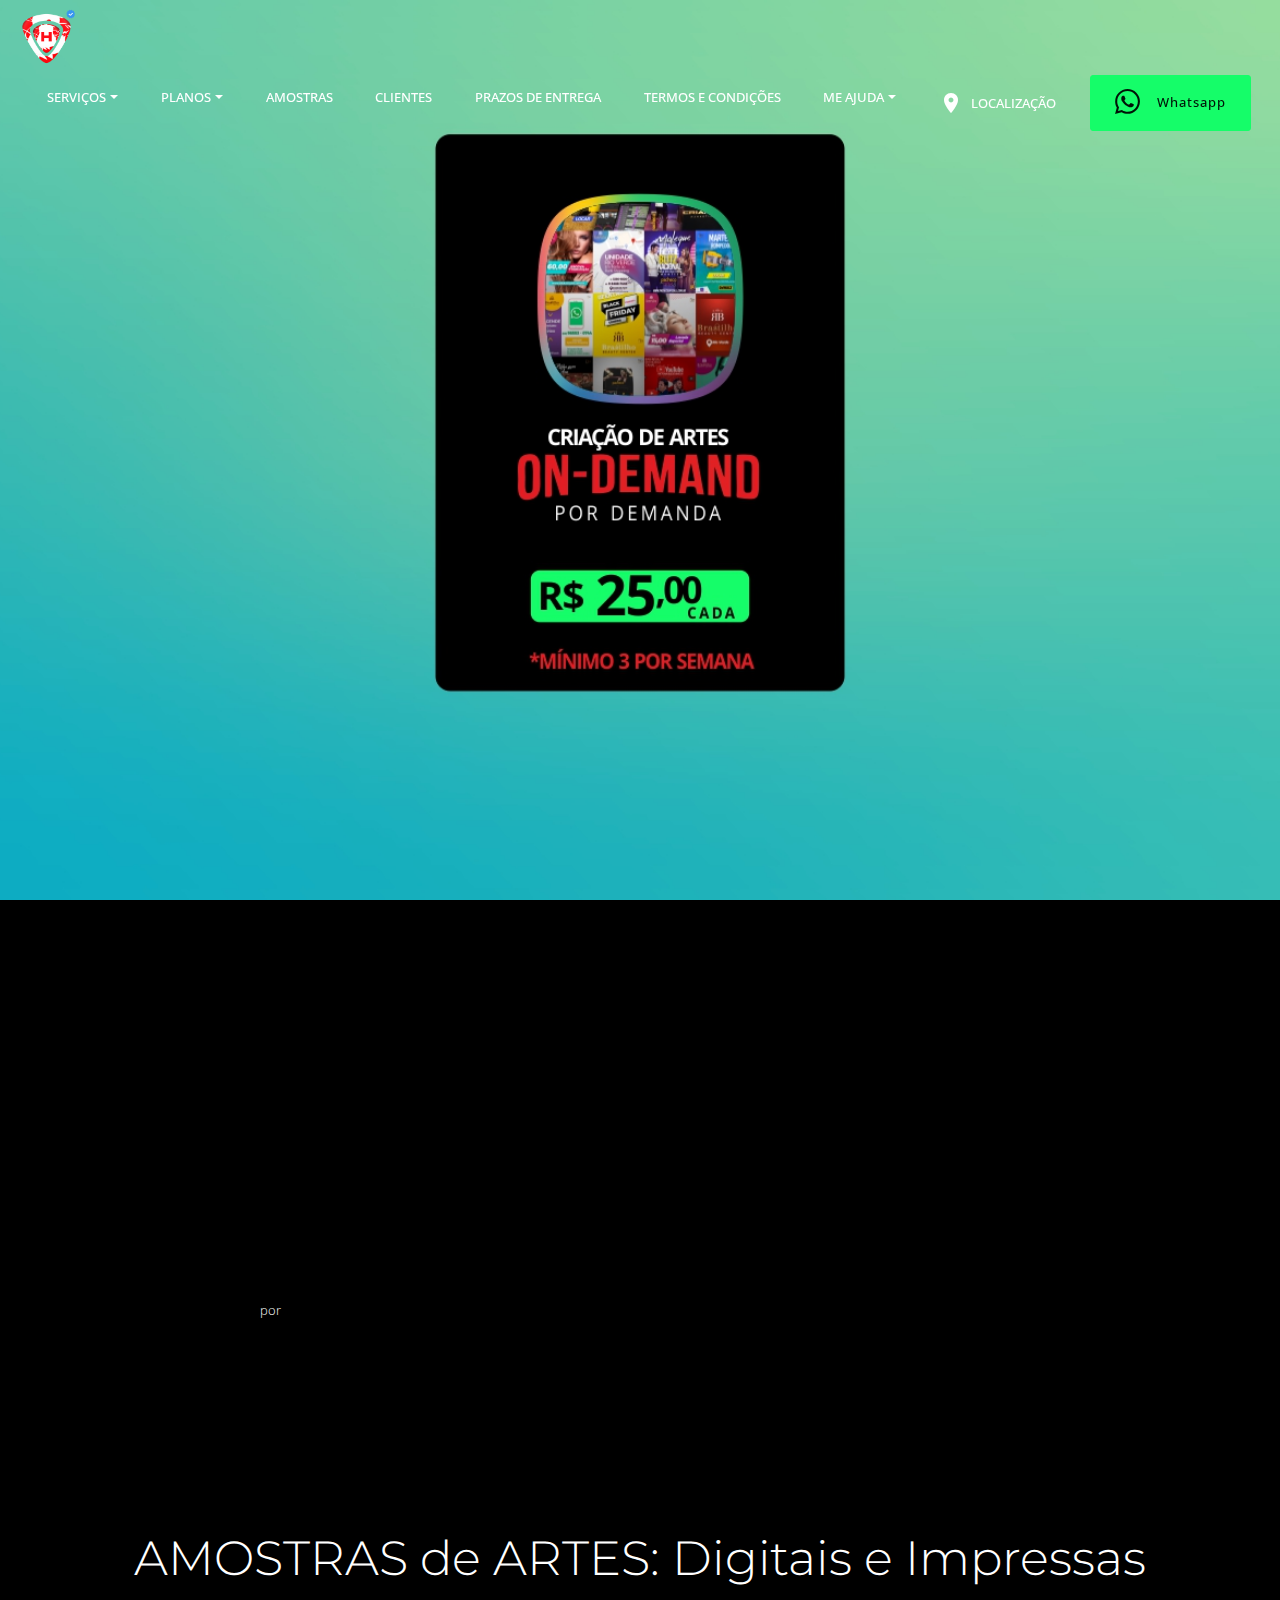
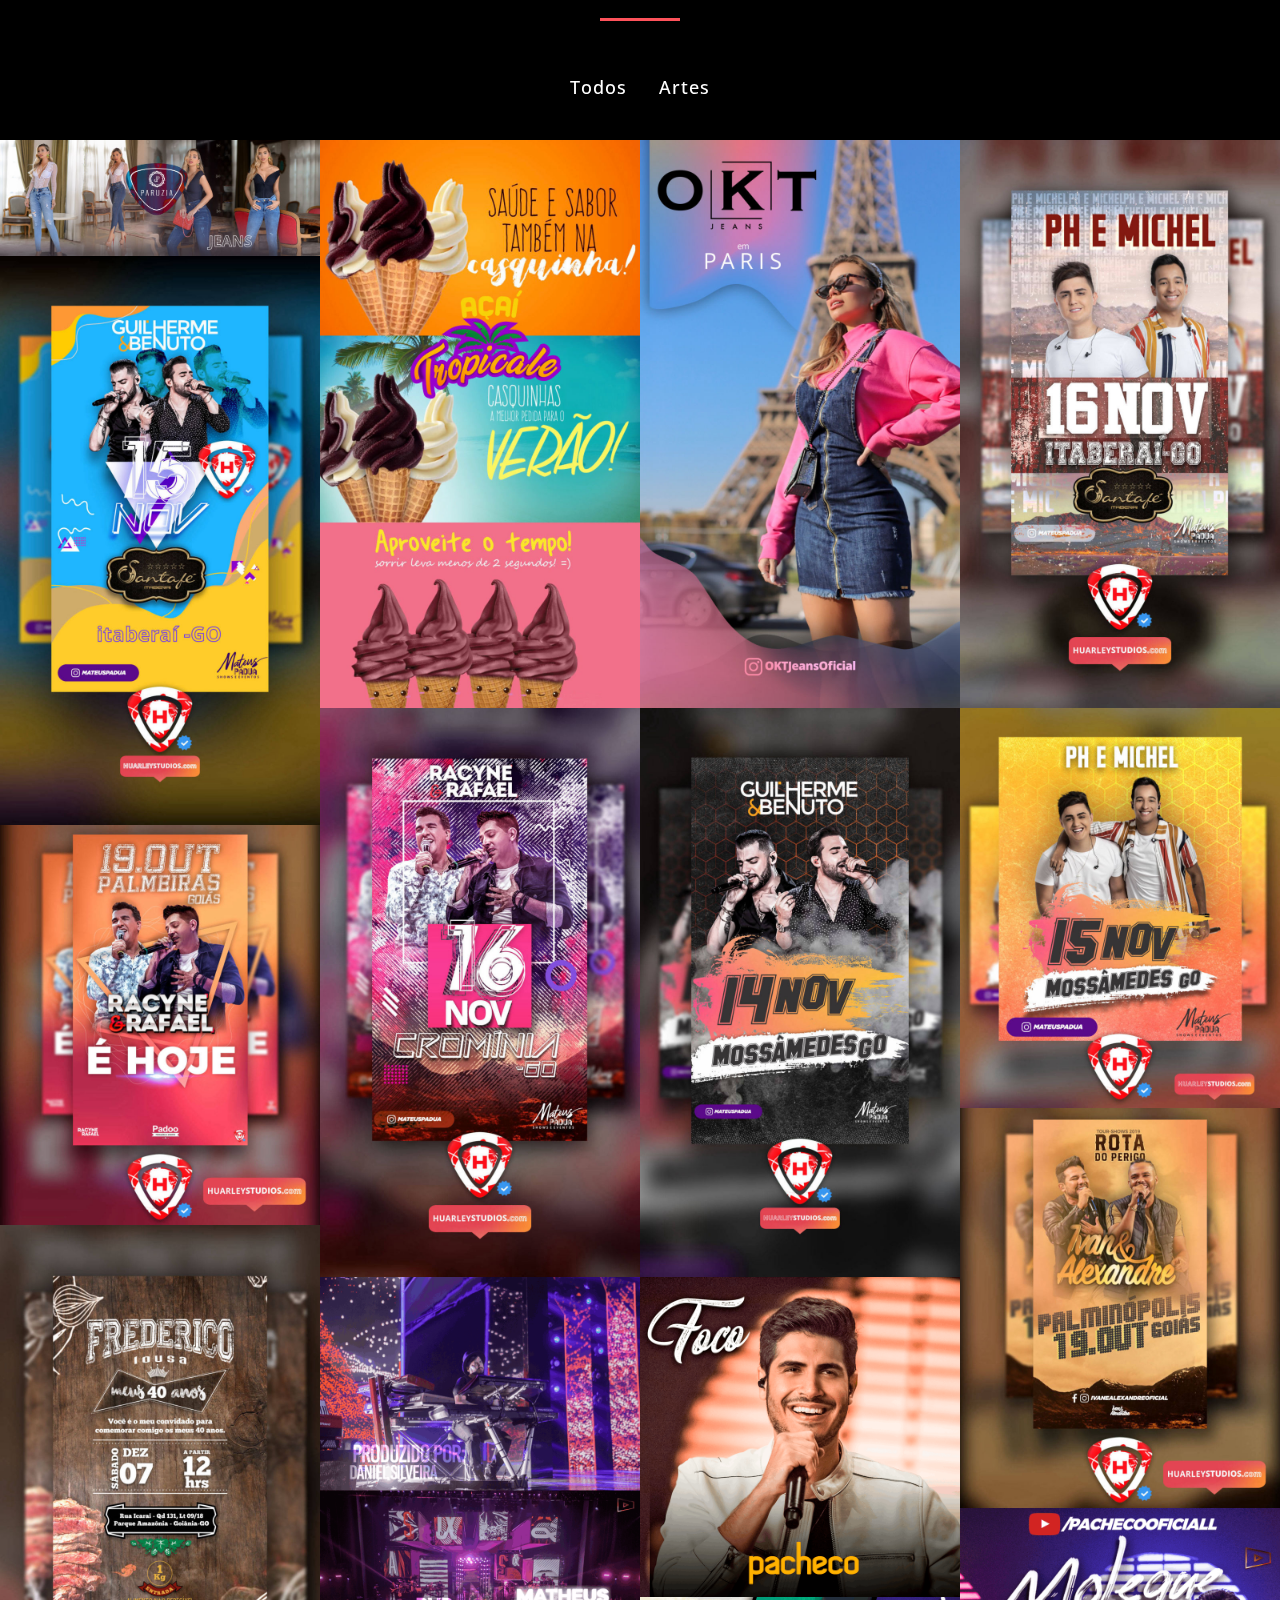
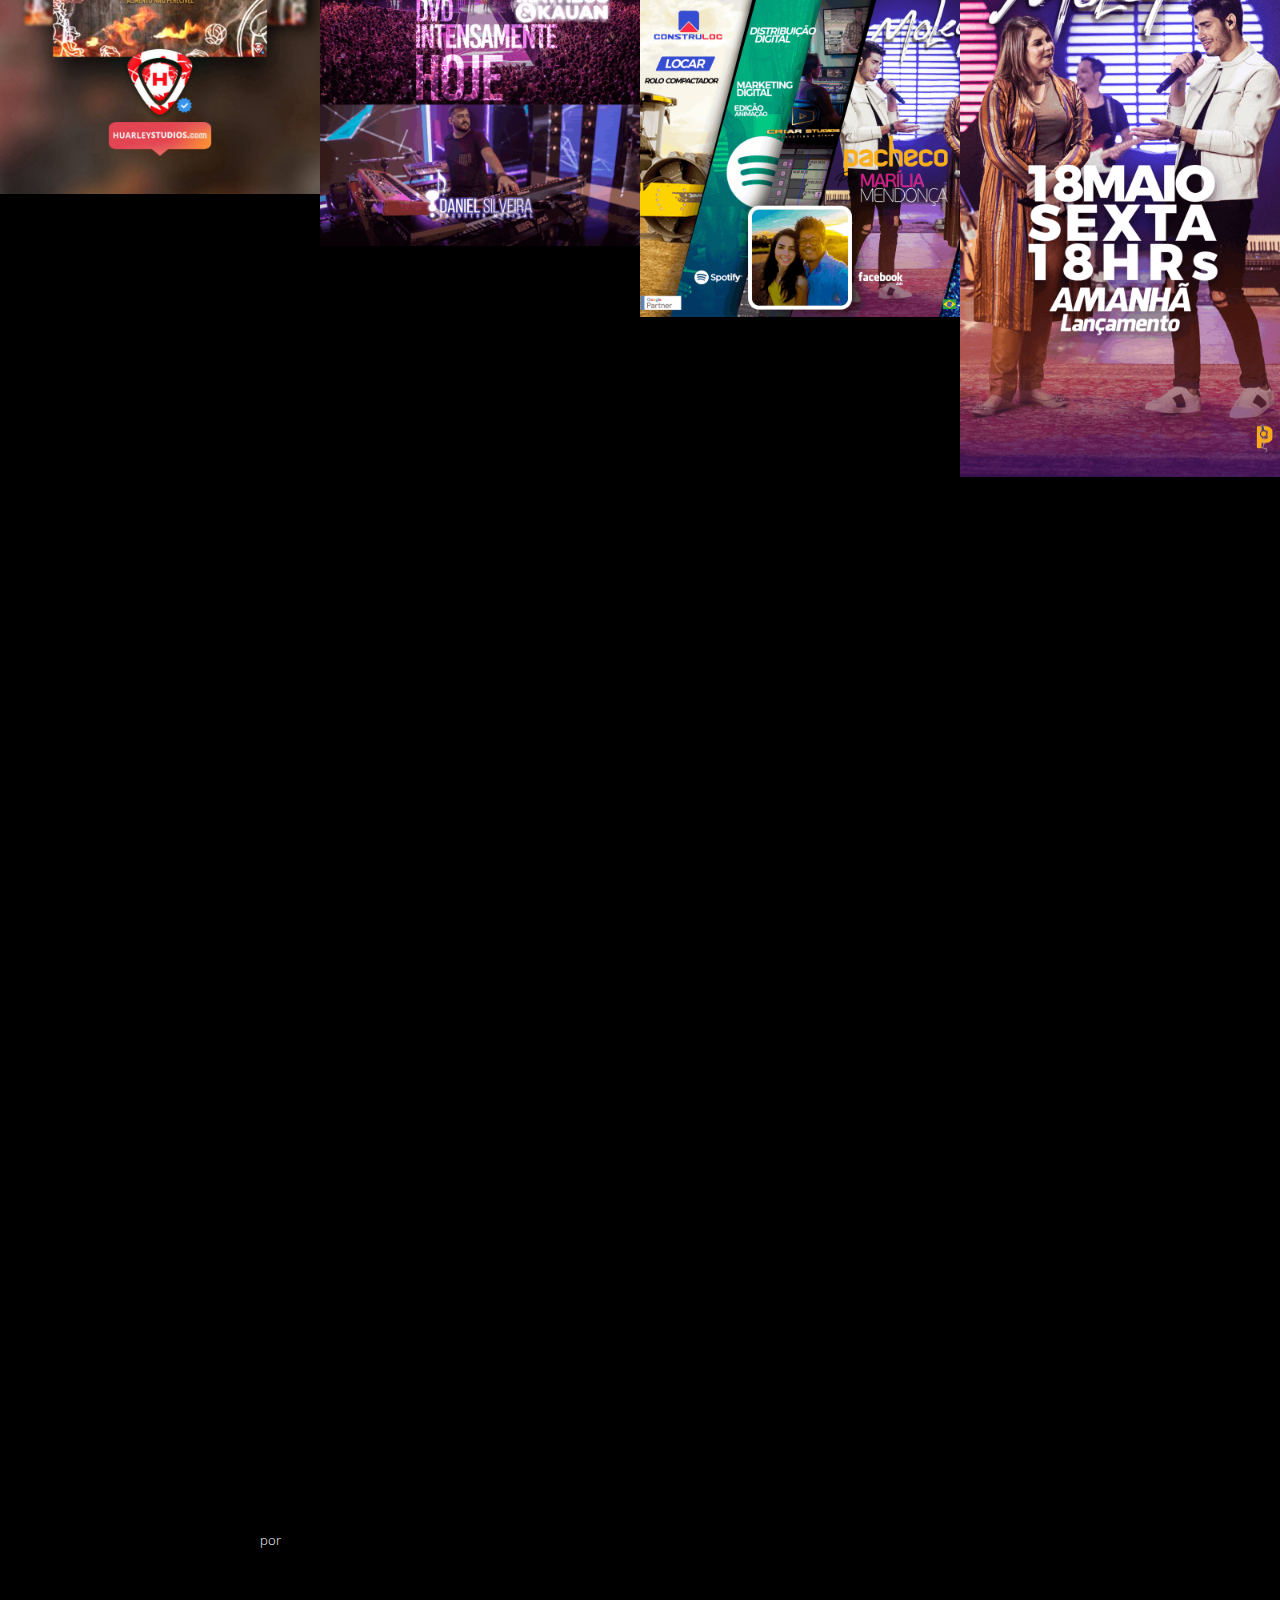
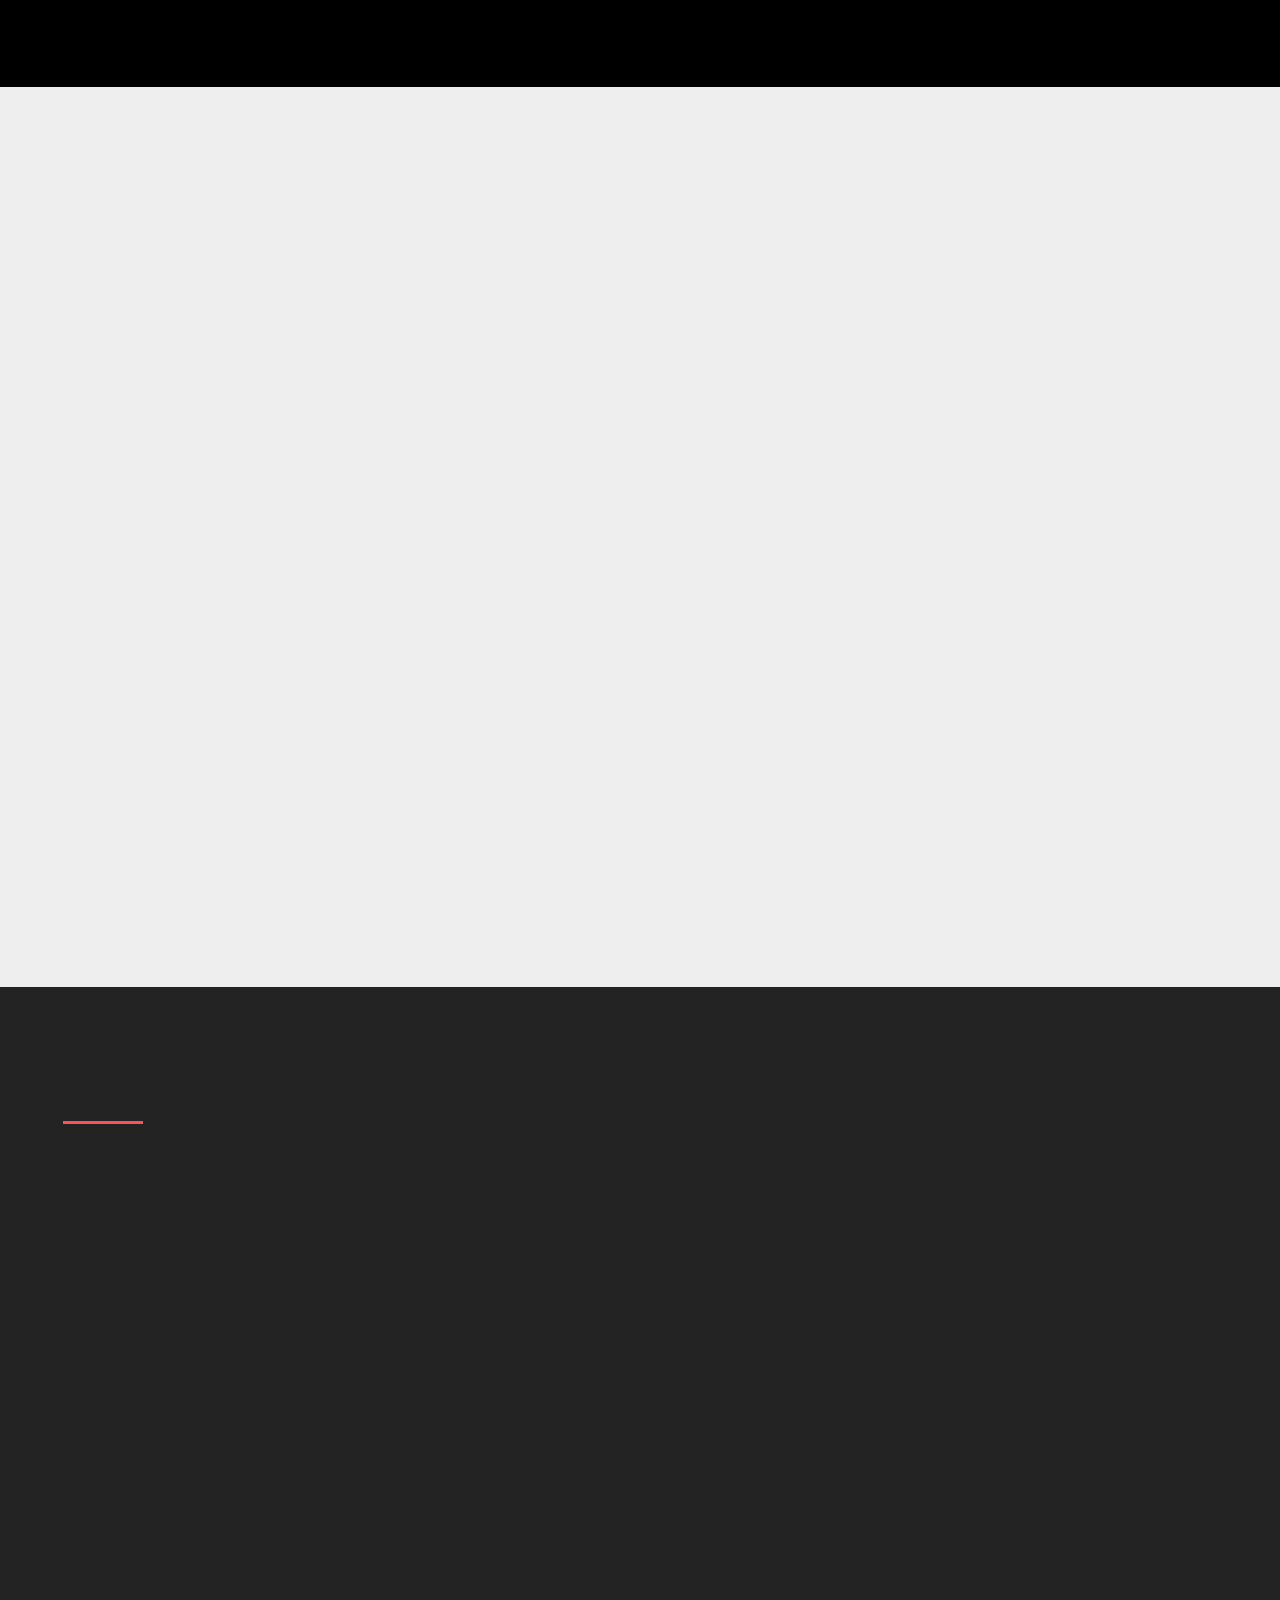
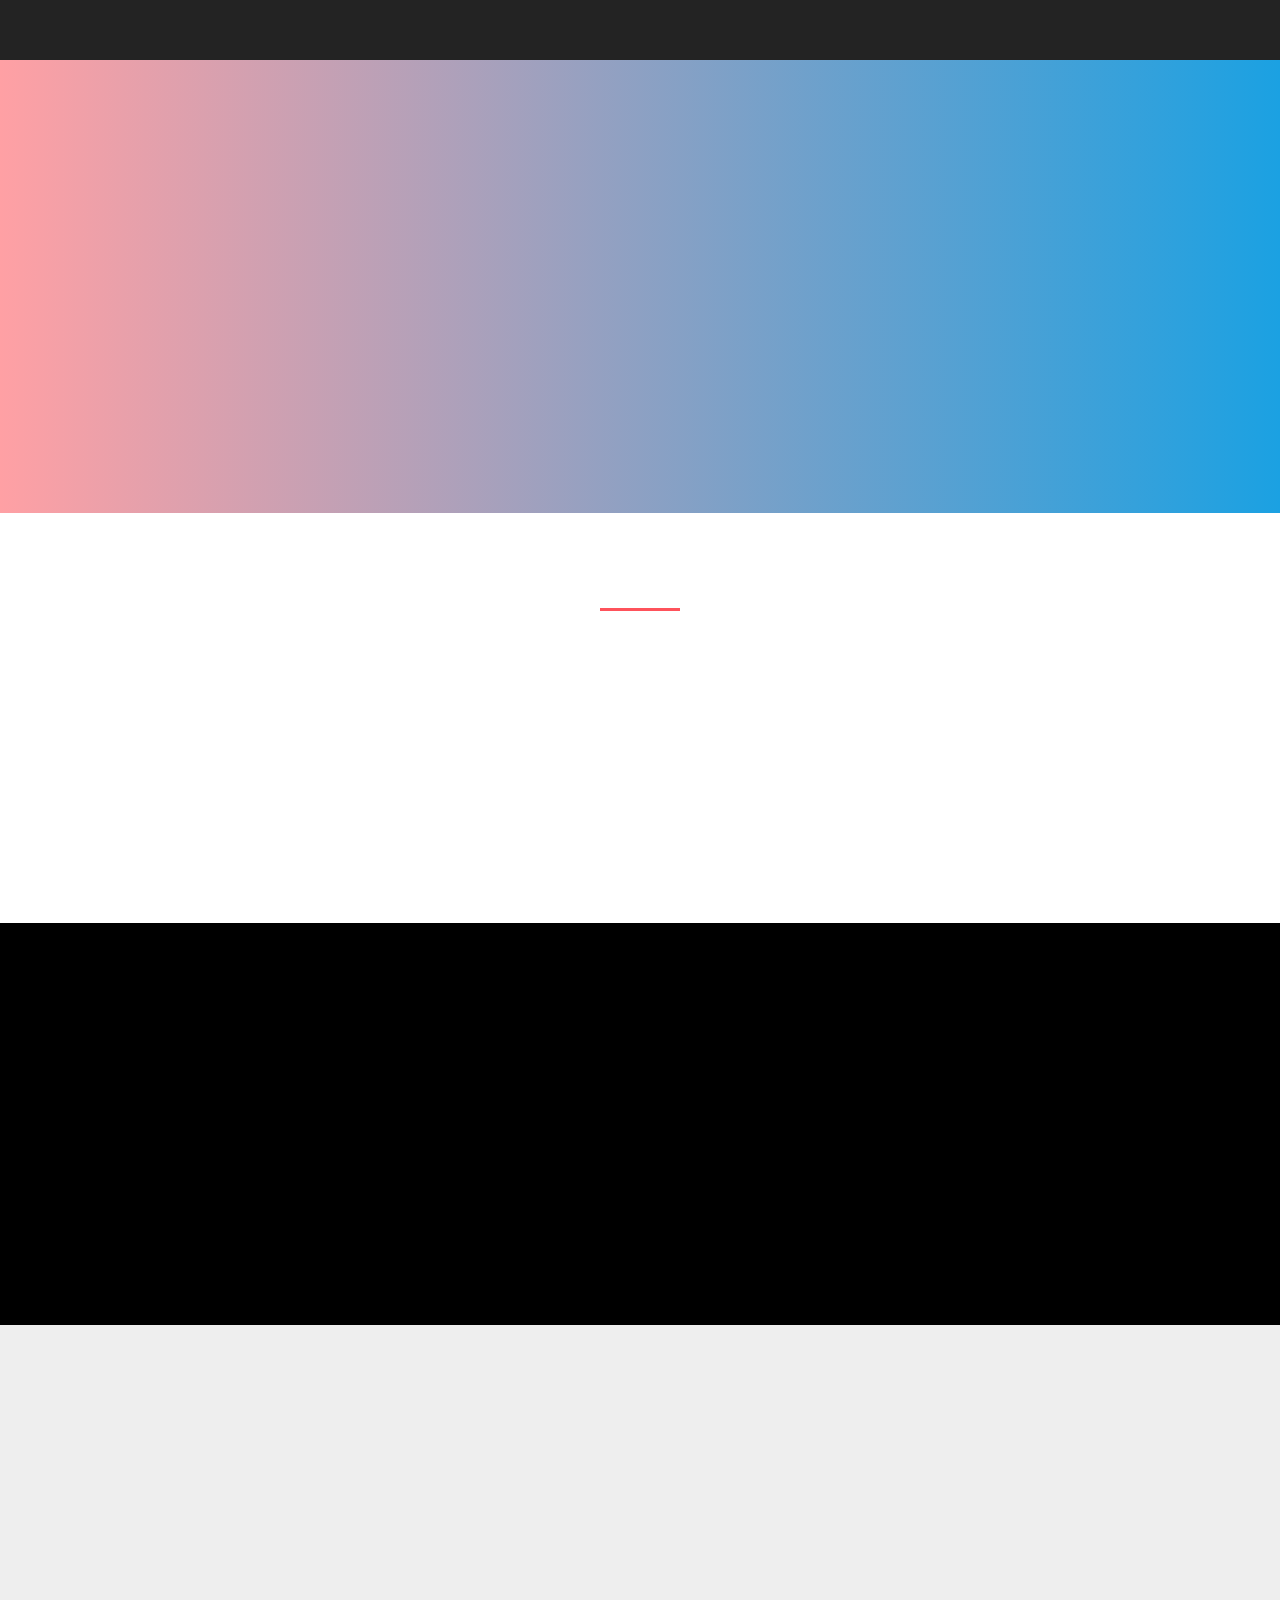
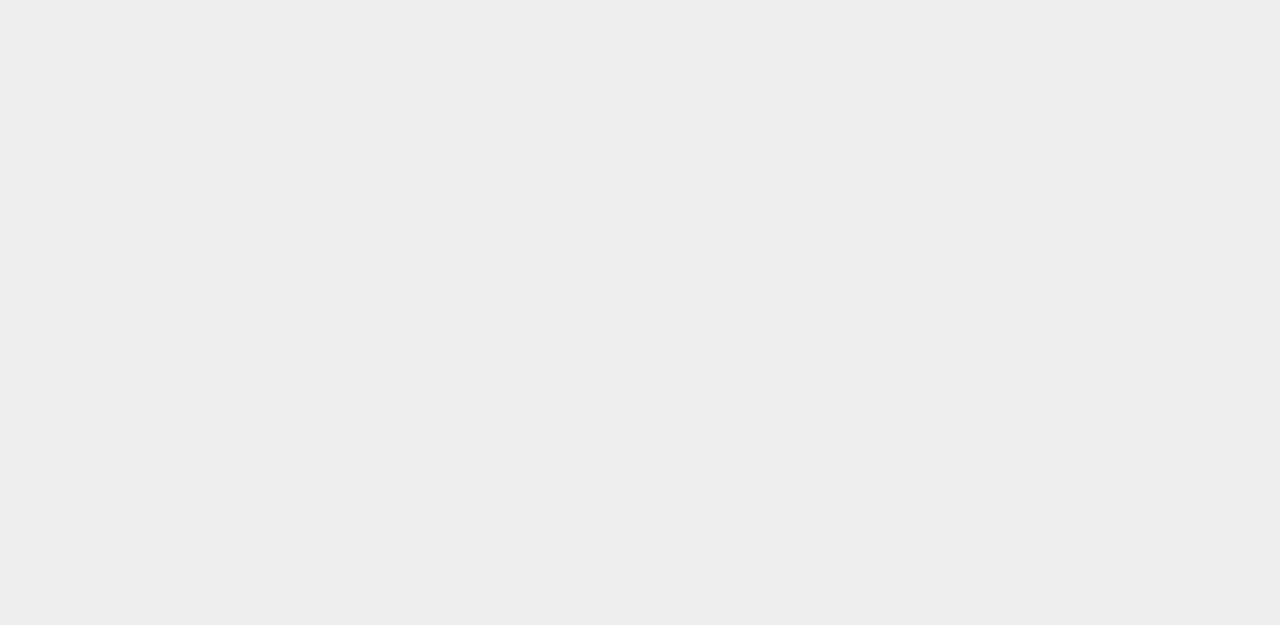
==== criacao-de-arte-on-demand.html @ a1199026 "up-load-huarleystudios" ====
<!-- Criado e desenvolvido por HUARLEY STUDIOS -- Marketing e Mídia - Goiânia - GO BRASIL - 62 4101 2203, https://huarleystudios.com --><!DOCTYPE html>
<html  >
<head>
  
  <meta charset="UTF-8">
  <meta http-equiv="X-UA-Compatible" content="IE=edge">
  
  <meta name="twitter:card" content="summary_large_image"/>
  <meta name="twitter:image:src" content="assets/images/criacao-de-arte-on-demand-meta.png">
  <meta property="og:image" content="assets/images/criacao-de-arte-on-demand-meta.png">
  <meta name="twitter:title" content="Huarley-Studios-Criação-de-Arte-On-Demand">
  <meta name="viewport" content="width=device-width, initial-scale=1, minimum-scale=1">
  <link rel="shortcut icon" href="assets/images/logofavoico-thay-e-huarley-1.png" type="image/x-icon">
  <meta name="description" content="HUARLEY STUDIOS Empresa de Criação de Mídia, conteúdo e divulgação digital: 
Criação de artes impressa e digital, tais como: Flyer Digital, Cartões Digitais, Banners, Outdoors, Mídia Indoor, Mídia Outdoor, cartões de visitas, cartazes, capa de Cd, DvD e muito mais.">
  
  
  <title>Huarley-Studios-Criação-de-Arte-On-Demand</title>
  <link rel="stylesheet" href="assets/font-awesome/css/font-awesome.css">
  <link rel="stylesheet" href="assets/bootstrap-material-design-font/css/material.css">
  <link rel="stylesheet" href="assets/web/assets/mobirise-icons/mobirise-icons.css">
  <link rel="stylesheet" href="assets/bootstrap/css/bootstrap.min.css">
  <link rel="stylesheet" href="assets/bootstrap/css/bootstrap-grid.min.css">
  <link rel="stylesheet" href="assets/bootstrap/css/bootstrap-reboot.min.css">
  <link rel="stylesheet" href="assets/animatecss/animate.min.css">
  <link rel="stylesheet" href="assets/dropdown/css/style.css">
  <link rel="stylesheet" href="assets/shopping-cart/minicart-theme.css">
  <link rel="stylesheet" href="assets/socicon/css/styles.css">
  <link rel="stylesheet" href="assets/theme/css/style.css">
  <link rel="stylesheet" href="assets/gallery/style.css">
  <link rel="preload" as="style" href="assets/mobirise/css/mbr-additional.css"><link rel="stylesheet" href="assets/mobirise/css/mbr-additional.css" type="text/css">
  
  
  <!-- Google Tag Manager -->
<script>(function(w,d,s,l,i){w[l]=w[l]||[];w[l].push({'gtm.start':
new Date().getTime(),event:'gtm.js'});var f=d.getElementsByTagName(s)[0],
j=d.createElement(s),dl=l!='dataLayer'?'&l='+l:'';j.async=true;j.src=
'https://www.googletagmanager.com/gtm.js?id='+i+dl;f.parentNode.insertBefore(j,f);
})(window,document,'script','dataLayer','GTM-W96KP45');</script>
<!-- End Google Tag Manager -->
</head>
<body>

<!-- Analytics -->
<!-- Google Tag Manager (noscript) -->
<noscript><iframe src="https://www.googletagmanager.com/ns.html?id=GTM-W96KP45"
height="0" width="0" style="display:none;visibility:hidden"></iframe></noscript>
<!-- End Google Tag Manager (noscript) -->
<!-- /Analytics -->


  <section class="header9 cid-rMwLxmChMS mbr-fullscreen mbr-parallax-background" id="header9-5b">

    

    

    
    <div class="container-fluid">
        <div class="row justify-content-center">
            <div class="col-md-10 col-lg-8 align-center mbr-white">
                
                
                
            </div>
        </div>
    </div>
    
</section>

<section class="mbr-section article svg-gradient-elements cid-rMwLxqZylt" id="content6-5d">

     

    <svg class="svg-gradient">
        <linearGradient>
            <stop class="gradColor1" offset="0%" stop-color="#6f14f1"></stop>
            <stop class="gradColor2" offset="100%" stop-color="#eb5353"></stop>
        </linearGradient>  
    </svg>
    <div class="container-fluid">
        <div class="media-container-row">
            <div class="col-12 col-md-8 col-lg-8">
                <h2 class="mbr-section-title pb-3 align-left mbr-fonts-style mbr-bold display-5">
                    CRIAÇÃO DE ARTES ON DEMAND (Por Demanda) - Mínima de 03 Artes por semana - Digital ou Impressa</h2>
                
                <div class="mbr-text mbr-fonts-style pb-3 display-7"><p>Este desconto está assossiado a quantidade mínima de 03 Peças, ou 03 Solicitações de criações de artes por semana, ou durante 07 dias consecutivos, totalizando o valor de R$ 75,00 as 03 artes, saindo cada arte por R$ 25,00 CADA. Os ajustes ou adaptações para Stories ou Feed para instagram ou facebook, "NÃO" são cobradas, desde que seja a mesma criação de arte já solicitada. &nbsp;Esta criação de arte "ON-DEMAND" aplica-se para mídias digitais ou impressa, tais como: Flyer Digital, Cartão de Visitas, Banners, Outdoor, Midia Indoor, Capa de Cds, DvD´s, Cartazes, Panfletos, &nbsp;Anúncios e muito mais. O valor é cobrado a partir de cada criação, ou página (Frente).</p></div>
                <div class="mbr-text signature mbr-fonts-style align-left display-4">por&nbsp;<span><a href="https://instagram.com/huarleythay" target="_blank">Huarley&nbsp;Thay</a></span></div>
            </div>
        </div>
    </div>
</section>

<section class="mbr-section content11 cid-rMwLxqeurj" id="content11-5c">

    

    <div class="container-fluid">
        <div class="row justify-content-center">
            <div class="col-12 col-lg-10">
                <div class="mbr-section-btn align-center"><a class="btn btn-danger display-7" href="criacao-de-arte.html#content11-2c">R$ 25,00</a>
                    <a class="btn btn-white-outline display-7" href="https://wa.me/556241012203?text=Oi%2C%20quero%20saber%20mais%20sobre%20cria%C3%A7%C3%A3o%20de%20arte%20On-Demand" target="_blank">SOLICITAR AGORA</a></div>
            </div>
        </div>
    </div>
</section>

<section class="mbr-gallery mbr-slider-carousel cid-rMwLxrOqOH" id="gallery1-5e">

    

    
    <h2 class="align-center mbr-fonts-style mbr-section-title display-2">AMOSTRAS de ARTES: Digitais e Impressas</h2>
    <div class="underline align-center">
        <div class="line"></div>
    </div>
<!--     <div mbr-class="{'container': !fullWidth}"> -->
        <div class="col-left-gallery"><!-- Filter --><div class="mbr-gallery-filter container gallery-filter-active"><ul buttons="0"><li class="mbr-gallery-filter-all active"><a class="btn btn-md btn-primary-outline display-7" href="">Todos</a></li></ul></div><!-- Gallery --><div class="mbr-gallery-row"><div class="mbr-gallery-layout-default"><div><div><div class="mbr-gallery-item mbr-gallery-item--p0" data-video-url="false" data-tags="Artes"><div href="#lb-gallery1-5e" data-slide-to="0" data-toggle="modal"><img src="assets/images/arquivo-final-os-2019-815-paruzia-jeans-capa-facebook-800x291.jpg" alt="" title=""><span class="icon-focus"></span></div></div><div class="mbr-gallery-item mbr-gallery-item--p0" data-video-url="false" data-tags="Artes"><div href="#lb-gallery1-5e" data-slide-to="1" data-toggle="modal"><img src="assets/images/03-view-os-2019-820-wygens-acaiteria-tropicale-800x1422.jpg" alt="" title=""><span class="icon-focus"></span></div></div><div class="mbr-gallery-item mbr-gallery-item--p0" data-video-url="false" data-tags="Artes"><div href="#lb-gallery1-5e" data-slide-to="2" data-toggle="modal"><img src="assets/images/versao-stories-02-aprov-os-2019-825-okt-800x1422.jpg" alt="" title=""><span class="icon-focus"></span></div></div><div class="mbr-gallery-item mbr-gallery-item--p0" data-video-url="false" data-tags="Artes"><div href="#lb-gallery1-5e" data-slide-to="3" data-toggle="modal"><img src="assets/images/stories-phm-16nov-1080x1920-800x1422.jpg" alt="" title=""><span class="icon-focus"></span></div></div><div class="mbr-gallery-item mbr-gallery-item--p0" data-video-url="false" data-tags="Artes"><div href="#lb-gallery1-5e" data-slide-to="4" data-toggle="modal"><img src="assets/images/stories-gb-1080x1920-800x1422.jpg" alt="" title=""><span class="icon-focus"></span></div></div><div class="mbr-gallery-item mbr-gallery-item--p0" data-video-url="false" data-tags="Artes"><div href="#lb-gallery1-5e" data-slide-to="5" data-toggle="modal"><img src="assets/images/stories-rr-16-nov-1080x1920-800x1422.jpg" alt="" title=""><span class="icon-focus"></span></div></div><div class="mbr-gallery-item mbr-gallery-item--p0" data-video-url="false" data-tags="Artes"><div href="#lb-gallery1-5e" data-slide-to="6" data-toggle="modal"><img src="assets/images/stories-02-gb-1080x1920-800x1422.jpg" alt="" title=""><span class="icon-focus"></span></div></div><div class="mbr-gallery-item mbr-gallery-item--p0" data-video-url="false" data-tags="Artes"><div href="#lb-gallery1-5e" data-slide-to="7" data-toggle="modal"><img src="assets/images/feed-pm-1080x1350-800x1000.jpg" alt="" title=""><span class="icon-focus"></span></div></div><div class="mbr-gallery-item mbr-gallery-item--p0" data-video-url="false" data-tags="Artes"><div href="#lb-gallery1-5e" data-slide-to="8" data-toggle="modal"><img src="assets/images/feed-rr-19-out-1080x1350-800x1000.jpg" alt="" title=""><span class="icon-focus"></span></div></div><div class="mbr-gallery-item mbr-gallery-item--p0" data-video-url="false" data-tags="Artes"><div href="#lb-gallery1-5e" data-slide-to="9" data-toggle="modal"><img src="assets/images/feed-ivanealexandre-19-out-1080x1350-800x1000.jpg" alt="" title=""><span class="icon-focus"></span></div></div><div class="mbr-gallery-item mbr-gallery-item--p0" data-video-url="false" data-tags="Artes"><div href="#lb-gallery1-5e" data-slide-to="10" data-toggle="modal"><img src="assets/images/stories-niver-frederico-2019-1080x1920-800x1422.jpg" alt="" title=""><span class="icon-focus"></span></div></div><div class="mbr-gallery-item mbr-gallery-item--p0" data-video-url="false" data-tags="Artes"><div href="#lb-gallery1-5e" data-slide-to="11" data-toggle="modal"><img src="assets/images/01jan2018-dvdintensamente-hoje-stories-1080x1920-800x1422.png" alt="" title=""><span class="icon-focus"></span></div></div><div class="mbr-gallery-item mbr-gallery-item--p0" data-video-url="false" data-tags="Artes"><div href="#lb-gallery1-5e" data-slide-to="12" data-toggle="modal"><img src="assets/images/capa-spotify-foco-compact-720x720-720x720.png" alt="" title=""><span class="icon-focus"></span></div></div><div class="mbr-gallery-item mbr-gallery-item--p0" data-video-url="false" data-tags="Artes"><div href="#lb-gallery1-5e" data-slide-to="13" data-toggle="modal"><img src="assets/images/save-date-vs03criarstudios-1080x1920-800x1422.png" alt="" title=""><span class="icon-focus"></span></div></div><div class="mbr-gallery-item mbr-gallery-item--p0" data-video-url="false" data-tags="Artes"><div href="#lb-gallery1-5e" data-slide-to="14" data-toggle="modal"><img src="assets/images/capa-whats-1920x1920-800x800.png" alt="" title=""><span class="icon-focus"></span></div></div></div></div><div class="clearfix"></div></div></div><!-- Lightbox --><div data-app-prevent-settings="" class="mbr-slider modal fade carousel slide" tabindex="-1" data-keyboard="true" data-interval="false" id="lb-gallery1-5e"><div class="modal-dialog"><div class="modal-content"><div class="modal-body"><ol class="carousel-indicators"><li data-app-prevent-settings="" data-target="#lb-gallery1-5e" data-slide-to="0"></li><li data-app-prevent-settings="" data-target="#lb-gallery1-5e" data-slide-to="1"></li><li data-app-prevent-settings="" data-target="#lb-gallery1-5e" data-slide-to="2"></li><li data-app-prevent-settings="" data-target="#lb-gallery1-5e" data-slide-to="3"></li><li data-app-prevent-settings="" data-target="#lb-gallery1-5e" data-slide-to="4"></li><li data-app-prevent-settings="" data-target="#lb-gallery1-5e" data-slide-to="5"></li><li data-app-prevent-settings="" data-target="#lb-gallery1-5e" data-slide-to="6"></li><li data-app-prevent-settings="" data-target="#lb-gallery1-5e" class=" active" data-slide-to="7"></li><li data-app-prevent-settings="" data-target="#lb-gallery1-5e" data-slide-to="8"></li><li data-app-prevent-settings="" data-target="#lb-gallery1-5e" data-slide-to="9"></li><li data-app-prevent-settings="" data-target="#lb-gallery1-5e" data-slide-to="10"></li><li data-app-prevent-settings="" data-target="#lb-gallery1-5e" data-slide-to="11"></li><li data-app-prevent-settings="" data-target="#lb-gallery1-5e" data-slide-to="12"></li><li data-app-prevent-settings="" data-target="#lb-gallery1-5e" data-slide-to="13"></li><li data-app-prevent-settings="" data-target="#lb-gallery1-5e" data-slide-to="14"></li></ol><div class="carousel-inner"><div class="carousel-item"><img src="assets/images/arquivo-final-os-2019-815-paruzia-jeans-capa-facebook.jpg" alt="" title=""></div><div class="carousel-item"><img src="assets/images/03-view-os-2019-820-wygens-acaiteria-tropicale.jpg" alt="" title=""></div><div class="carousel-item"><img src="assets/images/versao-stories-02-aprov-os-2019-825-okt.jpg" alt="" title=""></div><div class="carousel-item"><img src="assets/images/stories-phm-16nov-1080x1920.jpg" alt="" title=""></div><div class="carousel-item"><img src="assets/images/stories-gb-1080x1920.jpg" alt="" title=""></div><div class="carousel-item"><img src="assets/images/stories-rr-16-nov-1080x1920.jpg" alt="" title=""></div><div class="carousel-item"><img src="assets/images/stories-02-gb-1080x1920.jpg" alt="" title=""></div><div class="carousel-item active"><img src="assets/images/feed-pm-1080x1350.jpg" alt="" title=""></div><div class="carousel-item"><img src="assets/images/feed-rr-19-out-1080x1350.jpg" alt="" title=""></div><div class="carousel-item"><img src="assets/images/feed-ivanealexandre-19-out-1080x1350.jpg" alt="" title=""></div><div class="carousel-item"><img src="assets/images/stories-niver-frederico-2019-1080x1920.jpg" alt="" title=""></div><div class="carousel-item"><img src="assets/images/01jan2018-dvdintensamente-hoje-stories-1080x1920.png" alt="" title=""></div><div class="carousel-item"><img src="assets/images/capa-spotify-foco-compact-720x720.png" alt="" title=""></div><div class="carousel-item"><img src="assets/images/save-date-vs03criarstudios-1080x1920.png" alt="" title=""></div><div class="carousel-item"><img src="assets/images/capa-whats-1920x1920.png" alt="" title=""></div></div><a class="carousel-control carousel-control-prev" role="button" data-slide="prev" href="#lb-gallery1-5e"><span class="mbri-left mbr-iconfont" aria-hidden="true"></span><span class="sr-only">Previous</span></a><a class="carousel-control carousel-control-next" role="button" data-slide="next" href="#lb-gallery1-5e"><span class="mbri-right mbr-iconfont" aria-hidden="true"></span><span class="sr-only">Next</span></a><a class="close" href="#" role="button" data-dismiss="modal"><span class="sr-only">Close</span></a></div></div></div></div></div>
   <!--  </div> -->
</section>

<section class="video1 cid-rMwLxtNfpZ" id="video1-5f">

    
    
    <figure class="mbr-figure align-center">
        <div class="video-block" style="width: 66%;">
            <div><iframe class="mbr-embedded-video" src="https://www.youtube.com/embed/IxEQqV7J3Ko?rel=0&amp;amp;showinfo=0&amp;autoplay=0&amp;loop=0" width="1280" height="720" frameborder="0" allowfullscreen></iframe></div>
        </div>
    </figure>
</section>

<section class="mbr-section article svg-gradient-elements cid-rMwLxuL682" id="content6-5g">

     

    <svg class="svg-gradient">
        <linearGradient>
            <stop class="gradColor1" offset="0%" stop-color="#6f14f1"></stop>
            <stop class="gradColor2" offset="100%" stop-color="#eb5353"></stop>
        </linearGradient>  
    </svg>
    <div class="container-fluid">
        <div class="media-container-row">
            <div class="col-12 col-md-8 col-lg-8">
                <h2 class="mbr-section-title pb-3 align-left mbr-fonts-style mbr-bold display-2">CRIAÇÃO DE ARTE - Caixa Box&nbsp;</h2>
                
                <div class="mbr-text mbr-fonts-style pb-3 display-7"><p>
                    Criado por Huarley Studios em Criar Studios, para o Case @PachecoOficiall em 2018. Serviço de Criação de arte.</p></div>
                <div class="mbr-text signature mbr-fonts-style align-left display-4">por&nbsp;<span><a href="https://instagram.com/huarleythay" target="_blank">Huarley Thay</a></span></div>
            </div>
        </div>
    </div>
</section>

<section class="mbr-section content11 cid-rMwLxvLffS" id="content11-5h">

    

    <div class="container-fluid">
        <div class="row justify-content-center">
            <div class="col-12 col-lg-10">
                <div class="mbr-section-btn align-center"><a class="btn btn-warning display-4" href="index.html#slider2-s">Ver mais</a>
                    <a class="btn btn-white-outline display-4" href="criacao-de-arte.html#content11-2c">Preços</a></div>
            </div>
        </div>
    </div>
</section>

<section class="menu cid-rMwLxwERkN" once="menu" id="menu3-5i">

    
    

    <nav class="navbar navbar-dropdown navbar-fixed-top navbar-expand-lg">
        <div class="navbar-brand">
            <span class="navbar-logo">
                <a href="index.html">
                    <img src="assets/images/logofavoico-thay-e-huarley.png" alt="" title="" style="height: 3.8rem;">
                </a>
            </span>
            
        </div>
        <button class="navbar-toggler" type="button" data-toggle="collapse" data-target="#navbarSupportedContent" aria-controls="navbarNavAltMarkup" aria-expanded="false" aria-label="Toggle navigation">
            <div class="hamburger">
                <span></span>
                <span></span>
                <span></span>
                <span></span>
            </div>
        </button>
      <div class="collapse navbar-collapse" id="navbarSupportedContent">
            <ul class="navbar-nav nav-dropdown" data-app-modern-menu="true"><li class="nav-item dropdown">
                    <a class="nav-link link dropdown-toggle text-white display-4" href="index.html#features20-1a" data-toggle="dropdown-submenu" aria-expanded="false">
                        SERVIÇOS</a><div class="dropdown-menu"><div class="dropdown"><a class="dropdown-item text-white dropdown-toggle display-4" href="criacao-de-arte.html" data-toggle="dropdown-submenu" aria-expanded="false">Artes</a><div class="dropdown-menu dropdown-submenu"><a class="dropdown-item text-white display-4" href="criacao-de-arte.html">Criação de Artes</a><a class="dropdown-item text-white display-4" href="criacao-de-arte.html#gallery1-22">Modelos de Artes</a><a class="dropdown-item text-white display-4" href="#">Logotipo</a><a class="dropdown-item text-white display-4" href="#">Logomarca e Registro</a></div></div><div class="dropdown"><a class="dropdown-item text-white dropdown-toggle display-4" href="edicao-de-video.html" aria-expanded="false" data-toggle="dropdown-submenu">Video</a><div class="dropdown-menu dropdown-submenu"><a class="dropdown-item text-white display-4" href="index.html" aria-expanded="false">Video Stories</a><a class="dropdown-item text-white display-4" href="index.html" aria-expanded="false">Video Youtubers</a><a class="dropdown-item text-white display-4" href="edicao-de-video.html" aria-expanded="false">Edição de Video</a><a class="dropdown-item text-white display-4" href="index.html" aria-expanded="false">Comercial TV</a><a class="dropdown-item text-white display-4" href="index.html" aria-expanded="false">Filmagem</a><a class="dropdown-item text-white display-4" href="index.html" aria-expanded="false">Painel de LED</a><a class="dropdown-item text-white display-4" href="index.html" aria-expanded="false">TV indoor</a><a class="dropdown-item text-white display-4" href="index.html" aria-expanded="false">Transmissões ao vivo</a></div></div><div class="dropdown"><a class="dropdown-item text-white dropdown-toggle display-4" href="index.html" aria-expanded="false" data-toggle="dropdown-submenu">Anúncios</a><div class="dropdown-menu dropdown-submenu"><a class="dropdown-item text-white display-4" href="index.html" aria-expanded="false">Youtube</a><a class="dropdown-item text-white display-4" href="index.html" aria-expanded="false">Spotify</a><a class="dropdown-item text-white display-4" href="index.html" aria-expanded="false">Google</a><a class="dropdown-item text-white display-4" href="index.html" aria-expanded="false">Instagram</a><a class="dropdown-item text-white display-4" href="index.html" aria-expanded="false">Facebook</a></div></div><div class="dropdown"><a class="dropdown-item text-white dropdown-toggle display-4" href="index.html#features20-1a" aria-expanded="false" data-toggle="dropdown-submenu">Mídias</a><div class="dropdown-menu dropdown-submenu"><a class="dropdown-item text-white display-4" href="criacao-de-arte.html" aria-expanded="false">Flyer Digital</a><a class="dropdown-item text-white display-4" href="edicao-de-video.html" aria-expanded="false">Videos</a></div></div><div class="dropdown"><a class="dropdown-item text-white dropdown-toggle display-4" href="#" data-toggle="dropdown-submenu" aria-expanded="false">Marketing</a><div class="dropdown-menu dropdown-submenu"><a class="dropdown-item text-white display-4" href="#">Anúncios</a><a class="dropdown-item text-white display-4" href="#">Distribuição Digital</a><a class="dropdown-item text-white display-4" href="#">Impressos</a><a class="dropdown-item text-white display-4" href="#">Gestão de Eventos</a></div></div><div class="dropdown"><a class="dropdown-item text-white dropdown-toggle display-4" href="index.html" data-toggle="dropdown-submenu" aria-expanded="false">Web</a><div class="dropdown-menu dropdown-submenu"><a class="dropdown-item text-white display-4" href="index.html">Criação de Sites</a><a class="dropdown-item text-white display-4" href="index.html">Lojas Virtuais</a><a class="dropdown-item text-white display-4" href="index.html">Land Page</a><a class="dropdown-item text-white display-4" href="index.html">Gerenciamento Web</a><a class="dropdown-item text-white display-4" href="index.html">Gerenciamento Rede Social</a></div></div><div class="dropdown"><a class="dropdown-item text-white dropdown-toggle display-4" href="index.html" data-toggle="dropdown-submenu" aria-expanded="false">Fotografia</a><div class="dropdown-menu dropdown-submenu"><a class="dropdown-item text-white display-4" href="index.html">Casamentos</a><a class="dropdown-item text-white display-4" href="index.html">15 Anos</a><a class="dropdown-item text-white display-4" href="index.html">Ensaios</a><a class="dropdown-item text-white display-4" href="index.html">Estúdio</a><a class="dropdown-item text-white display-4" href="index.html">Edição e Tratamento</a></div></div><a class="dropdown-item text-white display-4" href="index.html" aria-expanded="false">Filmagem</a><a class="dropdown-item text-white display-4" href="index.html" aria-expanded="false">Produtos Gráficos</a></div>
                </li>
                <li class="nav-item dropdown">
                    <a class="nav-link link text-white dropdown-toggle display-4" href="index.html#features20-1a" data-toggle="dropdown-submenu" aria-expanded="false">
                        PLANOS</a><div class="dropdown-menu"><a class="text-white dropdown-item display-4" href="index.html#features19-1b">Planos de Marketing e Mídia</a></div>
                </li>
                <li class="nav-item">
                    <a class="nav-link link text-white display-4" href="index.html#gallery1-b">AMOSTRAS</a>
                </li><li class="nav-item"><a class="nav-link link text-white display-4" href="index.html#teams3-2u">
                        CLIENTES</a> </li><li class="nav-item"><a class="nav-link link text-white display-4" href="prazos-de-entrega.html">PRAZOS DE ENTREGA</a></li><li class="nav-item"><a class="nav-link link text-white display-4" href="termosecondicoes.html">TERMOS E CONDIÇÕES</a></li><li class="nav-item dropdown"><a class="nav-link link text-white dropdown-toggle display-4" href="index.html#info4-1j" data-toggle="dropdown-submenu" aria-expanded="false">ME AJUDA</a><div class="dropdown-menu"><a class="text-white dropdown-item display-4" href="index.html#info4-1j">SAC</a><a class="text-white dropdown-item display-4" href="index.html#info1-1s">Dúvidas</a><a class="text-white dropdown-item display-4" href="index.html#info4-1j">Perguntas</a><a class="text-white dropdown-item display-4" href="index.html#info4-1j">Reclamação</a><a class="text-white dropdown-item display-4" href="index.html#info4-1j">Ouvidoria</a></div></li><li class="nav-item"><a class="nav-link link text-white display-4" href="index.html#features15-6x"><span class="mdi-maps-place mbr-iconfont mbr-iconfont-btn"></span>LOCALIZAÇÃO</a></li></ul>
            
            <div class="navbar-buttons mbr-section-btn"><a class="btn btn-sm btn-danger display-4" href="https://huarleystudios.com/whatsapp" target="_blank"><span class="socicon socicon-whatsapp mbr-iconfont mbr-iconfont-btn" style="font-size: 25px;"></span>Whatsapp</a></div>
      </div>
    </nav>
</section>

<section class="features15 popup-btn-cards cid-rRi4k6JTKX mbr-parallax-background mbr-fullscreen" id="features15-78">

    

    
    <a class="full-link" href="https://g.page/huarley-studios?share"></a>
    <div class="container-fluid card-wrapper">
        <div class="row justify-content-center align-items-center" style="min-height: 10vw;">
             <div class="col-xl-10 col-lg-10 col-md-12 text-block">
                <h2 class="mbr-section-title mbr-fonts-style mbr-light mbr-white mbr-bold display-2">Atendemos no Executive Tower.<br>Agende seu horário!</h2>                 
             </div>
        </div>
    </div>
</section>

<section class="info3 cid-rRi4lgMdWP" id="info3-79">

    

    
    <div class="container-fluid">
        <div class="row main">
            <div class="col-md-6 map">
              <div class="google-map"><iframe frameborder="0" style="border:0" src="https://www.google.com/maps/embed?pb=!1m14!1m8!1m3!1d15282.52492795218!2d-49.321744!3d-16.745242!3m2!1i1024!2i768!4f13.1!3m3!1m2!1s0x0%3A0xee4f8f2b622006c5!2sHuarley%20Studios%20%C2%A9!5e0!3m2!1spt-BR!2sbr!4v1568660165351!5m2!1spt-BR!2sbr" allowfullscreen=""></iframe></div>
            </div>
            <div class="col-md-6 text-element">
                <div class="text-content">
                    <h2 class="mbr-title pt-2 mbr-fonts-style display-2">
                        Contato:</h2>
                    <div class="underline align-left">
                         <div class="line"></div>
                    </div>
                    <div class="mbr-section-text">
                        <p class="mbr-text pt-3 mbr-light mbr-fonts-style display-7">
                            Fale conosco, saiba mais informações sobre nossos serviços: <br>Atendimendo presencial somente com agendamento: de segunda á sexta-feira das 10:00 ás 16:00 hrs <br>Não atendemos, sábados, domingos e feriados.</p>
                    </div>
                    <div class="mbr-list  mbr-fonts-style display-7">
                        <ul class="mbr-list mbr-fonts-style">
                          <li> <span class="mbri-globe mbr-iconfont"></span><a href="https://g.page/huarley-studios?share" target="_blank">Goiânia, GO - BRASIL</a></li>
                          <li><span class="fa fa-whatsapp mbr-iconfont"></span><a href="https://huarleystudios.com/whatsapp" target="_blank">+ 55 (62) 4101 2203</a></li>
                          <li><span class="mbri-letter mbr-iconfont"></span><a href="mailto:digital@huarleystudios.com">digital@huarleystudios.com</a></li><li>CNPJ: 17.491.712/0001-53 - HUARLEY STUDIOS © Goiânia-Brasil</li>
                        </ul>
                    </div>
                     <div class="social-list align-left">
                        <div class="soc-item">
                            <a href="https://huarleystudios.com/whatsapp" target="_blank">
                                <span class="mbr-iconfont mbr-iconfont-social socicon-whatsapp socicon" style="color: rgb(68, 247, 179); fill: rgb(68, 247, 179);"></span>
                            </a>
                        </div>
                        <div class="soc-item">
                            <a href="https://instagram.com/huarleystudios" target="_blank">
                                <span class="mbr-iconfont mbr-iconfont-social socicon-instagram socicon" style="color: rgb(255, 160, 164); fill: rgb(255, 160, 164);"></span>
                            </a>
                        </div>
                        <div class="soc-item">
                            <a href="https://www.youtube.com/huarleystudios" target="_blank">
                                <span class="mbr-iconfont mbr-iconfont-social socicon-youtube socicon" style="color: rgb(196, 48, 43); fill: rgb(196, 48, 43);"></span>
                            </a>
                        </div>
                        <div class="soc-item">
                            <a href="https://facebook.com/Huarley-Studios-359418978011516/" target="_blank">
                                <span class="mbr-iconfont mbr-iconfont-social socicon-facebook socicon" style="color: rgb(27, 161, 226); fill: rgb(27, 161, 226);"></span>
                            </a>
                        </div>
                        
                        
                    </div>
                </div>
            </div>
        </div>
    </div>
</section>

<section class="mbr-section info1 cid-rMwLxAR6io" id="info1-5l">

    

    

    <div class="container-fluid">
        <div class="media-container-row">
            <div class="title col-12 col-md-8">
                <h2 class="align-center mbr-bold mbr-white pb-3 mbr-fonts-style display-2">Dúvidas? Pergunte no Whatsapp</h2>
                <h3 class="mbr-section-subtitle align-center mbr-light mbr-white pb-3 mbr-fonts-style display-5">Atendimento de Segunda á Sexta-Feira das 10:00 hrs ás 16:00 Hrs 
<div>(Exceto Feriados)</div></h3>
                <div class="mbr-section-btn align-center"><a class="btn btn-danger display-4" href="https://huarleystudios.com/whatsapp" target="_blank"><span class="socicon socicon-whatsapp mbr-iconfont mbr-iconfont-btn"></span>WHATSAPP</a>
                    <a class="btn btn-white-outline display-4" href="https://huarleystudios.com/whatsapp" target="_blank">Ver outras perguntas e respostas</a></div>
            </div>
        </div>
    </div>
</section>

<section class="cid-rMwLxCf8jN" id="info4-5m">

    

    
    <div class="container-fluid">
        <div class="row justify-content-center">
            <div class="col-12 col-md-12">
                <h2 class="align-center mbr-fonts-style mbr-section-title display-5">Aceitamos os seguintes meios de pagamentos:</h2>
                <div class="underline align-center">
                    <div class="line"></div>
                </div>
                
            </div>

            <div class="row justify-content-center col-12 col-md-12 col-lg-10 col-xl-8 pt-5">
                <ul class="list-inline align-center">
                    <li class="list-inline-item">
                        <img src="assets/images/logo-mercado-pago-192x174.png" alt="Visa" title="">
                    </li>
                    <li class="list-inline-item">
                        <img src="assets/images/visa-png30-192x59.png" alt="Master Card" title="">
                    </li>
                    <li class="list-inline-item">
                        <img src="assets/images/mastercard-png-clipart-192x117.png" alt="American Express" title="">
                    </li>
                    <li class="list-inline-item">
                        <img src="assets/images/elo-logo-1-192x91.png" alt="Pay Pal" title="">
                    </li>
                    <li class="list-inline-item">
                        <img src="assets/images/amex-american-express-512-192x192.png" alt="Diners Club" title="">
                    </li>
                    <li class="list-inline-item">
                        <img src="assets/images/icone-qrcode.png" alt="Discover" title="">
                    </li>
                    <li class="list-inline-item">
                        <img src="assets/images/boleto-192x120.png" alt="Bitcoin" title="">
                    </li>
                    <li class="list-inline-item">
                        <img src="assets/images/loterias-caixa.png" alt="Western Union" title="">
                    </li>
                    <li class="list-inline-item">
                        <img src="assets/images/icon-next3.png" alt="JCB" title="">
                    </li>
                    <li class="list-inline-item">
                        <img src="assets/images/icon-iti03.png" alt="Stripe" title="">
                    </li>
                    <li class="list-inline-item">
                        <img src="assets/images/icon-bradesco-3.png" alt="Amazon" title="">
                    </li>
                    <li class="list-inline-item">
                        <img src="assets/images/icone-caixa-3.png" alt="Ebay" title="">
                    </li>
                    <li class="list-inline-item">
                        <img src="assets/images/icon-bb-3.png" alt="Union Pay" title="">
                    </li>

                </ul>
            </div>
        </div>
    </div>
</section>

<section class="cid-rMwLxDWgqf" id="footer7-5n">

    

    

    <div class="container-fluid">
        <div class="row justify-content-center align-center">
            <div class="col-lg-2 col-md-3 pb-3">
              <div class="logo-section align-left">
                  <a href="#">
                    <img src="assets/images/fav-ico-78x78.png" alt="" title="" style="width: 20%;">
                  </a>
              </div>
              <div class="social-media align-left">
                 <ul>
                   <li>
                       <a class="icon-transition" href="http://facebook.com/Huarley-Studios-359418978011516/" target="_blank">
                           <span class="mbr-iconfont mbr-white socicon-facebook socicon"></span>
                       </a>
                   </li>
                   <li>
                       <a class="icon-transition" href="https://instagram.com/huarleystudios" target="_blank">
                           <span class="mbr-iconfont mbr-white socicon-instagram socicon"></span>
                       </a>
                   </li>
                   
                   
                   
                 </ul>
              </div>
              <h3 class="mbr-fonts-style mbr-text mbr-white align-left display-4">Criado por&nbsp;<a class="text-secondary" href="https://huarley.com" target="_blank">Huarley.com</a></h3>
            </div>
            <div class="col-lg-2 col-md-3 pb-3">
              <h3 class="mbr-fonts-style mbr-section-title mbr-white align-left display-7">HUARLEY STUDIOS</h3>
              <ul class="mbr-fonts-style mbr-list align-left display-4">
                <li><a class="text-success" href="index.html#features20-1a">Serviços</a></li>
                <li><a class="text-success" href="index.html#features20-1a">Preços</a></li>
                <li><a class="text-success" href="index.html#gallery1-b">Workflow</a></li>
                <li><a class="text-success" href="index.html">Clientes</a></li>
                <li><a class="text-success" href="index.html#features15-1p">Contato</a></li>
              </ul>
            </div>
            <div class="col-lg-2 col-md-3 pb-3">
                <h3 class="mbr-fonts-style mbr-section-title mbr-white align-left display-7">
                    SERVIÇOS</h3>
                <ul class="mbr-fonts-style mbr-list align-left display-4">
                  <li>
                    <a class="text-success" href="index.html">Anúncios</a></li>
                  <li><a class="text-success" href="index.html">Mídias</a></li>
                  <li><a class="text-success" href="index.html">Video</a></li>
                  <li><a class="text-success" href="index.html">Marketing</a></li>
                  <li><a class="text-success" href="index.html">Web</a></li>
                </ul>
            </div>
            <div class="col-lg-2 col-md-3 pb-3">
                <h3 class="mbr-fonts-style mbr-section-title mbr-white align-left display-7">ME AJUDA</h3>
                <ul class="mbr-fonts-style mbr-list align-left display-4">
                  <li><a class="text-success" href="index.html#info1-1s">Dúvidas</a></li>
                  <li><a class="text-success" href="index.html">Perguntas</a></li>
                  <li>
                    <a class="text-success" href="index.html">SAC</a></li>
                  <li><a class="text-success" href="index.html">Reclamação</a></li>
                  <li><a class="text-success" href="index.html">Ouvidoria</a></li>
                </ul>
            </div>
            <div class="col-lg-4 col-md-8 pb-3">
                <h3 class="mbr-fonts-style mbr-section-title mbr-white align-left display-7">
                    Receba as Novidades:</h3>
                <h3 class="mbr-fonts-style mbr-offer mbr-white align-left display-4">Deixe seu e-mail e receba as novidades</h3>
                <div class="form-wrap" data-form-type="formoid">
                    <!---Formbuilder Form--->
                    <form action="https://mobirise.com/" method="POST" class="mbr-form form-with-styler" data-form-title="My Mobirise Form"><input type="hidden" name="email" data-form-email="true" value="EiQpcnplzEh+z7ge4AOI5jODPtpqyq0tCJgiDmeYePLuCcC/WT31pTkrCs8mOoY15irLvQ6n5znsHyYGQ58oefsVERdKpaKnmP36x98yrdF3gtQ5XojqiAodywrIkPKu">
                        <div class="row">
                            <div hidden="hidden" data-form-alert="" class="alert alert-success col-12">Obrigado recebemos seus dados. Logo mais em breve retornaremos para você. Verifique seu e-mail.</div>
                            <div hidden="hidden" data-form-alert-danger="" class="alert alert-danger col-12">
                            </div>
                        </div>
                      <div class="dragArea row">
                            <div class="col-md-12 form-group" data-for="email">
                                <input type="email" class="form-control" name="email" data-form-field="Email" placeholder="escreva seu e-mail" required="" id="email-footer7-5n">
                          </div>
                      </div>
                    </form><!---Formbuilder Form--->
                </div>
            </div>
        </div>
    </div>
</section>

<section once="footers" class="cid-rMwLxFEj7r" id="footer1-5o">

    

    

    <div class="container">
        <div class="media-container-row align-center justify-content-center align-items-center">
            <div class="section-text m-2">
                <p class="mbr-text mbr-black mb-0 mbr-fonts-style display-7">HUARLEY STUDIOS © CNPJ: 17.491.712/0001-53 Goiânia-Brasil<br></p>
            </div>
            
        </div>
    </div>
</section>

<section class="mbr-section article svg-gradient-elements cid-rMwLxGZA91" id="content6-5p">

     

    <svg class="svg-gradient">
        <linearGradient>
            <stop class="gradColor1" offset="0%" stop-color="#6f14f1"></stop>
            <stop class="gradColor2" offset="100%" stop-color="#eb5353"></stop>
        </linearGradient>  
    </svg>
    <div class="container-fluid">
        <div class="media-container-row">
            <div class="col-12 col-md-8 col-lg-8">
                
                
                <div class="mbr-text mbr-fonts-style pb-3 display-4"><p>Copyright © 2020 www.huarleystudios.com, TODOS OS DIREITOS RESERVADOS. Todo o conteúdo do site, todas as fotos, imagens, logotipos, arcas, dizeres, som, software, conjunto imagem, layout, trade dress, aqui veiculados são de propriedade exclusiva da HUARLEY.COM  É vedada qualquer reprodução, total ou parcial, de qualquer elemento de identidade, sem expressa autorização.
</p><p>
</p><p>HUARLEYSTUDIOS.COM - CNPJ: 17.491.712/0001-53 -  Av. 136, N960 - Setor Marista - CEP: 74180-040 - Goiânia - GO.</p></div>
                <div class="mbr-text signature mbr-fonts-style align-left display-4"></div>
            </div>
        </div>
    </div>
</section>

<section class="features15 popup-btn-cards cid-rMwLxIg3dP mbr-parallax-background mbr-fullscreen" id="features15-5q">

    

    
    <a class="full-link" href="https://www.huarley.com"></a>
    <div class="container-fluid card-wrapper">
        <div class="row justify-content-center align-items-center" style="min-height: 25vw;">
             <div class="col-xl-10 col-lg-10 col-md-12 text-block">
                                 
             </div>
        </div>
    </div>
</section>


  <script src="assets/web/assets/jquery/jquery.min.js"></script>
  <script src="assets/popper/popper.min.js"></script>
  <script src="assets/bootstrap/js/bootstrap.min.js"></script>
  <script src="assets/mbr-animated-bg-text/mbr-animated-bg-text.js"></script>
  <script src="assets/parallax/jarallax.min.js"></script>
  <script src="assets/viewportchecker/jquery.viewportchecker.js"></script>
  <script src="assets/mbr-gradient-svg/mbr-gradient-svg.js"></script>
  <script src="assets/masonry/masonry.pkgd.min.js"></script>
  <script src="assets/imagesloaded/imagesloaded.pkgd.min.js"></script>
  <script src="assets/bootstrapcarouselswipe/bootstrap-carousel-swipe.js"></script>
  <script src="assets/smoothscroll/smooth-scroll.js"></script>
  <script src="assets/dropdown/js/script.min.js"></script>
  <script src="assets/touchswipe/jquery.touch-swipe.min.js"></script>
  <script src="assets/mbr-popup-btns/mbr-popup-btns.js"></script>
        <script src="assets/theme/js/script.js"></script>
  <script src="assets/gallery/player.min.js"></script>
  <script src="assets/gallery/script.js"></script>
  <script src="assets/formoid/formoid.min.js"></script>
  
  
 <div id="scrollToTop" class="scrollToTop mbr-arrow-up"><a style="text-align: center;"><i class="mbr-arrow-up-icon mbr-arrow-up-icon-cm cm-icon cm-icon-smallarrow-up"></i></a></div>
    <input name="animation" type="hidden">
  </body>
</html>
---- assets/bootstrap-material-design-font/css/material.css ----
@font-face {
  font-family: 'Material-Design-Icons';
  src: url('../fonts/Material-Design-Icons.eot?3ocs8m');
  src: url('../fonts/Material-Design-Icons.eot?#iefix3ocs8m') format('embedded-opentype'), url('../fonts/Material-Design-Icons.woff?3ocs8m') format('woff'), url('../fonts/Material-Design-Icons.ttf?3ocs8m') format('truetype'), url('../fonts/Material-Design-Icons.svg?3ocs8m#Material-Design-Icons') format('svg');
  font-weight: normal;
  font-style: normal;
}
[class^="mdi-"],
[class*="mdi-"] {
  speak: none;
  display: inline-block;
  font-style: normal;
  font-variant:normal;
  font-weight:normal;
/*  font-size:24px;*/
  line-height:1;
  font-family:'Material-Design-Icons' !important;
  text-rendering: auto;
  
  -webkit-font-smoothing: antialiased;
  -moz-osx-font-smoothing: grayscale;
  -webkit-transform: translate(0, 0);
      -ms-transform: translate(0, 0);
          transform: translate(0, 0);
}
[class^="mdi-"]:before,
[class*="mdi-"]:before {
  display: inline-block;
  speak: none;
  text-decoration: inherit;
}
[class^="mdi-"].pull-left,
[class*="mdi-"].pull-left {
  margin-right: .3em;
}
[class^="mdi-"].pull-right,
[class*="mdi-"].pull-right {
  margin-left: .3em;
}
[class^="mdi-"].mdi-lg:before,
[class*="mdi-"].mdi-lg:before,
[class^="mdi-"].mdi-lg:after,
[class*="mdi-"].mdi-lg:after {
  font-size: 1.33333333em;
  line-height: 0.75em;
  vertical-align: -15%;
}
[class^="mdi-"].mdi-2x:before,
[class*="mdi-"].mdi-2x:before,
[class^="mdi-"].mdi-2x:after,
[class*="mdi-"].mdi-2x:after {
  font-size: 2em;
}
[class^="mdi-"].mdi-3x:before,
[class*="mdi-"].mdi-3x:before,
[class^="mdi-"].mdi-3x:after,
[class*="mdi-"].mdi-3x:after {
  font-size: 3em;
}
[class^="mdi-"].mdi-4x:before,
[class*="mdi-"].mdi-4x:before,
[class^="mdi-"].mdi-4x:after,
[class*="mdi-"].mdi-4x:after {
  font-size: 4em;
}
[class^="mdi-"].mdi-5x:before,
[class*="mdi-"].mdi-5x:before,
[class^="mdi-"].mdi-5x:after,
[class*="mdi-"].mdi-5x:after {
  font-size: 5em;
}
[class^="mdi-device-signal-cellular-"]:after,
[class^="mdi-device-battery-"]:after,
[class^="mdi-device-battery-charging-"]:after,
[class^="mdi-device-signal-cellular-connected-no-internet-"]:after,
[class^="mdi-device-signal-wifi-"]:after,
[class^="mdi-device-signal-wifi-statusbar-not-connected"]:after,
.mdi-device-network-wifi:after {
  opacity: .3;
  position: absolute;
  left: 0;
  top: 0;
  z-index: 1;
  display: inline-block;
  speak: none;
  text-decoration: inherit;
}
[class^="mdi-device-signal-cellular-"]:after {
  content: "\e758";
}
[class^="mdi-device-battery-"]:after {
  content: "\e735";
}
[class^="mdi-device-battery-charging-"]:after {
  content: "\e733";
}
[class^="mdi-device-signal-cellular-connected-no-internet-"]:after {
  content: "\e75d";
}
[class^="mdi-device-signal-wifi-"]:after,
.mdi-device-network-wifi:after {
  content: "\e765";
}
[class^="mdi-device-signal-wifi-statusbasr-not-connected"]:after {
  content: "\e8f7";
}
.mdi-device-signal-cellular-off:after,
.mdi-device-signal-cellular-null:after,
.mdi-device-signal-cellular-no-sim:after,
.mdi-device-signal-wifi-off:after,
.mdi-device-signal-wifi-4-bar:after,
.mdi-device-signal-cellular-4-bar:after,
.mdi-device-battery-alert:after,
.mdi-device-signal-cellular-connected-no-internet-4-bar:after,
.mdi-device-battery-std:after,
.mdi-device-battery-full .mdi-device-battery-unknown:after {
  content: "";
}
.mdi-fw {
  width: 1.28571429em;
  text-align: center;
}
.mdi-ul {
  padding-left: 0;
  margin-left: 2.14285714em;
  list-style-type: none;
}
.mdi-ul > li {
  position: relative;
}
.mdi-li {
  position: absolute;
  left: -2.14285714em;
  width: 2.14285714em;
  top: 0.14285714em;
  text-align: center;
}
.mdi-li.mdi-lg {
  left: -1.85714286em;
}
.mdi-border {
  padding: .2em .25em .15em;
  border: solid 0.08em #eeeeee;
  border-radius: .1em;
}
.mdi-spin {
  -webkit-animation: mdi-spin 2s infinite linear;
  animation: mdi-spin 2s infinite linear;
  -webkit-transform-origin: 50% 50%;
  -ms-transform-origin: 50% 50%;
      transform-origin: 50% 50%;
}
.mdi-pulse {
  -webkit-animation: mdi-spin 1s steps(8) infinite;
  animation: mdi-spin 1s steps(8) infinite;
  -webkit-transform-origin: 50% 50%;
  -ms-transform-origin: 50% 50%;
      transform-origin: 50% 50%;
}
@-webkit-keyframes mdi-spin {
  0% {
    -webkit-transform: rotate(0deg);
    transform: rotate(0deg);
  }
  100% {
    -webkit-transform: rotate(359deg);
    transform: rotate(359deg);
  }
}
@keyframes mdi-spin {
  0% {
    -webkit-transform: rotate(0deg);
    transform: rotate(0deg);
  }
  100% {
    -webkit-transform: rotate(359deg);
    transform: rotate(359deg);
  }
}
.mdi-rotate-90 {
  filter: progid:DXImageTransform.Microsoft.BasicImage(rotation=1);
  -webkit-transform: rotate(90deg);
  -ms-transform: rotate(90deg);
  transform: rotate(90deg);
}
.mdi-rotate-180 {
  filter: progid:DXImageTransform.Microsoft.BasicImage(rotation=2);
  -webkit-transform: rotate(180deg);
  -ms-transform: rotate(180deg);
  transform: rotate(180deg);
}
.mdi-rotate-270 {
  filter: progid:DXImageTransform.Microsoft.BasicImage(rotation=3);
  -webkit-transform: rotate(270deg);
  -ms-transform: rotate(270deg);
  transform: rotate(270deg);
}
.mdi-flip-horizontal {
  filter: progid:DXImageTransform.Microsoft.BasicImage(rotation=0, mirror=1);
  -webkit-transform: scale(-1, 1);
  -ms-transform: scale(-1, 1);
  transform: scale(-1, 1);
}
.mdi-flip-vertical {
  filter: progid:DXImageTransform.Microsoft.BasicImage(rotation=2, mirror=1);
  -webkit-transform: scale(1, -1);
  -ms-transform: scale(1, -1);
  transform: scale(1, -1);
}
:root .mdi-rotate-90,
:root .mdi-rotate-180,
:root .mdi-rotate-270,
:root .mdi-flip-horizontal,
:root .mdi-flip-vertical {
  -webkit-filter: none;
          filter: none;
}
.mdi-stack {
  position: relative;
  display: inline-block;
  width: 2em;
  height: 2em;
  line-height: 2em;
  vertical-align: middle;
}
.mdi-stack-1x,
.mdi-stack-2x {
  position: absolute;
  left: 0;
  width: 100%;
  text-align: center;
}
.mdi-stack-1x {
  line-height: inherit;
}
.mdi-stack-2x {
  font-size: 2em;
}
.mdi-inverse {
  color: #ffffff;
}
/* Start Icons */
.mdi-action-3d-rotation:before {
  content: "\e600";
}
.mdi-action-accessibility:before {
  content: "\e601";
}
.mdi-action-account-balance-wallet:before {
  content: "\e602";
}
.mdi-action-account-balance:before {
  content: "\e603";
}
.mdi-action-account-box:before {
  content: "\e604";
}
.mdi-action-account-child:before {
  content: "\e605";
}
.mdi-action-account-circle:before {
  content: "\e606";
}
.mdi-action-add-shopping-cart:before {
  content: "\e607";
}
.mdi-action-alarm-add:before {
  content: "\e608";
}
.mdi-action-alarm-off:before {
  content: "\e609";
}
.mdi-action-alarm-on:before {
  content: "\e60a";
}
.mdi-action-alarm:before {
  content: "\e60b";
}
.mdi-action-android:before {
  content: "\e60c";
}
.mdi-action-announcement:before {
  content: "\e60d";
}
.mdi-action-aspect-ratio:before {
  content: "\e60e";
}
.mdi-action-assessment:before {
  content: "\e60f";
}
.mdi-action-assignment-ind:before {
  content: "\e610";
}
.mdi-action-assignment-late:before {
  content: "\e611";
}
.mdi-action-assignment-return:before {
  content: "\e612";
}
.mdi-action-assignment-returned:before {
  content: "\e613";
}
.mdi-action-assignment-turned-in:before {
  content: "\e614";
}
.mdi-action-assignment:before {
  content: "\e615";
}
.mdi-action-autorenew:before {
  content: "\e616";
}
.mdi-action-backup:before {
  content: "\e617";
}
.mdi-action-book:before {
  content: "\e618";
}
.mdi-action-bookmark-outline:before {
  content: "\e619";
}
.mdi-action-bookmark:before {
  content: "\e61a";
}
.mdi-action-bug-report:before {
  content: "\e61b";
}
.mdi-action-cached:before {
  content: "\e61c";
}
.mdi-action-check-circle:before {
  content: "\e61d";
}
.mdi-action-class:before {
  content: "\e61e";
}
.mdi-action-credit-card:before {
  content: "\e61f";
}
.mdi-action-dashboard:before {
  content: "\e620";
}
.mdi-action-delete:before {
  content: "\e621";
}
.mdi-action-description:before {
  content: "\e622";
}
.mdi-action-dns:before {
  content: "\e623";
}
.mdi-action-done-all:before {
  content: "\e624";
}
.mdi-action-done:before {
  content: "\e625";
}
.mdi-action-event:before {
  content: "\e626";
}
.mdi-action-exit-to-app:before {
  content: "\e627";
}
.mdi-action-explore:before {
  content: "\e628";
}
.mdi-action-extension:before {
  content: "\e629";
}
.mdi-action-face-unlock:before {
  content: "\e62a";
}
.mdi-action-favorite-outline:before {
  content: "\e62b";
}
.mdi-action-favorite:before {
  content: "\e62c";
}
.mdi-action-find-in-page:before {
  content: "\e62d";
}
.mdi-action-find-replace:before {
  content: "\e62e";
}
.mdi-action-flip-to-back:before {
  content: "\e62f";
}
.mdi-action-flip-to-front:before {
  content: "\e630";
}
.mdi-action-get-app:before {
  content: "\e631";
}
.mdi-action-grade:before {
  content: "\e632";
}
.mdi-action-group-work:before {
  content: "\e633";
}
.mdi-action-help:before {
  content: "\e634";
}
.mdi-action-highlight-remove:before {
  content: "\e635";
}
.mdi-action-history:before {
  content: "\e636";
}
.mdi-action-home:before {
  content: "\e637";
}
.mdi-action-https:before {
  content: "\e638";
}
.mdi-action-info-outline:before {
  content: "\e639";
}
.mdi-action-info:before {
  content: "\e63a";
}
.mdi-action-input:before {
  content: "\e63b";
}
.mdi-action-invert-colors:before {
  content: "\e63c";
}
.mdi-action-label-outline:before {
  content: "\e63d";
}
.mdi-action-label:before {
  content: "\e63e";
}
.mdi-action-language:before {
  content: "\e63f";
}
.mdi-action-launch:before {
  content: "\e640";
}
.mdi-action-list:before {
  content: "\e641";
}
.mdi-action-lock-open:before {
  content: "\e642";
}
.mdi-action-lock-outline:before {
  content: "\e643";
}
.mdi-action-lock:before {
  content: "\e644";
}
.mdi-action-loyalty:before {
  content: "\e645";
}
.mdi-action-markunread-mailbox:before {
  content: "\e646";
}
.mdi-action-note-add:before {
  content: "\e647";
}
.mdi-action-open-in-browser:before {
  content: "\e648";
}
.mdi-action-open-in-new:before {
  content: "\e649";
}
.mdi-action-open-with:before {
  content: "\e64a";
}
.mdi-action-pageview:before {
  content: "\e64b";
}
.mdi-action-payment:before {
  content: "\e64c";
}
.mdi-action-perm-camera-mic:before {
  content: "\e64d";
}
.mdi-action-perm-contact-cal:before {
  content: "\e64e";
}
.mdi-action-perm-data-setting:before {
  content: "\e64f";
}
.mdi-action-perm-device-info:before {
  content: "\e650";
}
.mdi-action-perm-identity:before {
  content: "\e651";
}
.mdi-action-perm-media:before {
  content: "\e652";
}
.mdi-action-perm-phone-msg:before {
  content: "\e653";
}
.mdi-action-perm-scan-wifi:before {
  content: "\e654";
}
.mdi-action-picture-in-picture:before {
  content: "\e655";
}
.mdi-action-polymer:before {
  content: "\e656";
}
.mdi-action-print:before {
  content: "\e657";
}
.mdi-action-query-builder:before {
  content: "\e658";
}
.mdi-action-question-answer:before {
  content: "\e659";
}
.mdi-action-receipt:before {
  content: "\e65a";
}
.mdi-action-redeem:before {
  content: "\e65b";
}
.mdi-action-reorder:before {
  content: "\e65c";
}
.mdi-action-report-problem:before {
  content: "\e65d";
}
.mdi-action-restore:before {
  content: "\e65e";
}
.mdi-action-room:before {
  content: "\e65f";
}
.mdi-action-schedule:before {
  content: "\e660";
}
.mdi-action-search:before {
  content: "\e661";
}
.mdi-action-settings-applications:before {
  content: "\e662";
}
.mdi-action-settings-backup-restore:before {
  content: "\e663";
}
.mdi-action-settings-bluetooth:before {
  content: "\e664";
}
.mdi-action-settings-cell:before {
  content: "\e665";
}
.mdi-action-settings-display:before {
  content: "\e666";
}
.mdi-action-settings-ethernet:before {
  content: "\e667";
}
.mdi-action-settings-input-antenna:before {
  content: "\e668";
}
.mdi-action-settings-input-component:before {
  content: "\e669";
}
.mdi-action-settings-input-composite:before {
  content: "\e66a";
}
.mdi-action-settings-input-hdmi:before {
  content: "\e66b";
}
.mdi-action-settings-input-svideo:before {
  content: "\e66c";
}
.mdi-action-settings-overscan:before {
  content: "\e66d";
}
.mdi-action-settings-phone:before {
  content: "\e66e";
}
.mdi-action-settings-power:before {
  content: "\e66f";
}
.mdi-action-settings-remote:before {
  content: "\e670";
}
.mdi-action-settings-voice:before {
  content: "\e671";
}
.mdi-action-settings:before {
  content: "\e672";
}
.mdi-action-shop-two:before {
  content: "\e673";
}
.mdi-action-shop:before {
  content: "\e674";
}
.mdi-action-shopping-basket:before {
  content: "\e675";
}
.mdi-action-shopping-cart:before {
  content: "\e676";
}
.mdi-action-speaker-notes:before {
  content: "\e677";
}
.mdi-action-spellcheck:before {
  content: "\e678";
}
.mdi-action-star-rate:before {
  content: "\e679";
}
.mdi-action-stars:before {
  content: "\e67a";
}
.mdi-action-store:before {
  content: "\e67b";
}
.mdi-action-subject:before {
  content: "\e67c";
}
.mdi-action-supervisor-account:before {
  content: "\e67d";
}
.mdi-action-swap-horiz:before {
  content: "\e67e";
}
.mdi-action-swap-vert-circle:before {
  content: "\e67f";
}
.mdi-action-swap-vert:before {
  content: "\e680";
}
.mdi-action-system-update-tv:before {
  content: "\e681";
}
.mdi-action-tab-unselected:before {
  content: "\e682";
}
.mdi-action-tab:before {
  content: "\e683";
}
.mdi-action-theaters:before {
  content: "\e684";
}
.mdi-action-thumb-down:before {
  content: "\e685";
}
.mdi-action-thumb-up:before {
  content: "\e686";
}
.mdi-action-thumbs-up-down:before {
  content: "\e687";
}
.mdi-action-toc:before {
  content: "\e688";
}
.mdi-action-today:before {
  content: "\e689";
}
.mdi-action-track-changes:before {
  content: "\e68a";
}
.mdi-action-translate:before {
  content: "\e68b";
}
.mdi-action-trending-down:before {
  content: "\e68c";
}
.mdi-action-trending-neutral:before {
  content: "\e68d";
}
.mdi-action-trending-up:before {
  content: "\e68e";
}
.mdi-action-turned-in-not:before {
  content: "\e68f";
}
.mdi-action-turned-in:before {
  content: "\e690";
}
.mdi-action-verified-user:before {
  content: "\e691";
}
.mdi-action-view-agenda:before {
  content: "\e692";
}
.mdi-action-view-array:before {
  content: "\e693";
}
.mdi-action-view-carousel:before {
  content: "\e694";
}
.mdi-action-view-column:before {
  content: "\e695";
}
.mdi-action-view-day:before {
  content: "\e696";
}
.mdi-action-view-headline:before {
  content: "\e697";
}
.mdi-action-view-list:before {
  content: "\e698";
}
.mdi-action-view-module:before {
  content: "\e699";
}
.mdi-action-view-quilt:before {
  content: "\e69a";
}
.mdi-action-view-stream:before {
  content: "\e69b";
}
.mdi-action-view-week:before {
  content: "\e69c";
}
.mdi-action-visibility-off:before {
  content: "\e69d";
}
.mdi-action-visibility:before {
  content: "\e69e";
}
.mdi-action-wallet-giftcard:before {
  content: "\e69f";
}
.mdi-action-wallet-membership:before {
  content: "\e6a0";
}
.mdi-action-wallet-travel:before {
  content: "\e6a1";
}
.mdi-action-work:before {
  content: "\e6a2";
}
.mdi-alert-error:before {
  content: "\e6a3";
}
.mdi-alert-warning:before {
  content: "\e6a4";
}
.mdi-av-album:before {
  content: "\e6a5";
}
.mdi-av-closed-caption:before {
  content: "\e6a6";
}
.mdi-av-equalizer:before {
  content: "\e6a7";
}
.mdi-av-explicit:before {
  content: "\e6a8";
}
.mdi-av-fast-forward:before {
  content: "\e6a9";
}
.mdi-av-fast-rewind:before {
  content: "\e6aa";
}
.mdi-av-games:before {
  content: "\e6ab";
}
.mdi-av-hearing:before {
  content: "\e6ac";
}
.mdi-av-high-quality:before {
  content: "\e6ad";
}
.mdi-av-loop:before {
  content: "\e6ae";
}
.mdi-av-mic-none:before {
  content: "\e6af";
}
.mdi-av-mic-off:before {
  content: "\e6b0";
}
.mdi-av-mic:before {
  content: "\e6b1";
}
.mdi-av-movie:before {
  content: "\e6b2";
}
.mdi-av-my-library-add:before {
  content: "\e6b3";
}
.mdi-av-my-library-books:before {
  content: "\e6b4";
}
.mdi-av-my-library-music:before {
  content: "\e6b5";
}
.mdi-av-new-releases:before {
  content: "\e6b6";
}
.mdi-av-not-interested:before {
  content: "\e6b7";
}
.mdi-av-pause-circle-fill:before {
  content: "\e6b8";
}
.mdi-av-pause-circle-outline:before {
  content: "\e6b9";
}
.mdi-av-pause:before {
  content: "\e6ba";
}
.mdi-av-play-arrow:before {
  content: "\e6bb";
}
.mdi-av-play-circle-fill:before {
  content: "\e6bc";
}
.mdi-av-play-circle-outline:before {
  content: "\e6bd";
}
.mdi-av-play-shopping-bag:before {
  content: "\e6be";
}
.mdi-av-playlist-add:before {
  content: "\e6bf";
}
.mdi-av-queue-music:before {
  content: "\e6c0";
}
.mdi-av-queue:before {
  content: "\e6c1";
}
.mdi-av-radio:before {
  content: "\e6c2";
}
.mdi-av-recent-actors:before {
  content: "\e6c3";
}
.mdi-av-repeat-one:before {
  content: "\e6c4";
}
.mdi-av-repeat:before {
  content: "\e6c5";
}
.mdi-av-replay:before {
  content: "\e6c6";
}
.mdi-av-shuffle:before {
  content: "\e6c7";
}
.mdi-av-skip-next:before {
  content: "\e6c8";
}
.mdi-av-skip-previous:before {
  content: "\e6c9";
}
.mdi-av-snooze:before {
  content: "\e6ca";
}
.mdi-av-stop:before {
  content: "\e6cb";
}
.mdi-av-subtitles:before {
  content: "\e6cc";
}
.mdi-av-surround-sound:before {
  content: "\e6cd";
}
.mdi-av-timer:before {
  content: "\e6ce";
}
.mdi-av-video-collection:before {
  content: "\e6cf";
}
.mdi-av-videocam-off:before {
  content: "\e6d0";
}
.mdi-av-videocam:before {
  content: "\e6d1";
}
.mdi-av-volume-down:before {
  content: "\e6d2";
}
.mdi-av-volume-mute:before {
  content: "\e6d3";
}
.mdi-av-volume-off:before {
  content: "\e6d4";
}
.mdi-av-volume-up:before {
  content: "\e6d5";
}
.mdi-av-web:before {
  content: "\e6d6";
}
.mdi-communication-business:before {
  content: "\e6d7";
}
.mdi-communication-call-end:before {
  content: "\e6d8";
}
.mdi-communication-call-made:before {
  content: "\e6d9";
}
.mdi-communication-call-merge:before {
  content: "\e6da";
}
.mdi-communication-call-missed:before {
  content: "\e6db";
}
.mdi-communication-call-received:before {
  content: "\e6dc";
}
.mdi-communication-call-split:before {
  content: "\e6dd";
}
.mdi-communication-call:before {
  content: "\e6de";
}
.mdi-communication-chat:before {
  content: "\e6df";
}
.mdi-communication-clear-all:before {
  content: "\e6e0";
}
.mdi-communication-comment:before {
  content: "\e6e1";
}
.mdi-communication-contacts:before {
  content: "\e6e2";
}
.mdi-communication-dialer-sip:before {
  content: "\e6e3";
}
.mdi-communication-dialpad:before {
  content: "\e6e4";
}
.mdi-communication-dnd-on:before {
  content: "\e6e5";
}
.mdi-communication-email:before {
  content: "\e6e6";
}
.mdi-communication-forum:before {
  content: "\e6e7";
}
.mdi-communication-import-export:before {
  content: "\e6e8";
}
.mdi-communication-invert-colors-off:before {
  content: "\e6e9";
}
.mdi-communication-invert-colors-on:before {
  content: "\e6ea";
}
.mdi-communication-live-help:before {
  content: "\e6eb";
}
.mdi-communication-location-off:before {
  content: "\e6ec";
}
.mdi-communication-location-on:before {
  content: "\e6ed";
}
.mdi-communication-message:before {
  content: "\e6ee";
}
.mdi-communication-messenger:before {
  content: "\e6ef";
}
.mdi-communication-no-sim:before {
  content: "\e6f0";
}
.mdi-communication-phone:before {
  content: "\e6f1";
}
.mdi-communication-portable-wifi-off:before {
  content: "\e6f2";
}
.mdi-communication-quick-contacts-dialer:before {
  content: "\e6f3";
}
.mdi-communication-quick-contacts-mail:before {
  content: "\e6f4";
}
.mdi-communication-ring-volume:before {
  content: "\e6f5";
}
.mdi-communication-stay-current-landscape:before {
  content: "\e6f6";
}
.mdi-communication-stay-current-portrait:before {
  content: "\e6f7";
}
.mdi-communication-stay-primary-landscape:before {
  content: "\e6f8";
}
.mdi-communication-stay-primary-portrait:before {
  content: "\e6f9";
}
.mdi-communication-swap-calls:before {
  content: "\e6fa";
}
.mdi-communication-textsms:before {
  content: "\e6fb";
}
.mdi-communication-voicemail:before {
  content: "\e6fc";
}
.mdi-communication-vpn-key:before {
  content: "\e6fd";
}
.mdi-content-add-box:before {
  content: "\e6fe";
}
.mdi-content-add-circle-outline:before {
  content: "\e6ff";
}
.mdi-content-add-circle:before {
  content: "\e700";
}
.mdi-content-add:before {
  content: "\e701";
}
.mdi-content-archive:before {
  content: "\e702";
}
.mdi-content-backspace:before {
  content: "\e703";
}
.mdi-content-block:before {
  content: "\e704";
}
.mdi-content-clear:before {
  content: "\e705";
}
.mdi-content-content-copy:before {
  content: "\e706";
}
.mdi-content-content-cut:before {
  content: "\e707";
}
.mdi-content-content-paste:before {
  content: "\e708";
}
.mdi-content-create:before {
  content: "\e709";
}
.mdi-content-drafts:before {
  content: "\e70a";
}
.mdi-content-filter-list:before {
  content: "\e70b";
}
.mdi-content-flag:before {
  content: "\e70c";
}
.mdi-content-forward:before {
  content: "\e70d";
}
.mdi-content-gesture:before {
  content: "\e70e";
}
.mdi-content-inbox:before {
  content: "\e70f";
}
.mdi-content-link:before {
  content: "\e710";
}
.mdi-content-mail:before {
  content: "\e711";
}
.mdi-content-markunread:before {
  content: "\e712";
}
.mdi-content-redo:before {
  content: "\e713";
}
.mdi-content-remove-circle-outline:before {
  content: "\e714";
}
.mdi-content-remove-circle:before {
  content: "\e715";
}
.mdi-content-remove:before {
  content: "\e716";
}
.mdi-content-reply-all:before {
  content: "\e717";
}
.mdi-content-reply:before {
  content: "\e718";
}
.mdi-content-report:before {
  content: "\e719";
}
.mdi-content-save:before {
  content: "\e71a";
}
.mdi-content-select-all:before {
  content: "\e71b";
}
.mdi-content-send:before {
  content: "\e71c";
}
.mdi-content-sort:before {
  content: "\e71d";
}
.mdi-content-text-format:before {
  content: "\e71e";
}
.mdi-content-undo:before {
  content: "\e71f";
}
.mdi-editor-attach-file:before {
  content: "\e776";
}
.mdi-editor-attach-money:before {
  content: "\e777";
}
.mdi-editor-border-all:before {
  content: "\e778";
}
.mdi-editor-border-bottom:before {
  content: "\e779";
}
.mdi-editor-border-clear:before {
  content: "\e77a";
}
.mdi-editor-border-color:before {
  content: "\e77b";
}
.mdi-editor-border-horizontal:before {
  content: "\e77c";
}
.mdi-editor-border-inner:before {
  content: "\e77d";
}
.mdi-editor-border-left:before {
  content: "\e77e";
}
.mdi-editor-border-outer:before {
  content: "\e77f";
}
.mdi-editor-border-right:before {
  content: "\e780";
}
.mdi-editor-border-style:before {
  content: "\e781";
}
.mdi-editor-border-top:before {
  content: "\e782";
}
.mdi-editor-border-vertical:before {
  content: "\e783";
}
.mdi-editor-format-align-center:before {
  content: "\e784";
}
.mdi-editor-format-align-justify:before {
  content: "\e785";
}
.mdi-editor-format-align-left:before {
  content: "\e786";
}
.mdi-editor-format-align-right:before {
  content: "\e787";
}
.mdi-editor-format-bold:before {
  content: "\e788";
}
.mdi-editor-format-clear:before {
  content: "\e789";
}
.mdi-editor-format-color-fill:before {
  content: "\e78a";
}
.mdi-editor-format-color-reset:before {
  content: "\e78b";
}
.mdi-editor-format-color-text:before {
  content: "\e78c";
}
.mdi-editor-format-indent-decrease:before {
  content: "\e78d";
}
.mdi-editor-format-indent-increase:before {
  content: "\e78e";
}
.mdi-editor-format-italic:before {
  content: "\e78f";
}
.mdi-editor-format-line-spacing:before {
  content: "\e790";
}
.mdi-editor-format-list-bulleted:before {
  content: "\e791";
}
.mdi-editor-format-list-numbered:before {
  content: "\e792";
}
.mdi-editor-format-paint:before {
  content: "\e793";
}
.mdi-editor-format-quote:before {
  content: "\e794";
}
.mdi-editor-format-size:before {
  content: "\e795";
}
.mdi-editor-format-strikethrough:before {
  content: "\e796";
}
.mdi-editor-format-textdirection-l-to-r:before {
  content: "\e797";
}
.mdi-editor-format-textdirection-r-to-l:before {
  content: "\e798";
}
.mdi-editor-format-underline:before {
  content: "\e799";
}
.mdi-editor-functions:before {
  content: "\e79a";
}
.mdi-editor-insert-chart:before {
  content: "\e79b";
}
.mdi-editor-insert-comment:before {
  content: "\e79c";
}
.mdi-editor-insert-drive-file:before {
  content: "\e79d";
}
.mdi-editor-insert-emoticon:before {
  content: "\e79e";
}
.mdi-editor-insert-invitation:before {
  content: "\e79f";
}
.mdi-editor-insert-link:before {
  content: "\e7a0";
}
.mdi-editor-insert-photo:before {
  content: "\e7a1";
}
.mdi-editor-merge-type:before {
  content: "\e7a2";
}
.mdi-editor-mode-comment:before {
  content: "\e7a3";
}
.mdi-editor-mode-edit:before {
  content: "\e7a4";
}
.mdi-editor-publish:before {
  content: "\e7a5";
}
.mdi-editor-vertical-align-bottom:before {
  content: "\e7a6";
}
.mdi-editor-vertical-align-center:before {
  content: "\e7a7";
}
.mdi-editor-vertical-align-top:before {
  content: "\e7a8";
}
.mdi-editor-wrap-text:before {
  content: "\e7a9";
}
.mdi-file-attachment:before {
  content: "\e7aa";
}
.mdi-file-cloud-circle:before {
  content: "\e7ab";
}
.mdi-file-cloud-done:before {
  content: "\e7ac";
}
.mdi-file-cloud-download:before {
  content: "\e7ad";
}
.mdi-file-cloud-off:before {
  content: "\e7ae";
}
.mdi-file-cloud-queue:before {
  content: "\e7af";
}
.mdi-file-cloud-upload:before {
  content: "\e7b0";
}
.mdi-file-cloud:before {
  content: "\e7b1";
}
.mdi-file-file-download:before {
  content: "\e7b2";
}
.mdi-file-file-upload:before {
  content: "\e7b3";
}
.mdi-file-folder-open:before {
  content: "\e7b4";
}
.mdi-file-folder-shared:before {
  content: "\e7b5";
}
.mdi-file-folder:before {
  content: "\e7b6";
}
.mdi-device-access-alarm:before {
  content: "\e720";
}
.mdi-device-access-alarms:before {
  content: "\e721";
}
.mdi-device-access-time:before {
  content: "\e722";
}
.mdi-device-add-alarm:before {
  content: "\e723";
}
.mdi-device-airplanemode-off:before {
  content: "\e724";
}
.mdi-device-airplanemode-on:before {
  content: "\e725";
}
.mdi-device-battery-20:before {
  content: "\e726";
}
.mdi-device-battery-30:before {
  content: "\e727";
}
.mdi-device-battery-50:before {
  content: "\e728";
}
.mdi-device-battery-60:before {
  content: "\e729";
}
.mdi-device-battery-80:before {
  content: "\e72a";
}
.mdi-device-battery-90:before {
  content: "\e72b";
}
.mdi-device-battery-alert:before {
  content: "\e72c";
}
.mdi-device-battery-charging-20:before {
  content: "\e72d";
}
.mdi-device-battery-charging-30:before {
  content: "\e72e";
}
.mdi-device-battery-charging-50:before {
  content: "\e72f";
}
.mdi-device-battery-charging-60:before {
  content: "\e730";
}
.mdi-device-battery-charging-80:before {
  content: "\e731";
}
.mdi-device-battery-charging-90:before {
  content: "\e732";
}
.mdi-device-battery-charging-full:before {
  content: "\e733";
}
.mdi-device-battery-full:before {
  content: "\e734";
}
.mdi-device-battery-std:before {
  content: "\e735";
}
.mdi-device-battery-unknown:before {
  content: "\e736";
}
.mdi-device-bluetooth-connected:before {
  content: "\e737";
}
.mdi-device-bluetooth-disabled:before {
  content: "\e738";
}
.mdi-device-bluetooth-searching:before {
  content: "\e739";
}
.mdi-device-bluetooth:before {
  content: "\e73a";
}
.mdi-device-brightness-auto:before {
  content: "\e73b";
}
.mdi-device-brightness-high:before {
  content: "\e73c";
}
.mdi-device-brightness-low:before {
  content: "\e73d";
}
.mdi-device-brightness-medium:before {
  content: "\e73e";
}
.mdi-device-data-usage:before {
  content: "\e73f";
}
.mdi-device-developer-mode:before {
  content: "\e740";
}
.mdi-device-devices:before {
  content: "\e741";
}
.mdi-device-dvr:before {
  content: "\e742";
}
.mdi-device-gps-fixed:before {
  content: "\e743";
}
.mdi-device-gps-not-fixed:before {
  content: "\e744";
}
.mdi-device-gps-off:before {
  content: "\e745";
}
.mdi-device-location-disabled:before {
  content: "\e746";
}
.mdi-device-location-searching:before {
  content: "\e747";
}
.mdi-device-multitrack-audio:before {
  content: "\e748";
}
.mdi-device-network-cell:before {
  content: "\e749";
}
.mdi-device-network-wifi:before {
  content: "\e74a";
}
.mdi-device-nfc:before {
  content: "\e74b";
}
.mdi-device-now-wallpaper:before {
  content: "\e74c";
}
.mdi-device-now-widgets:before {
  content: "\e74d";
}
.mdi-device-screen-lock-landscape:before {
  content: "\e74e";
}
.mdi-device-screen-lock-portrait:before {
  content: "\e74f";
}
.mdi-device-screen-lock-rotation:before {
  content: "\e750";
}
.mdi-device-screen-rotation:before {
  content: "\e751";
}
.mdi-device-sd-storage:before {
  content: "\e752";
}
.mdi-device-settings-system-daydream:before {
  content: "\e753";
}
.mdi-device-signal-cellular-0-bar:before {
  content: "\e754";
}
.mdi-device-signal-cellular-1-bar:before {
  content: "\e755";
}
.mdi-device-signal-cellular-2-bar:before {
  content: "\e756";
}
.mdi-device-signal-cellular-3-bar:before {
  content: "\e757";
}
.mdi-device-signal-cellular-4-bar:before {
  content: "\e758";
}
.mdi-signal-wifi-statusbar-connected-no-internet-after:before {
  content: "\e8f6";
}
.mdi-device-signal-cellular-connected-no-internet-0-bar:before {
  content: "\e759";
}
.mdi-device-signal-cellular-connected-no-internet-1-bar:before {
  content: "\e75a";
}
.mdi-device-signal-cellular-connected-no-internet-2-bar:before {
  content: "\e75b";
}
.mdi-device-signal-cellular-connected-no-internet-3-bar:before {
  content: "\e75c";
}
.mdi-device-signal-cellular-connected-no-internet-4-bar:before {
  content: "\e75d";
}
.mdi-device-signal-cellular-no-sim:before {
  content: "\e75e";
}
.mdi-device-signal-cellular-null:before {
  content: "\e75f";
}
.mdi-device-signal-cellular-off:before {
  content: "\e760";
}
.mdi-device-signal-wifi-0-bar:before {
  content: "\e761";
}
.mdi-device-signal-wifi-1-bar:before {
  content: "\e762";
}
.mdi-device-signal-wifi-2-bar:before {
  content: "\e763";
}
.mdi-device-signal-wifi-3-bar:before {
  content: "\e764";
}
.mdi-device-signal-wifi-4-bar:before {
  content: "\e765";
}
.mdi-device-signal-wifi-off:before {
  content: "\e766";
}
.mdi-device-signal-wifi-statusbar-1-bar:before {
  content: "\e767";
}
.mdi-device-signal-wifi-statusbar-2-bar:before {
  content: "\e768";
}
.mdi-device-signal-wifi-statusbar-3-bar:before {
  content: "\e769";
}
.mdi-device-signal-wifi-statusbar-4-bar:before {
  content: "\e76a";
}
.mdi-device-signal-wifi-statusbar-connected-no-internet-:before {
  content: "\e76b";
}
.mdi-device-signal-wifi-statusbar-connected-no-internet:before {
  content: "\e76f";
}
.mdi-device-signal-wifi-statusbar-connected-no-internet-2:before {
  content: "\e76c";
}
.mdi-device-signal-wifi-statusbar-connected-no-internet-3:before {
  content: "\e76d";
}
.mdi-device-signal-wifi-statusbar-connected-no-internet-4:before {
  content: "\e76e";
}
.mdi-signal-wifi-statusbar-not-connected-after:before {
  content: "\e8f7";
}
.mdi-device-signal-wifi-statusbar-not-connected:before {
  content: "\e770";
}
.mdi-device-signal-wifi-statusbar-null:before {
  content: "\e771";
}
.mdi-device-storage:before {
  content: "\e772";
}
.mdi-device-usb:before {
  content: "\e773";
}
.mdi-device-wifi-lock:before {
  content: "\e774";
}
.mdi-device-wifi-tethering:before {
  content: "\e775";
}
.mdi-hardware-cast-connected:before {
  content: "\e7b7";
}
.mdi-hardware-cast:before {
  content: "\e7b8";
}
.mdi-hardware-computer:before {
  content: "\e7b9";
}
.mdi-hardware-desktop-mac:before {
  content: "\e7ba";
}
.mdi-hardware-desktop-windows:before {
  content: "\e7bb";
}
.mdi-hardware-dock:before {
  content: "\e7bc";
}
.mdi-hardware-gamepad:before {
  content: "\e7bd";
}
.mdi-hardware-headset-mic:before {
  content: "\e7be";
}
.mdi-hardware-headset:before {
  content: "\e7bf";
}
.mdi-hardware-keyboard-alt:before {
  content: "\e7c0";
}
.mdi-hardware-keyboard-arrow-down:before {
  content: "\e7c1";
}
.mdi-hardware-keyboard-arrow-left:before {
  content: "\e7c2";
}
.mdi-hardware-keyboard-arrow-right:before {
  content: "\e7c3";
}
.mdi-hardware-keyboard-arrow-up:before {
  content: "\e7c4";
}
.mdi-hardware-keyboard-backspace:before {
  content: "\e7c5";
}
.mdi-hardware-keyboard-capslock:before {
  content: "\e7c6";
}
.mdi-hardware-keyboard-control:before {
  content: "\e7c7";
}
.mdi-hardware-keyboard-hide:before {
  content: "\e7c8";
}
.mdi-hardware-keyboard-return:before {
  content: "\e7c9";
}
.mdi-hardware-keyboard-tab:before {
  content: "\e7ca";
}
.mdi-hardware-keyboard-voice:before {
  content: "\e7cb";
}
.mdi-hardware-keyboard:before {
  content: "\e7cc";
}
.mdi-hardware-laptop-chromebook:before {
  content: "\e7cd";
}
.mdi-hardware-laptop-mac:before {
  content: "\e7ce";
}
.mdi-hardware-laptop-windows:before {
  content: "\e7cf";
}
.mdi-hardware-laptop:before {
  content: "\e7d0";
}
.mdi-hardware-memory:before {
  content: "\e7d1";
}
.mdi-hardware-mouse:before {
  content: "\e7d2";
}
.mdi-hardware-phone-android:before {
  content: "\e7d3";
}
.mdi-hardware-phone-iphone:before {
  content: "\e7d4";
}
.mdi-hardware-phonelink-off:before {
  content: "\e7d5";
}
.mdi-hardware-phonelink:before {
  content: "\e7d6";
}
.mdi-hardware-security:before {
  content: "\e7d7";
}
.mdi-hardware-sim-card:before {
  content: "\e7d8";
}
.mdi-hardware-smartphone:before {
  content: "\e7d9";
}
.mdi-hardware-speaker:before {
  content: "\e7da";
}
.mdi-hardware-tablet-android:before {
  content: "\e7db";
}
.mdi-hardware-tablet-mac:before {
  content: "\e7dc";
}
.mdi-hardware-tablet:before {
  content: "\e7dd";
}
.mdi-hardware-tv:before {
  content: "\e7de";
}
.mdi-hardware-watch:before {
  content: "\e7df";
}
.mdi-image-add-to-photos:before {
  content: "\e7e0";
}
.mdi-image-adjust:before {
  content: "\e7e1";
}
.mdi-image-assistant-photo:before {
  content: "\e7e2";
}
.mdi-image-audiotrack:before {
  content: "\e7e3";
}
.mdi-image-blur-circular:before {
  content: "\e7e4";
}
.mdi-image-blur-linear:before {
  content: "\e7e5";
}
.mdi-image-blur-off:before {
  content: "\e7e6";
}
.mdi-image-blur-on:before {
  content: "\e7e7";
}
.mdi-image-brightness-1:before {
  content: "\e7e8";
}
.mdi-image-brightness-2:before {
  content: "\e7e9";
}
.mdi-image-brightness-3:before {
  content: "\e7ea";
}
.mdi-image-brightness-4:before {
  content: "\e7eb";
}
.mdi-image-brightness-5:before {
  content: "\e7ec";
}
.mdi-image-brightness-6:before {
  content: "\e7ed";
}
.mdi-image-brightness-7:before {
  content: "\e7ee";
}
.mdi-image-brush:before {
  content: "\e7ef";
}
.mdi-image-camera-alt:before {
  content: "\e7f0";
}
.mdi-image-camera-front:before {
  content: "\e7f1";
}
.mdi-image-camera-rear:before {
  content: "\e7f2";
}
.mdi-image-camera-roll:before {
  content: "\e7f3";
}
.mdi-image-camera:before {
  content: "\e7f4";
}
.mdi-image-center-focus-strong:before {
  content: "\e7f5";
}
.mdi-image-center-focus-weak:before {
  content: "\e7f6";
}
.mdi-image-collections:before {
  content: "\e7f7";
}
.mdi-image-color-lens:before {
  content: "\e7f8";
}
.mdi-image-colorize:before {
  content: "\e7f9";
}
.mdi-image-compare:before {
  content: "\e7fa";
}
.mdi-image-control-point-duplicate:before {
  content: "\e7fb";
}
.mdi-image-control-point:before {
  content: "\e7fc";
}
.mdi-image-crop-3-2:before {
  content: "\e7fd";
}
.mdi-image-crop-5-4:before {
  content: "\e7fe";
}
.mdi-image-crop-7-5:before {
  content: "\e7ff";
}
.mdi-image-crop-16-9:before {
  content: "\e800";
}
.mdi-image-crop-din:before {
  content: "\e801";
}
.mdi-image-crop-free:before {
  content: "\e802";
}
.mdi-image-crop-landscape:before {
  content: "\e803";
}
.mdi-image-crop-original:before {
  content: "\e804";
}
.mdi-image-crop-portrait:before {
  content: "\e805";
}
.mdi-image-crop-square:before {
  content: "\e806";
}
.mdi-image-crop:before {
  content: "\e807";
}
.mdi-image-dehaze:before {
  content: "\e808";
}
.mdi-image-details:before {
  content: "\e809";
}
.mdi-image-edit:before {
  content: "\e80a";
}
.mdi-image-exposure-minus-1:before {
  content: "\e80b";
}
.mdi-image-exposure-minus-2:before {
  content: "\e80c";
}
.mdi-image-exposure-plus-1:before {
  content: "\e80d";
}
.mdi-image-exposure-plus-2:before {
  content: "\e80e";
}
.mdi-image-exposure-zero:before {
  content: "\e80f";
}
.mdi-image-exposure:before {
  content: "\e810";
}
.mdi-image-filter-1:before {
  content: "\e811";
}
.mdi-image-filter-2:before {
  content: "\e812";
}
.mdi-image-filter-3:before {
  content: "\e813";
}
.mdi-image-filter-4:before {
  content: "\e814";
}
.mdi-image-filter-5:before {
  content: "\e815";
}
.mdi-image-filter-6:before {
  content: "\e816";
}
.mdi-image-filter-7:before {
  content: "\e817";
}
.mdi-image-filter-8:before {
  content: "\e818";
}
.mdi-image-filter-9-plus:before {
  content: "\e819";
}
.mdi-image-filter-9:before {
  content: "\e81a";
}
.mdi-image-filter-b-and-w:before {
  content: "\e81b";
}
.mdi-image-filter-center-focus:before {
  content: "\e81c";
}
.mdi-image-filter-drama:before {
  content: "\e81d";
}
.mdi-image-filter-frames:before {
  content: "\e81e";
}
.mdi-image-filter-hdr:before {
  content: "\e81f";
}
.mdi-image-filter-none:before {
  content: "\e820";
}
.mdi-image-filter-tilt-shift:before {
  content: "\e821";
}
.mdi-image-filter-vintage:before {
  content: "\e822";
}
.mdi-image-filter:before {
  content: "\e823";
}
.mdi-image-flare:before {
  content: "\e824";
}
.mdi-image-flash-auto:before {
  content: "\e825";
}
.mdi-image-flash-off:before {
  content: "\e826";
}
.mdi-image-flash-on:before {
  content: "\e827";
}
.mdi-image-flip:before {
  content: "\e828";
}
.mdi-image-gradient:before {
  content: "\e829";
}
.mdi-image-grain:before {
  content: "\e82a";
}
.mdi-image-grid-off:before {
  content: "\e82b";
}
.mdi-image-grid-on:before {
  content: "\e82c";
}
.mdi-image-hdr-off:before {
  content: "\e82d";
}
.mdi-image-hdr-on:before {
  content: "\e82e";
}
.mdi-image-hdr-strong:before {
  content: "\e82f";
}
.mdi-image-hdr-weak:before {
  content: "\e830";
}
.mdi-image-healing:before {
  content: "\e831";
}
.mdi-image-image-aspect-ratio:before {
  content: "\e832";
}
.mdi-image-image:before {
  content: "\e833";
}
.mdi-image-iso:before {
  content: "\e834";
}
.mdi-image-landscape:before {
  content: "\e835";
}
.mdi-image-leak-add:before {
  content: "\e836";
}
.mdi-image-leak-remove:before {
  content: "\e837";
}
.mdi-image-lens:before {
  content: "\e838";
}
.mdi-image-looks-3:before {
  content: "\e839";
}
.mdi-image-looks-4:before {
  content: "\e83a";
}
.mdi-image-looks-5:before {
  content: "\e83b";
}
.mdi-image-looks-6:before {
  content: "\e83c";
}
.mdi-image-looks-one:before {
  content: "\e83d";
}
.mdi-image-looks-two:before {
  content: "\e83e";
}
.mdi-image-looks:before {
  content: "\e83f";
}
.mdi-image-loupe:before {
  content: "\e840";
}
.mdi-image-movie-creation:before {
  content: "\e841";
}
.mdi-image-nature-people:before {
  content: "\e842";
}
.mdi-image-nature:before {
  content: "\e843";
}
.mdi-image-navigate-before:before {
  content: "\e844";
}
.mdi-image-navigate-next:before {
  content: "\e845";
}
.mdi-image-palette:before {
  content: "\e846";
}
.mdi-image-panorama-fisheye:before {
  content: "\e847";
}
.mdi-image-panorama-horizontal:before {
  content: "\e848";
}
.mdi-image-panorama-vertical:before {
  content: "\e849";
}
.mdi-image-panorama-wide-angle:before {
  content: "\e84a";
}
.mdi-image-panorama:before {
  content: "\e84b";
}
.mdi-image-photo-album:before {
  content: "\e84c";
}
.mdi-image-photo-camera:before {
  content: "\e84d";
}
.mdi-image-photo-library:before {
  content: "\e84e";
}
.mdi-image-photo:before {
  content: "\e84f";
}
.mdi-image-portrait:before {
  content: "\e850";
}
.mdi-image-remove-red-eye:before {
  content: "\e851";
}
.mdi-image-rotate-left:before {
  content: "\e852";
}
.mdi-image-rotate-right:before {
  content: "\e853";
}
.mdi-image-slideshow:before {
  content: "\e854";
}
.mdi-image-straighten:before {
  content: "\e855";
}
.mdi-image-style:before {
  content: "\e856";
}
.mdi-image-switch-camera:before {
  content: "\e857";
}
.mdi-image-switch-video:before {
  content: "\e858";
}
.mdi-image-tag-faces:before {
  content: "\e859";
}
.mdi-image-texture:before {
  content: "\e85a";
}
.mdi-image-timelapse:before {
  content: "\e85b";
}
.mdi-image-timer-3:before {
  content: "\e85c";
}
.mdi-image-timer-10:before {
  content: "\e85d";
}
.mdi-image-timer-auto:before {
  content: "\e85e";
}
.mdi-image-timer-off:before {
  content: "\e85f";
}
.mdi-image-timer:before {
  content: "\e860";
}
.mdi-image-tonality:before {
  content: "\e861";
}
.mdi-image-transform:before {
  content: "\e862";
}
.mdi-image-tune:before {
  content: "\e863";
}
.mdi-image-wb-auto:before {
  content: "\e864";
}
.mdi-image-wb-cloudy:before {
  content: "\e865";
}
.mdi-image-wb-incandescent:before {
  content: "\e866";
}
.mdi-image-wb-irradescent:before {
  content: "\e867";
}
.mdi-image-wb-sunny:before {
  content: "\e868";
}
.mdi-maps-beenhere:before {
  content: "\e869";
}
.mdi-maps-directions-bike:before {
  content: "\e86a";
}
.mdi-maps-directions-bus:before {
  content: "\e86b";
}
.mdi-maps-directions-car:before {
  content: "\e86c";
}
.mdi-maps-directions-ferry:before {
  content: "\e86d";
}
.mdi-maps-directions-subway:before {
  content: "\e86e";
}
.mdi-maps-directions-train:before {
  content: "\e86f";
}
.mdi-maps-directions-transit:before {
  content: "\e870";
}
.mdi-maps-directions-walk:before {
  content: "\e871";
}
.mdi-maps-directions:before {
  content: "\e872";
}
.mdi-maps-flight:before {
  content: "\e873";
}
.mdi-maps-hotel:before {
  content: "\e874";
}
.mdi-maps-layers-clear:before {
  content: "\e875";
}
.mdi-maps-layers:before {
  content: "\e876";
}
.mdi-maps-local-airport:before {
  content: "\e877";
}
.mdi-maps-local-atm:before {
  content: "\e878";
}
.mdi-maps-local-attraction:before {
  content: "\e879";
}
.mdi-maps-local-bar:before {
  content: "\e87a";
}
.mdi-maps-local-cafe:before {
  content: "\e87b";
}
.mdi-maps-local-car-wash:before {
  content: "\e87c";
}
.mdi-maps-local-convenience-store:before {
  content: "\e87d";
}
.mdi-maps-local-drink:before {
  content: "\e87e";
}
.mdi-maps-local-florist:before {
  content: "\e87f";
}
.mdi-maps-local-gas-station:before {
  content: "\e880";
}
.mdi-maps-local-grocery-store:before {
  content: "\e881";
}
.mdi-maps-local-hospital:before {
  content: "\e882";
}
.mdi-maps-local-hotel:before {
  content: "\e883";
}
.mdi-maps-local-laundry-service:before {
  content: "\e884";
}
.mdi-maps-local-library:before {
  content: "\e885";
}
.mdi-maps-local-mall:before {
  content: "\e886";
}
.mdi-maps-local-movies:before {
  content: "\e887";
}
.mdi-maps-local-offer:before {
  content: "\e888";
}
.mdi-maps-local-parking:before {
  content: "\e889";
}
.mdi-maps-local-pharmacy:before {
  content: "\e88a";
}
.mdi-maps-local-phone:before {
  content: "\e88b";
}
.mdi-maps-local-pizza:before {
  content: "\e88c";
}
.mdi-maps-local-play:before {
  content: "\e88d";
}
.mdi-maps-local-post-office:before {
  content: "\e88e";
}
.mdi-maps-local-print-shop:before {
  content: "\e88f";
}
.mdi-maps-local-restaurant:before {
  content: "\e890";
}
.mdi-maps-local-see:before {
  content: "\e891";
}
.mdi-maps-local-shipping:before {
  content: "\e892";
}
.mdi-maps-local-taxi:before {
  content: "\e893";
}
.mdi-maps-location-history:before {
  content: "\e894";
}
.mdi-maps-map:before {
  content: "\e895";
}
.mdi-maps-my-location:before {
  content: "\e896";
}
.mdi-maps-navigation:before {
  content: "\e897";
}
.mdi-maps-pin-drop:before {
  content: "\e898";
}
.mdi-maps-place:before {
  content: "\e899";
}
.mdi-maps-rate-review:before {
  content: "\e89a";
}
.mdi-maps-restaurant-menu:before {
  content: "\e89b";
}
.mdi-maps-satellite:before {
  content: "\e89c";
}
.mdi-maps-store-mall-directory:before {
  content: "\e89d";
}
.mdi-maps-terrain:before {
  content: "\e89e";
}
.mdi-maps-traffic:before {
  content: "\e89f";
}
.mdi-navigation-apps:before {
  content: "\e8a0";
}
.mdi-navigation-arrow-back:before {
  content: "\e8a1";
}
.mdi-navigation-arrow-drop-down-circle:before {
  content: "\e8a2";
}
.mdi-navigation-arrow-drop-down:before {
  content: "\e8a3";
}
.mdi-navigation-arrow-drop-up:before {
  content: "\e8a4";
}
.mdi-navigation-arrow-forward:before {
  content: "\e8a5";
}
.mdi-navigation-cancel:before {
  content: "\e8a6";
}
.mdi-navigation-check:before {
  content: "\e8a7";
}
.mdi-navigation-chevron-left:before {
  content: "\e8a8";
}
.mdi-navigation-chevron-right:before {
  content: "\e8a9";
}
.mdi-navigation-close:before {
  content: "\e8aa";
}
.mdi-navigation-expand-less:before {
  content: "\e8ab";
}
.mdi-navigation-expand-more:before {
  content: "\e8ac";
}
.mdi-navigation-fullscreen-exit:before {
  content: "\e8ad";
}
.mdi-navigation-fullscreen:before {
  content: "\e8ae";
}
.mdi-navigation-menu:before {
  content: "\e8af";
}
.mdi-navigation-more-horiz:before {
  content: "\e8b0";
}
.mdi-navigation-more-vert:before {
  content: "\e8b1";
}
.mdi-navigation-refresh:before {
  content: "\e8b2";
}
.mdi-navigation-unfold-less:before {
  content: "\e8b3";
}
.mdi-navigation-unfold-more:before {
  content: "\e8b4";
}
.mdi-notification-adb:before {
  content: "\e8b5";
}
.mdi-notification-bluetooth-audio:before {
  content: "\e8b6";
}
.mdi-notification-disc-full:before {
  content: "\e8b7";
}
.mdi-notification-dnd-forwardslash:before {
  content: "\e8b8";
}
.mdi-notification-do-not-disturb:before {
  content: "\e8b9";
}
.mdi-notification-drive-eta:before {
  content: "\e8ba";
}
.mdi-notification-event-available:before {
  content: "\e8bb";
}
.mdi-notification-event-busy:before {
  content: "\e8bc";
}
.mdi-notification-event-note:before {
  content: "\e8bd";
}
.mdi-notification-folder-special:before {
  content: "\e8be";
}
.mdi-notification-mms:before {
  content: "\e8bf";
}
.mdi-notification-more:before {
  content: "\e8c0";
}
.mdi-notification-network-locked:before {
  content: "\e8c1";
}
.mdi-notification-phone-bluetooth-speaker:before {
  content: "\e8c2";
}
.mdi-notification-phone-forwarded:before {
  content: "\e8c3";
}
.mdi-notification-phone-in-talk:before {
  content: "\e8c4";
}
.mdi-notification-phone-locked:before {
  content: "\e8c5";
}
.mdi-notification-phone-missed:before {
  content: "\e8c6";
}
.mdi-notification-phone-paused:before {
  content: "\e8c7";
}
.mdi-notification-play-download:before {
  content: "\e8c8";
}
.mdi-notification-play-install:before {
  content: "\e8c9";
}
.mdi-notification-sd-card:before {
  content: "\e8ca";
}
.mdi-notification-sim-card-alert:before {
  content: "\e8cb";
}
.mdi-notification-sms-failed:before {
  content: "\e8cc";
}
.mdi-notification-sms:before {
  content: "\e8cd";
}
.mdi-notification-sync-disabled:before {
  content: "\e8ce";
}
.mdi-notification-sync-problem:before {
  content: "\e8cf";
}
.mdi-notification-sync:before {
  content: "\e8d0";
}
.mdi-notification-system-update:before {
  content: "\e8d1";
}
.mdi-notification-tap-and-play:before {
  content: "\e8d2";
}
.mdi-notification-time-to-leave:before {
  content: "\e8d3";
}
.mdi-notification-vibration:before {
  content: "\e8d4";
}
.mdi-notification-voice-chat:before {
  content: "\e8d5";
}
.mdi-notification-vpn-lock:before {
  content: "\e8d6";
}
.mdi-social-cake:before {
  content: "\e8d7";
}
.mdi-social-domain:before {
  content: "\e8d8";
}
.mdi-social-group-add:before {
  content: "\e8d9";
}
.mdi-social-group:before {
  content: "\e8da";
}
.mdi-social-location-city:before {
  content: "\e8db";
}
.mdi-social-mood:before {
  content: "\e8dc";
}
.mdi-social-notifications-none:before {
  content: "\e8dd";
}
.mdi-social-notifications-off:before {
  content: "\e8de";
}
.mdi-social-notifications-on:before {
  content: "\e8df";
}
.mdi-social-notifications-paused:before {
  content: "\e8e0";
}
.mdi-social-notifications:before {
  content: "\e8e1";
}
.mdi-social-pages:before {
  content: "\e8e2";
}
.mdi-social-party-mode:before {
  content: "\e8e3";
}
.mdi-social-people-outline:before {
  content: "\e8e4";
}
.mdi-social-people:before {
  content: "\e8e5";
}
.mdi-social-person-add:before {
  content: "\e8e6";
}
.mdi-social-person-outline:before {
  content: "\e8e7";
}
.mdi-social-person:before {
  content: "\e8e8";
}
.mdi-social-plus-one:before {
  content: "\e8e9";
}
.mdi-social-poll:before {
  content: "\e8ea";
}
.mdi-social-public:before {
  content: "\e8eb";
}
.mdi-social-school:before {
  content: "\e8ec";
}
.mdi-social-share:before {
  content: "\e8ed";
}
.mdi-social-whatshot:before {
  content: "\e8ee";
}
.mdi-toggle-check-box-outline-blank:before {
  content: "\e8ef";
}
.mdi-toggle-check-box:before {
  content: "\e8f0";
}
.mdi-toggle-radio-button-off:before {
  content: "\e8f1";
}
.mdi-toggle-radio-button-on:before {
  content: "\e8f2";
}
.mdi-toggle-star-half:before {
  content: "\e8f3";
}
.mdi-toggle-star-outline:before {
  content: "\e8f4";
}
.mdi-toggle-star:before {
  content: "\e8f5";
}
---- assets/web/assets/mobirise-icons/mobirise-icons.css ----
@font-face {
  font-family: 'MobiriseIcons';
  src:  url('mobirise-icons.eot?spat4u');
  src:  url('mobirise-icons.eot?spat4u#iefix') format('embedded-opentype'),
    url('mobirise-icons.ttf?spat4u') format('truetype'),
    url('mobirise-icons.woff?spat4u') format('woff'),
    url('mobirise-icons.svg?spat4u#MobiriseIcons') format('svg');
  font-weight: normal;
  font-style: normal;
  font-display: swap;
}

[class^="mbri-"], [class*=" mbri-"] {
  /* use !important to prevent issues with browser extensions that change fonts */
  font-family: MobiriseIcons !important;
  speak: none;
  font-style: normal;
  font-weight: normal;
  font-variant: normal;
  text-transform: none;
  line-height: 1;

  /* Better Font Rendering =========== */
  -webkit-font-smoothing: antialiased;
  -moz-osx-font-smoothing: grayscale;
}

.mbri-add-submenu:before {
  content: "\e900";
}
.mbri-alert:before {
  content: "\e901";
}
.mbri-align-center:before {
  content: "\e902";
}
.mbri-align-justify:before {
  content: "\e903";
}
.mbri-align-left:before {
  content: "\e904";
}
.mbri-align-right:before {
  content: "\e905";
}
.mbri-android:before {
  content: "\e906";
}
.mbri-apple:before {
  content: "\e907";
}
.mbri-arrow-down:before {
  content: "\e908";
}
.mbri-arrow-next:before {
  content: "\e909";
}
.mbri-arrow-prev:before {
  content: "\e90a";
}
.mbri-arrow-up:before {
  content: "\e90b";
}
.mbri-bold:before {
  content: "\e90c";
}
.mbri-bookmark:before {
  content: "\e90d";
}
.mbri-bootstrap:before {
  content: "\e90e";
}
.mbri-briefcase:before {
  content: "\e90f";
}
.mbri-browse:before {
  content: "\e910";
}
.mbri-bulleted-list:before {
  content: "\e911";
}
.mbri-calendar:before {
  content: "\e912";
}
.mbri-camera:before {
  content: "\e913";
}
.mbri-cart-add:before {
  content: "\e914";
}
.mbri-cart-full:before {
  content: "\e915";
}
.mbri-cash:before {
  content: "\e916";
}
.mbri-change-style:before {
  content: "\e917";
}
.mbri-chat:before {
  content: "\e918";
}
.mbri-clock:before {
  content: "\e919";
}
.mbri-close:before {
  content: "\e91a";
}
.mbri-cloud:before {
  content: "\e91b";
}
.mbri-code:before {
  content: "\e91c";
}
.mbri-contact-form:before {
  content: "\e91d";
}
.mbri-credit-card:before {
  content: "\e91e";
}
.mbri-cursor-click:before {
  content: "\e91f";
}
.mbri-cust-feedback:before {
  content: "\e920";
}
.mbri-database:before {
  content: "\e921";
}
.mbri-delivery:before {
  content: "\e922";
}
.mbri-desktop:before {
  content: "\e923";
}
.mbri-devices:before {
  content: "\e924";
}
.mbri-down:before {
  content: "\e925";
}
.mbri-download:before {
  content: "\e989";
}
.mbri-drag-n-drop:before {
  content: "\e927";
}
.mbri-drag-n-drop2:before {
  content: "\e928";
}
.mbri-edit:before {
  content: "\e929";
}
.mbri-edit2:before {
  content: "\e92a";
}
.mbri-error:before {
  content: "\e92b";
}
.mbri-extension:before {
  content: "\e92c";
}
.mbri-features:before {
  content: "\e92d";
}
.mbri-file:before {
  content: "\e92e";
}
.mbri-flag:before {
  content: "\e92f";
}
.mbri-folder:before {
  content: "\e930";
}
.mbri-gift:before {
  content: "\e931";
}
.mbri-github:before {
  content: "\e932";
}
.mbri-globe:before {
  content: "\e933";
}
.mbri-globe-2:before {
  content: "\e934";
}
.mbri-growing-chart:before {
  content: "\e935";
}
.mbri-hearth:before {
  content: "\e936";
}
.mbri-help:before {
  content: "\e937";
}
.mbri-home:before {
  content: "\e938";
}
.mbri-hot-cup:before {
  content: "\e939";
}
.mbri-idea:before {
  content: "\e93a";
}
.mbri-image-gallery:before {
  content: "\e93b";
}
.mbri-image-slider:before {
  content: "\e93c";
}
.mbri-info:before {
  content: "\e93d";
}
.mbri-italic:before {
  content: "\e93e";
}
.mbri-key:before {
  content: "\e93f";
}
.mbri-laptop:before {
  content: "\e940";
}
.mbri-layers:before {
  content: "\e941";
}
.mbri-left-right:before {
  content: "\e942";
}
.mbri-left:before {
  content: "\e943";
}
.mbri-letter:before {
  content: "\e944";
}
.mbri-like:before {
  content: "\e945";
}
.mbri-link:before {
  content: "\e946";
}
.mbri-lock:before {
  content: "\e947";
}
.mbri-login:before {
  content: "\e948";
}
.mbri-logout:before {
  content: "\e949";
}
.mbri-magic-stick:before {
  content: "\e94a";
}
.mbri-map-pin:before {
  content: "\e94b";
}
.mbri-menu:before {
  content: "\e94c";
}
.mbri-mobile:before {
  content: "\e94d";
}
.mbri-mobile2:before {
  content: "\e94e";
}
.mbri-mobirise:before {
  content: "\e94f";
}
.mbri-more-horizontal:before {
  content: "\e950";
}
.mbri-more-vertical:before {
  content: "\e951";
}
.mbri-music:before {
  content: "\e952";
}
.mbri-new-file:before {
  content: "\e953";
}
.mbri-numbered-list:before {
  content: "\e954";
}
.mbri-opened-folder:before {
  content: "\e955";
}
.mbri-pages:before {
  content: "\e956";
}
.mbri-paper-plane:before {
  content: "\e957";
}
.mbri-paperclip:before {
  content: "\e958";
}
.mbri-photo:before {
  content: "\e959";
}
.mbri-photos:before {
  content: "\e95a";
}
.mbri-pin:before {
  content: "\e95b";
}
.mbri-play:before {
  content: "\e95c";
}
.mbri-plus:before {
  content: "\e95d";
}
.mbri-preview:before {
  content: "\e95e";
}
.mbri-print:before {
  content: "\e95f";
}
.mbri-protect:before {
  content: "\e960";
}
.mbri-question:before {
  content: "\e961";
}
.mbri-quote-left:before {
  content: "\e962";
}
.mbri-quote-right:before {
  content: "\e963";
}
.mbri-refresh:before {
  content: "\e964";
}
.mbri-responsive:before {
  content: "\e965";
}
.mbri-right:before {
  content: "\e966";
}
.mbri-rocket:before {
  content: "\e967";
}
.mbri-sad-face:before {
  content: "\e968";
}
.mbri-sale:before {
  content: "\e969";
}
.mbri-save:before {
  content: "\e96a";
}
.mbri-search:before {
  content: "\e96b";
}
.mbri-setting:before {
  content: "\e96c";
}
.mbri-setting2:before {
  content: "\e96d";
}
.mbri-setting3:before {
  content: "\e96e";
}
.mbri-share:before {
  content: "\e96f";
}
.mbri-shopping-bag:before {
  content: "\e970";
}
.mbri-shopping-basket:before {
  content: "\e971";
}
.mbri-shopping-cart:before {
  content: "\e972";
}
.mbri-sites:before {
  content: "\e973";
}
.mbri-smile-face:before {
  content: "\e974";
}
.mbri-speed:before {
  content: "\e975";
}
.mbri-star:before {
  content: "\e976";
}
.mbri-success:before {
  content: "\e977";
}
.mbri-sun:before {
  content: "\e978";
}
.mbri-sun2:before {
  content: "\e979";
}
.mbri-tablet:before {
  content: "\e97a";
}
.mbri-tablet-vertical:before {
  content: "\e97b";
}
.mbri-target:before {
  content: "\e97c";
}
.mbri-timer:before {
  content: "\e97d";
}
.mbri-to-ftp:before {
  content: "\e97e";
}
.mbri-to-local-drive:before {
  content: "\e97f";
}
.mbri-touch-swipe:before {
  content: "\e980";
}
.mbri-touch:before {
  content: "\e981";
}
.mbri-trash:before {
  content: "\e982";
}
.mbri-underline:before {
  content: "\e983";
}
.mbri-unlink:before {
  content: "\e984";
}
.mbri-unlock:before {
  content: "\e985";
}
.mbri-up-down:before {
  content: "\e986";
}
.mbri-up:before {
  content: "\e987";
}
.mbri-update:before {
  content: "\e988";
}
.mbri-upload:before {
 content: "\e926"; 
}
.mbri-user:before {
  content: "\e98a";
}
.mbri-user2:before {
  content: "\e98b";
}
.mbri-users:before {
  content: "\e98c";
}
.mbri-video:before {
  content: "\e98d";
}
.mbri-video-play:before {
  content: "\e98e";
}
.mbri-watch:before {
  content: "\e98f";
}
.mbri-website-theme:before {
  content: "\e990";
}
.mbri-wifi:before {
  content: "\e991";
}
.mbri-windows:before {
  content: "\e992";
}
.mbri-zoom-out:before {
  content: "\e993";
}
.mbri-redo:before {
  content: "\e994";
}
.mbri-undo:before {
  content: "\e995";
}
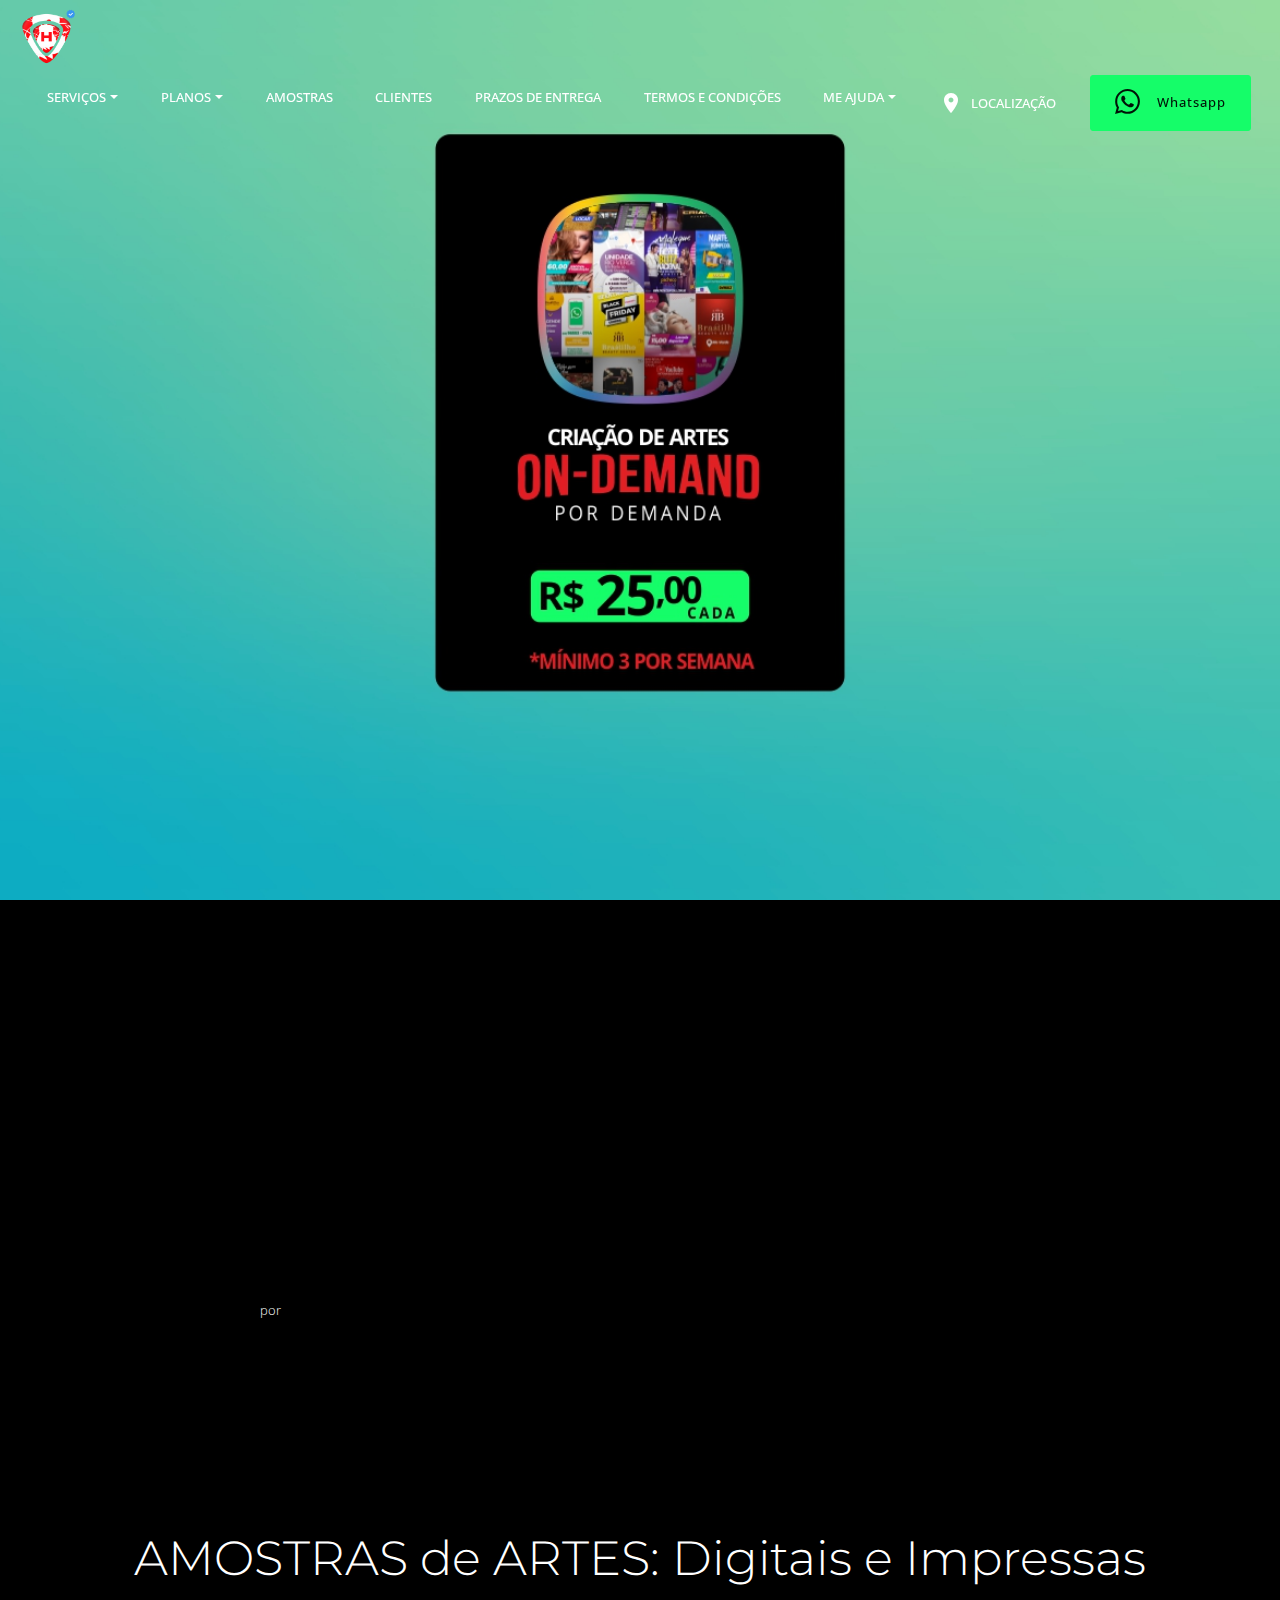
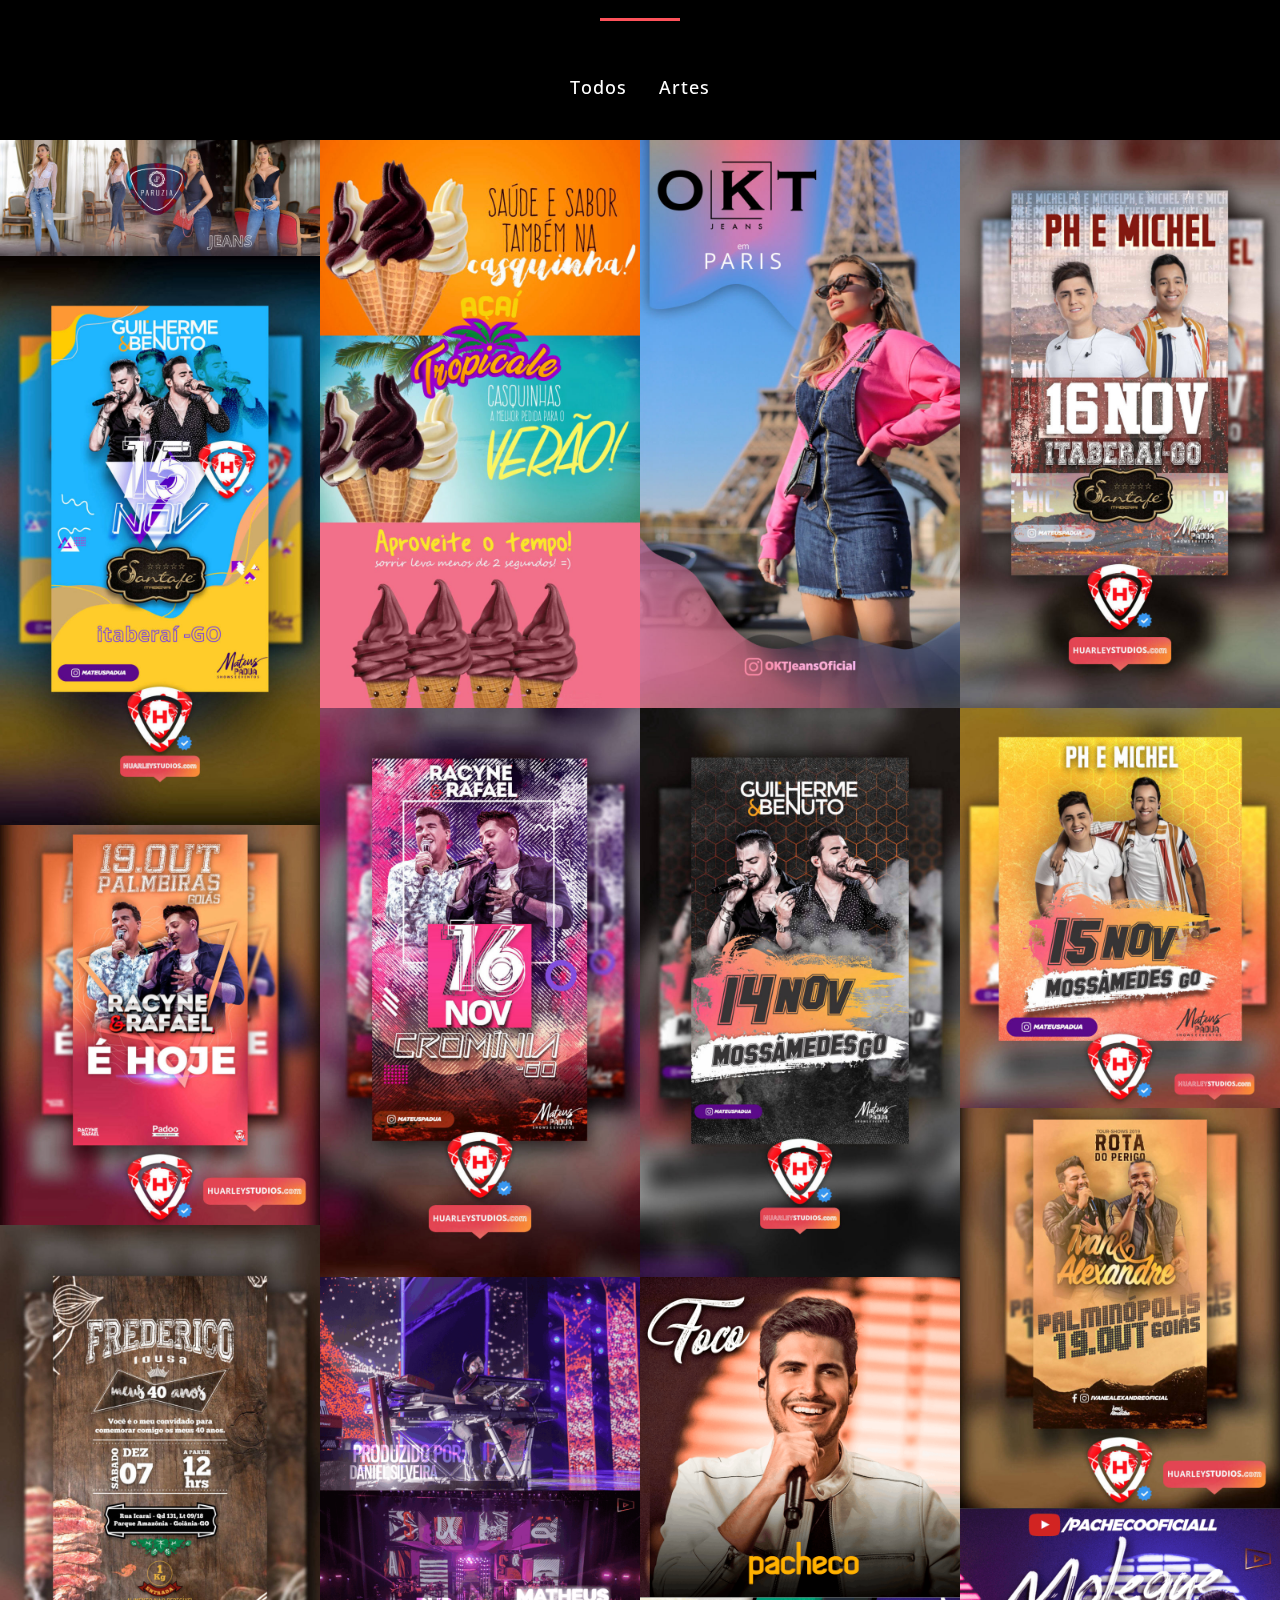
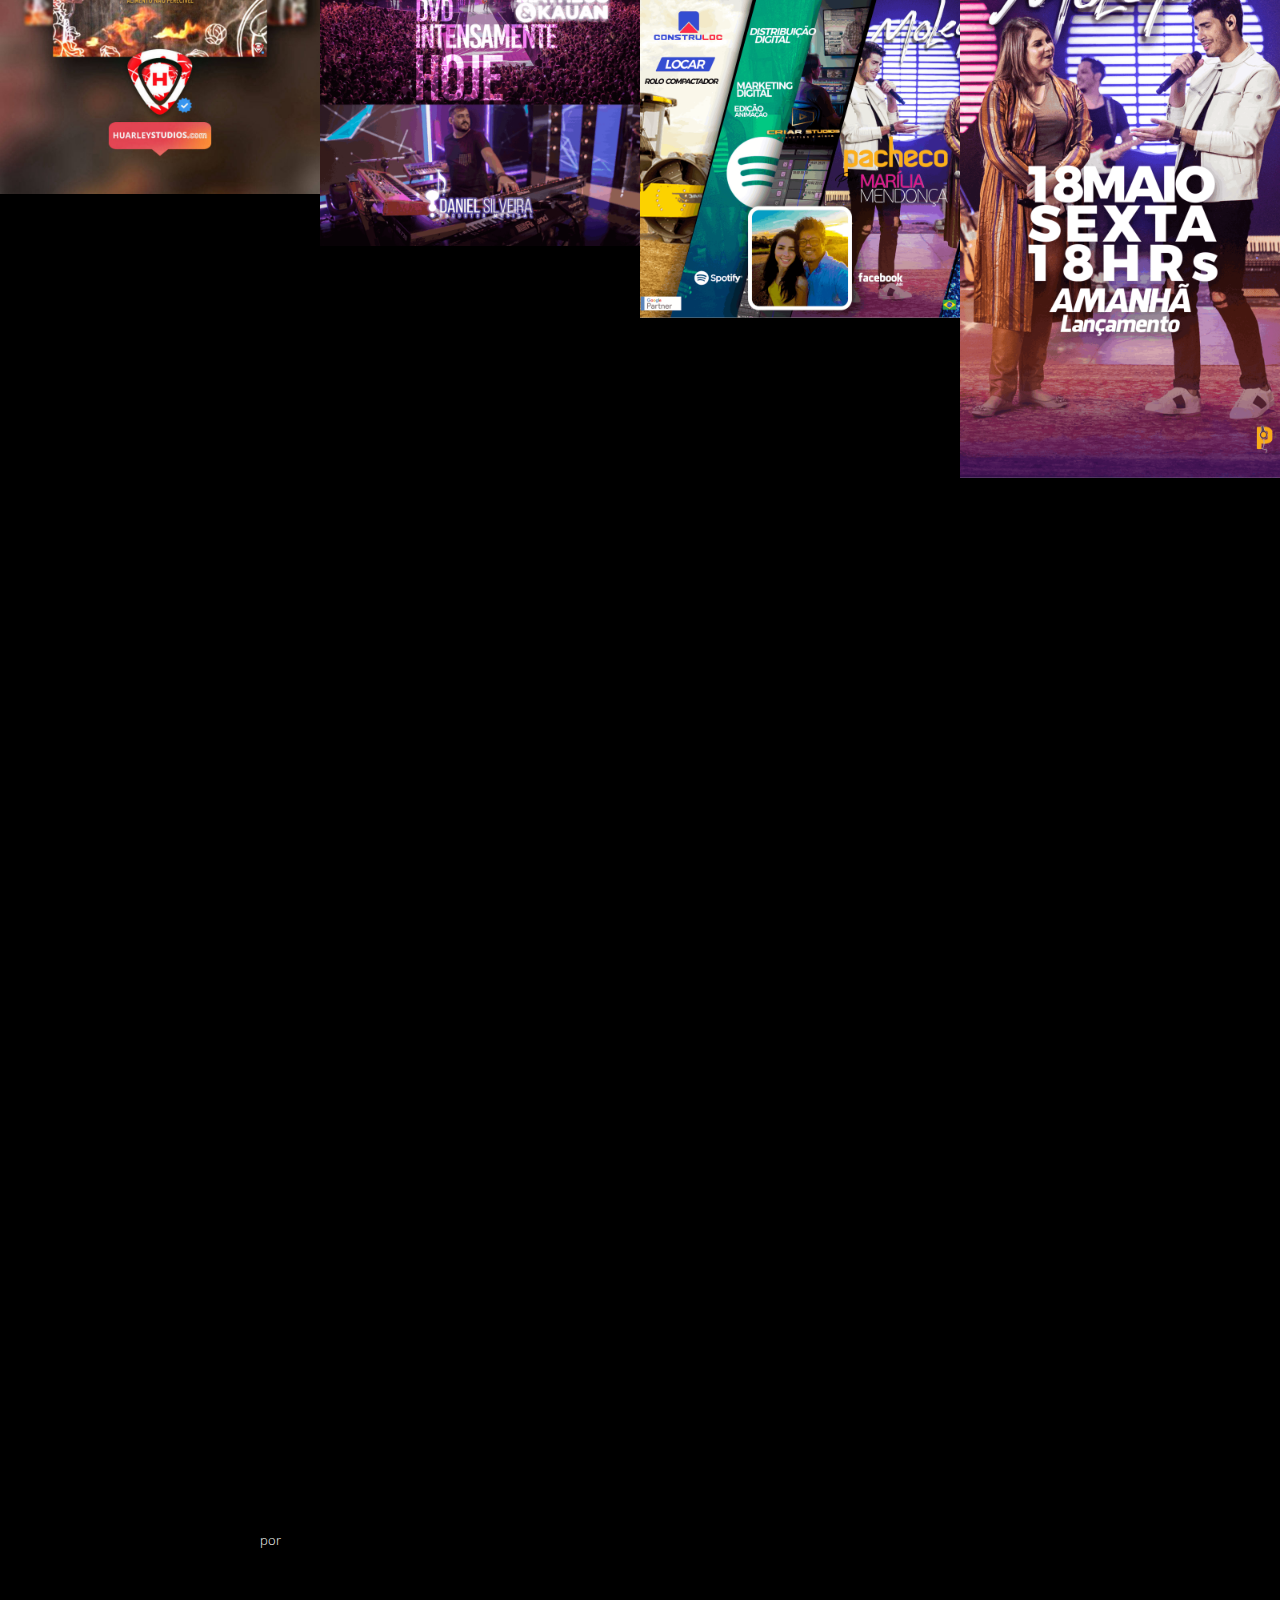
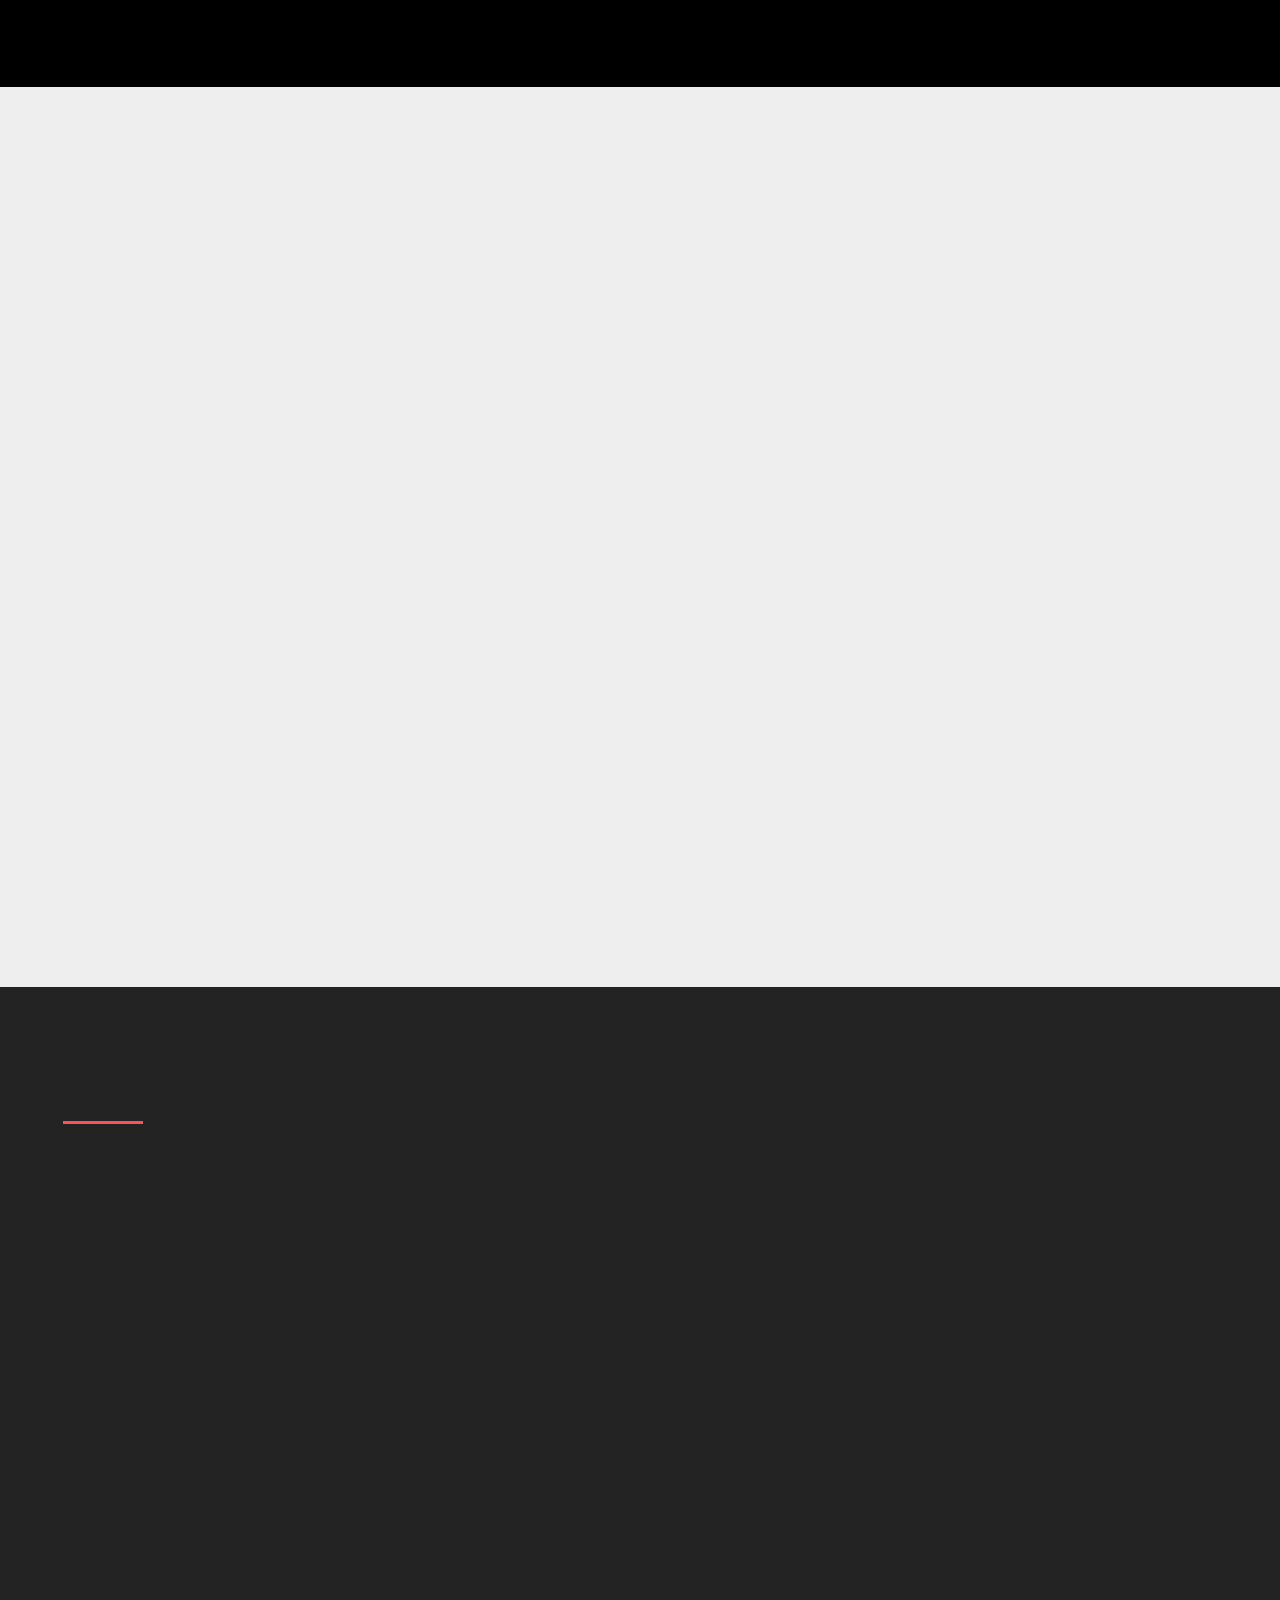
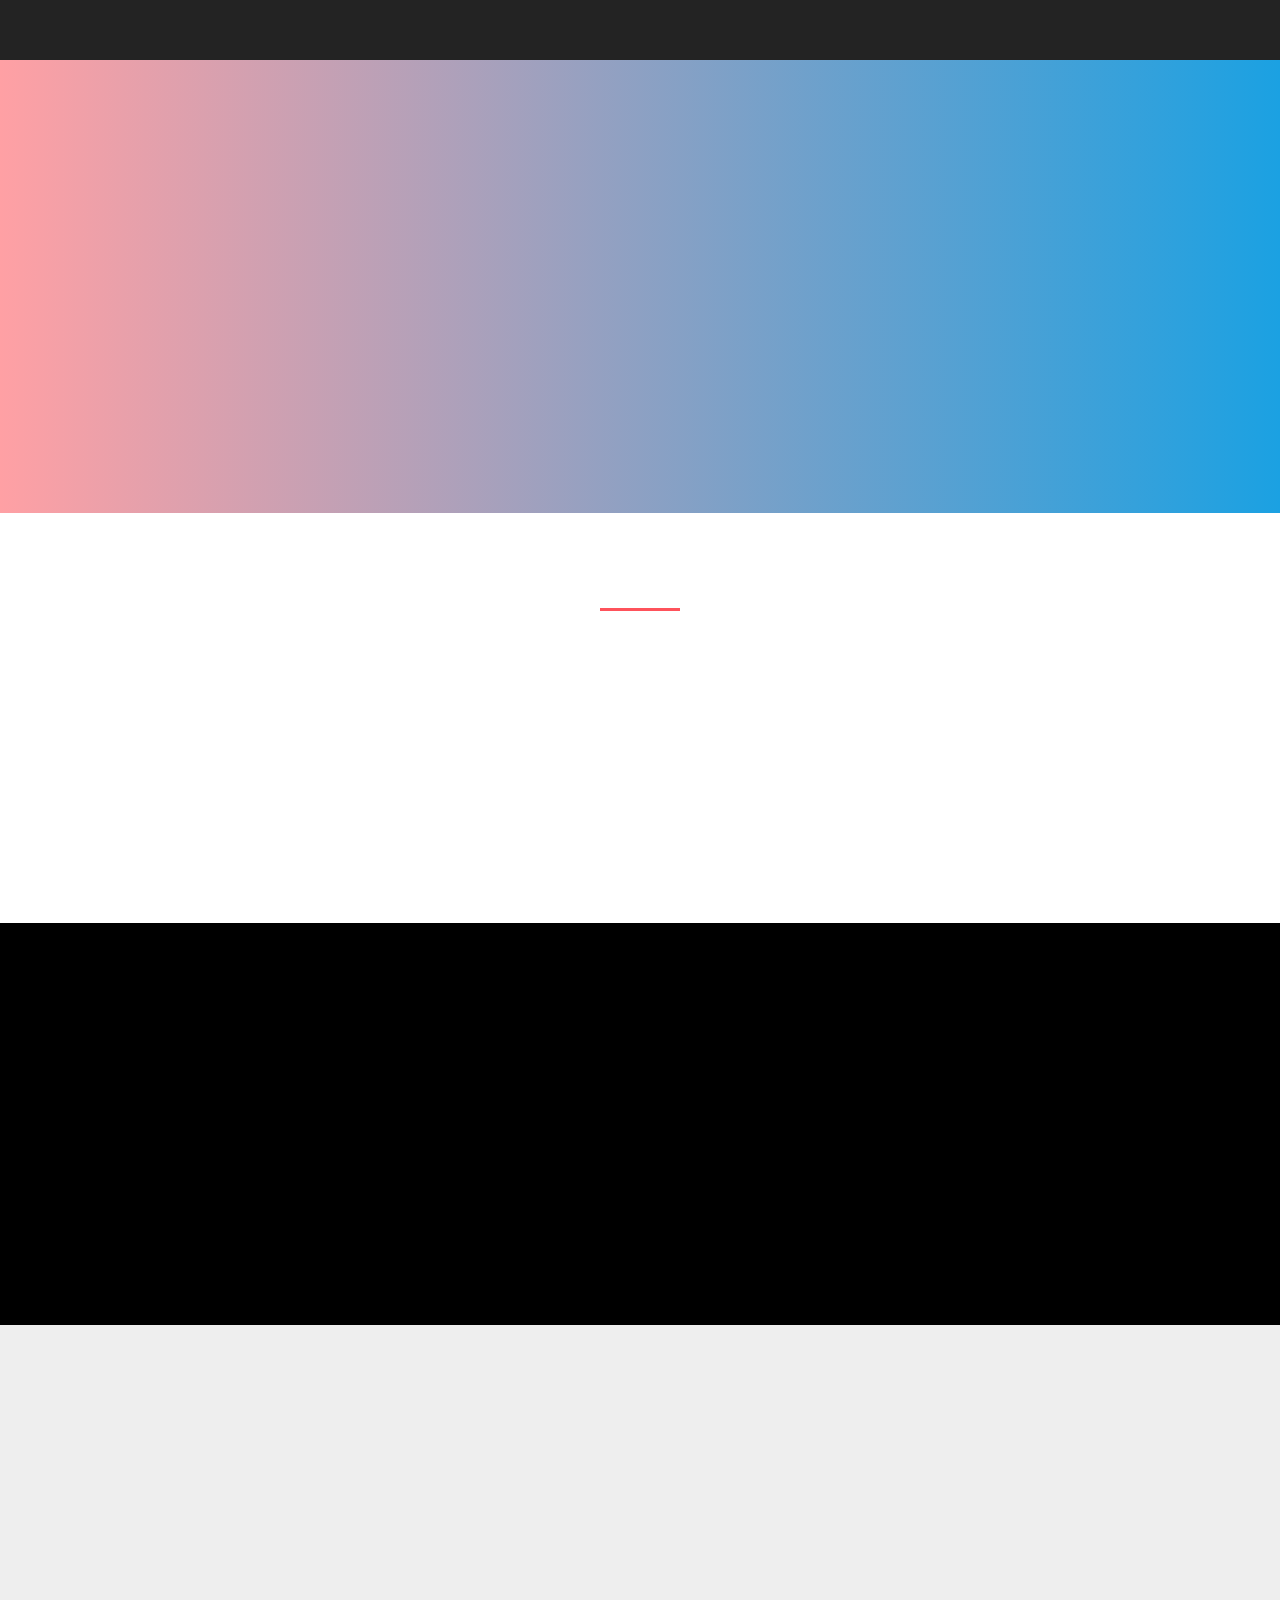
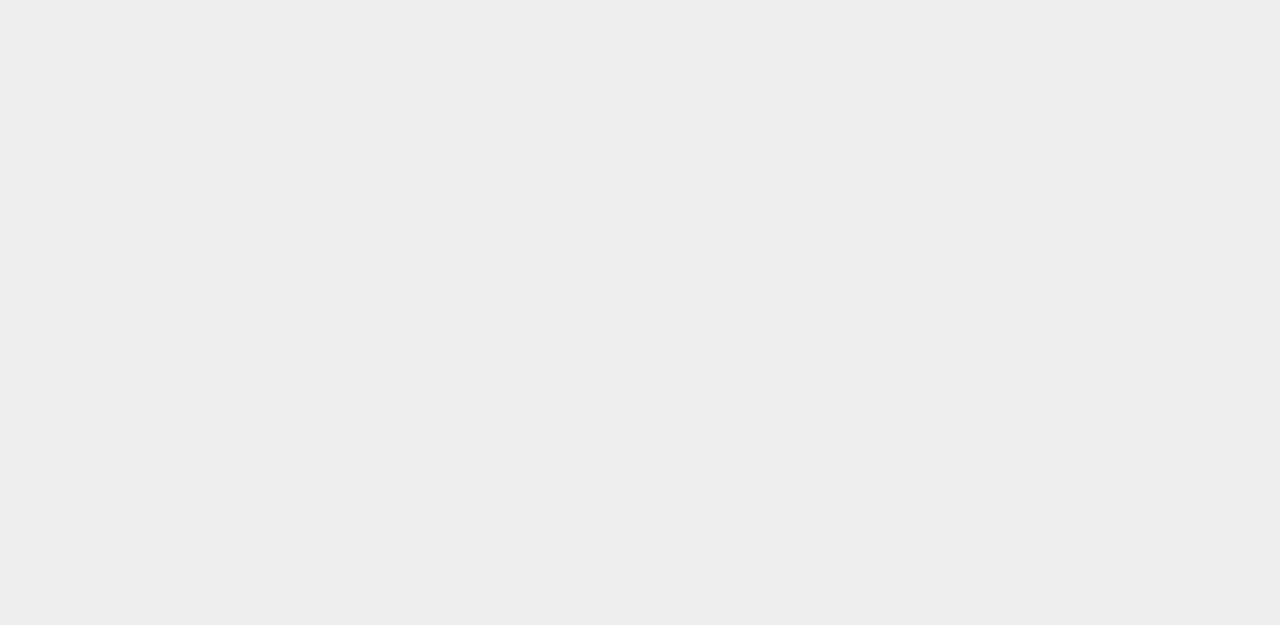
==== commit 37144b4f: "up-301" ====
--- a/criacao-de-arte-on-demand.html
+++ b/criacao-de-arte-on-demand.html
@@ -435,7 +435,7 @@
                 <h3 class="mbr-fonts-style mbr-offer mbr-white align-left display-4">Deixe seu e-mail e receba as novidades</h3>
                 <div class="form-wrap" data-form-type="formoid">
                     <!---Formbuilder Form--->
-                    <form action="https://mobirise.com/" method="POST" class="mbr-form form-with-styler" data-form-title="My Mobirise Form"><input type="hidden" name="email" data-form-email="true" value="EiQpcnplzEh+z7ge4AOI5jODPtpqyq0tCJgiDmeYePLuCcC/WT31pTkrCs8mOoY15irLvQ6n5znsHyYGQ58oefsVERdKpaKnmP36x98yrdF3gtQ5XojqiAodywrIkPKu">
+                    <form action="https://mobirise.com/" method="POST" class="mbr-form form-with-styler" data-form-title="My Mobirise Form"><input type="hidden" name="email" data-form-email="true" value="ZPSR5tL0vGwaHHYlZXmIIaa2bz0e+z9lkJxC7tvgfgFTaW8qwZUYO6F9YLR99PLlK0FACkj3cvbaBMgjxtCXUW0CTvigUs4S0DGy4yWvWjD87TN8Dx1yKCdjP6ZPi0Wa">
                         <div class="row">
                             <div hidden="hidden" data-form-alert="" class="alert alert-success col-12">Obrigado recebemos seus dados. Logo mais em breve retornaremos para você. Verifique seu e-mail.</div>
                             <div hidden="hidden" data-form-alert-danger="" class="alert alert-danger col-12">
--- a/assets/mobirise/css/mbr-additional.css
+++ b/assets/mobirise/css/mbr-additional.css
@@ -12431,3 +12431,426 @@
 .cid-rNamoaEQo4 .text-block {
   text-align: left !important;
 }
+.cid-rnXYA3d8IA .dropdown-item:before {
+  font-family: MobiriseIcons !important;
+  content: '\e966';
+  display: inline-block;
+  width: 0;
+  position: absolute;
+  left: 1rem;
+  top: 0.5rem;
+  margin-right: 0.5rem;
+  line-height: 1;
+  font-size: inherit;
+  vertical-align: middle;
+  text-align: center;
+  overflow: hidden;
+  -webkit-transform: scale(0, 1);
+  transform: scale(0, 1);
+  -webkit-transition: all 0.25s ease-in-out;
+  -moz-transition: all 0.25s ease-in-out;
+  transition: all 0.25s ease-in-out;
+}
+.cid-rnXYA3d8IA .nav-item:focus,
+.cid-rnXYA3d8IA .nav-link:focus {
+  outline: none;
+}
+@media (min-width: 992px) {
+  .cid-rnXYA3d8IA .dropdown-item:hover:before {
+    -webkit-transform: scale(1, 1);
+    transform: scale(1, 1);
+    width: 16px;
+  }
+  .cid-rnXYA3d8IA .nav-item .nav-link {
+    position: relative;
+  }
+  .cid-rnXYA3d8IA .nav-item .nav-link::before {
+    position: absolute;
+    content: '';
+    width: 0;
+    height: 3px;
+    bottom: -0.5rem;
+    left: 50%;
+    background: linear-gradient(90deg, #fe525b, #fe525b);
+    transition: width 200ms linear, left 200ms linear;
+  }
+  .cid-rnXYA3d8IA .nav-item.open .nav-link::before {
+    bottom: .2rem;
+    width: 80% !important;
+    left: 10% !important;
+  }
+  .cid-rnXYA3d8IA .nav-item .nav-link:hover::before {
+    width: calc(100% + 2rem);
+    left: -1rem;
+  }
+}
+.cid-rnXYA3d8IA .dropdown .dropdown-menu .dropdown-item {
+  width: auto;
+  -webkit-transition: all 0.25s ease-in-out;
+  -moz-transition: all 0.25s ease-in-out;
+  transition: all 0.25s ease-in-out;
+}
+.cid-rnXYA3d8IA .dropdown .dropdown-menu .dropdown-item::after {
+  right: 0.5rem;
+}
+.cid-rnXYA3d8IA .dropdown .dropdown-menu .dropdown-item:hover {
+  padding-right: 2.5385em;
+  padding-left: 3.5385em;
+}
+.cid-rnXYA3d8IA .dropdown .dropdown-menu .dropdown-item:hover .mbr-iconfont:before {
+  -webkit-transform: scale(0, 1);
+  transform: scale(0, 1);
+}
+.cid-rnXYA3d8IA .dropdown .dropdown-menu .dropdown-item .mbr-iconfont {
+  margin-left: -1.8rem;
+  padding-right: 1rem;
+  font-size: inherit;
+}
+.cid-rnXYA3d8IA .dropdown .dropdown-menu .dropdown-item .mbr-iconfont:before {
+  display: inline-block;
+  -webkit-transform: scale(1, 1);
+  transform: scale(1, 1);
+  -webkit-transition: all 0.25s ease-in-out;
+  -moz-transition: all 0.25s ease-in-out;
+  transition: all 0.25s ease-in-out;
+}
+.cid-rnXYA3d8IA .collapsed .dropdown-menu .dropdown-item:before {
+  display: none;
+}
+.cid-rnXYA3d8IA .collapsed .dropdown .dropdown-menu .dropdown-item {
+  padding: 0.235em 1.5em 0.235em 1.5em !important;
+  transition: none;
+  margin: 0 !important;
+}
+.cid-rnXYA3d8IA .navbar {
+  min-height: 77px;
+  transition: all .3s;
+  background: #000000;
+  background: none;
+}
+.cid-rnXYA3d8IA .navbar.opened {
+  transition: all .3s;
+  background: #000000 !important;
+}
+.cid-rnXYA3d8IA .navbar .dropdown-item {
+  padding: .235rem 1.5rem;
+}
+.cid-rnXYA3d8IA .navbar .navbar-collapse {
+  -webkit-justify-content: flex-end;
+  justify-content: flex-end;
+  z-index: 1;
+}
+.cid-rnXYA3d8IA .navbar.collapsed .nav-item .nav-link::before {
+  display: none;
+}
+.cid-rnXYA3d8IA .navbar.collapsed.opened .dropdown-menu {
+  top: 0;
+}
+@media (min-width: 992px) {
+  .cid-rnXYA3d8IA .navbar.collapsed.opened:not(.navbar-short) .navbar-collapse {
+    max-height: calc(98.5vh - 3.8rem);
+  }
+}
+.cid-rnXYA3d8IA .navbar.collapsed .dropdown-menu {
+  background: transparent !important;
+}
+.cid-rnXYA3d8IA .navbar.collapsed .dropdown-menu .dropdown-submenu {
+  left: 0 !important;
+}
+.cid-rnXYA3d8IA .navbar.collapsed .dropdown-menu .dropdown-item:after {
+  right: auto;
+}
+.cid-rnXYA3d8IA .navbar.collapsed .dropdown-menu .dropdown-toggle[data-toggle="dropdown-submenu"]:after {
+  margin-left: .25rem;
+  border-top: 0.35em solid;
+  border-right: 0.35em solid transparent;
+  border-left: 0.35em solid transparent;
+  border-bottom: 0;
+  top: 55%;
+}
+.cid-rnXYA3d8IA .navbar.collapsed ul.navbar-nav li {
+  margin: auto;
+}
+.cid-rnXYA3d8IA .navbar.collapsed .dropdown-menu .dropdown-item {
+  padding: .25rem 1.5rem;
+  text-align: center;
+}
+.cid-rnXYA3d8IA .navbar.collapsed .icons-menu {
+  padding-left: 0;
+  padding-top: .5rem;
+  padding-bottom: .5rem;
+}
+@media (max-width: 991px) {
+  .cid-rnXYA3d8IA .navbar .nav-item .nav-link::before {
+    display: none;
+  }
+  .cid-rnXYA3d8IA .navbar.opened .dropdown-menu {
+    top: 0;
+  }
+  .cid-rnXYA3d8IA .navbar .dropdown-menu {
+    background: transparent !important;
+  }
+  .cid-rnXYA3d8IA .navbar .dropdown-menu .dropdown-submenu {
+    left: 0 !important;
+  }
+  .cid-rnXYA3d8IA .navbar .dropdown-menu .dropdown-item:after {
+    right: auto;
+  }
+  .cid-rnXYA3d8IA .navbar .dropdown-menu .dropdown-toggle[data-toggle="dropdown-submenu"]:after {
+    margin-left: .25rem;
+    border-top: 0.35em solid;
+    border-right: 0.35em solid transparent;
+    border-left: 0.35em solid transparent;
+    border-bottom: 0;
+    top: 55%;
+  }
+  .cid-rnXYA3d8IA .navbar .navbar-logo img {
+    height: 3.8rem !important;
+  }
+  .cid-rnXYA3d8IA .navbar ul.navbar-nav li {
+    margin: auto;
+  }
+  .cid-rnXYA3d8IA .navbar .dropdown-menu .dropdown-item {
+    padding: .25rem 1.5rem !important;
+    text-align: center;
+  }
+  .cid-rnXYA3d8IA .navbar .navbar-brand {
+    -webkit-flex-shrink: initial;
+    flex-shrink: initial;
+    -webkit-flex-basis: auto;
+    flex-basis: auto;
+    word-break: break-word;
+  }
+  .cid-rnXYA3d8IA .navbar .navbar-toggler {
+    -webkit-flex-basis: auto;
+    flex-basis: auto;
+  }
+  .cid-rnXYA3d8IA .navbar .icons-menu {
+    padding-left: 0;
+    padding-top: .5rem;
+    padding-bottom: .5rem;
+  }
+}
+.cid-rnXYA3d8IA .navbar.navbar-short {
+  background: #000000 !important;
+  min-height: 60px;
+}
+.cid-rnXYA3d8IA .navbar.navbar-short .navbar-logo img {
+  height: 3rem !important;
+}
+.cid-rnXYA3d8IA .navbar.navbar-short .navbar-brand {
+  padding: 0;
+}
+.cid-rnXYA3d8IA .navbar-brand {
+  -webkit-flex-shrink: 0;
+  flex-shrink: 0;
+  -webkit-align-items: center;
+  align-items: center;
+  margin-right: 0;
+  padding: 0;
+  transition: all .3s;
+  word-break: break-word;
+  z-index: 1;
+}
+.cid-rnXYA3d8IA .navbar-brand .navbar-caption {
+  line-height: inherit !important;
+}
+.cid-rnXYA3d8IA .navbar-brand .navbar-logo a {
+  outline: none;
+}
+.cid-rnXYA3d8IA .dropdown-item.active,
+.cid-rnXYA3d8IA .dropdown-item:active {
+  background-color: transparent;
+}
+.cid-rnXYA3d8IA .navbar-expand-lg .navbar-nav .nav-link {
+  padding: 0;
+}
+.cid-rnXYA3d8IA .nav-dropdown .link.dropdown-toggle {
+  margin-right: 1.667em;
+}
+.cid-rnXYA3d8IA .nav-dropdown .link.dropdown-toggle[aria-expanded="true"] {
+  margin-right: 0;
+  padding: 0.667em 1.667em;
+}
+.cid-rnXYA3d8IA .navbar.navbar-expand-lg .dropdown .dropdown-menu {
+  background: #000000;
+}
+.cid-rnXYA3d8IA .navbar.navbar-expand-lg .dropdown .dropdown-menu .dropdown-submenu {
+  margin: 0;
+  left: 100%;
+}
+.cid-rnXYA3d8IA .navbar .dropdown.open > .dropdown-menu {
+  display: block;
+}
+.cid-rnXYA3d8IA ul.navbar-nav {
+  -webkit-flex-wrap: wrap;
+  flex-wrap: wrap;
+}
+.cid-rnXYA3d8IA .navbar-buttons {
+  text-align: center;
+}
+.cid-rnXYA3d8IA button.navbar-toggler {
+  outline: none;
+  width: 31px;
+  height: 20px;
+  cursor: pointer;
+  transition: all .2s;
+  position: relative;
+  -webkit-align-self: center;
+  align-self: center;
+}
+.cid-rnXYA3d8IA button.navbar-toggler .hamburger span {
+  position: absolute;
+  right: 0;
+  width: 30px;
+  height: 2px;
+  border-right: 5px;
+  background-color: #ffffff;
+}
+.cid-rnXYA3d8IA button.navbar-toggler .hamburger span:nth-child(1) {
+  top: 0;
+  transition: all .2s;
+}
+.cid-rnXYA3d8IA button.navbar-toggler .hamburger span:nth-child(2) {
+  top: 8px;
+  transition: all .15s;
+}
+.cid-rnXYA3d8IA button.navbar-toggler .hamburger span:nth-child(3) {
+  top: 8px;
+  transition: all .15s;
+}
+.cid-rnXYA3d8IA button.navbar-toggler .hamburger span:nth-child(4) {
+  top: 16px;
+  transition: all .2s;
+}
+.cid-rnXYA3d8IA nav.opened .hamburger span:nth-child(1) {
+  top: 8px;
+  width: 0;
+  opacity: 0;
+  right: 50%;
+  transition: all .2s;
+}
+.cid-rnXYA3d8IA nav.opened .hamburger span:nth-child(2) {
+  -webkit-transform: rotate(45deg);
+  transform: rotate(45deg);
+  transition: all .25s;
+}
+.cid-rnXYA3d8IA nav.opened .hamburger span:nth-child(3) {
+  -webkit-transform: rotate(-45deg);
+  transform: rotate(-45deg);
+  transition: all .25s;
+}
+.cid-rnXYA3d8IA nav.opened .hamburger span:nth-child(4) {
+  top: 8px;
+  width: 0;
+  opacity: 0;
+  right: 50%;
+  transition: all .2s;
+}
+.cid-rnXYA3d8IA .navbar-dropdown {
+  padding: .5rem 1rem;
+  position: fixed;
+}
+.cid-rnXYA3d8IA a.nav-link {
+  display: flex;
+  -webkit-align-items: center;
+  align-items: center;
+  -webkit-justify-content: center;
+  justify-content: center;
+}
+.cid-rnXYA3d8IA .mbr-iconfont {
+  font-size: 1.5rem;
+  padding-right: .5rem;
+}
+.cid-rnXYA3d8IA .icons-menu {
+  -webkit-flex-wrap: wrap;
+  flex-wrap: wrap;
+  display: flex;
+  -webkit-justify-content: center;
+  justify-content: center;
+  padding-left: 1rem;
+  text-align: center;
+}
+.cid-rnXYA3d8IA .icons-menu span {
+  font-size: 20px;
+  color: #ffffff;
+}
+@media screen and (-ms-high-contrast: active), (-ms-high-contrast: none) {
+  .cid-rnXYA3d8IA .navbar {
+    height: 77px;
+  }
+  .cid-rnXYA3d8IA .navbar.opened {
+    height: auto;
+  }
+  .cid-rnXYA3d8IA .nav-item .nav-link:hover::before {
+    width: 175%;
+    max-width: calc(100% + 2rem);
+    left: -1rem;
+  }
+}
+.cid-rLtxoDg04k {
+  padding-top: 15px;
+  padding-bottom: 0px;
+  background-color: #000000;
+}
+.cid-rLtxoDg04k .container-fluid {
+  padding: 0 3rem;
+}
+.cid-rLtxoDg04k .mbr-list {
+  list-style: none;
+  padding: 0;
+  margin: 0;
+}
+.cid-rLtxoDg04k .mbr-list li {
+  margin-bottom: 1rem;
+}
+.cid-rLtxoDg04k .mbr-section-title {
+  margin-bottom: 2rem;
+}
+.cid-rLtxoDg04k .social-media {
+  margin-top: 1.5rem;
+}
+.cid-rLtxoDg04k .social-media ul {
+  padding: 0;
+  margin-bottom: 8px;
+}
+.cid-rLtxoDg04k .social-media ul li {
+  margin-right: 1rem;
+  display: inline-block;
+}
+.cid-rLtxoDg04k .mbr-text,
+.cid-rLtxoDg04k .mbr-offer {
+  line-height: 1.5;
+}
+.cid-rLtxoDg04k .form-control {
+  color: #fff;
+  z-index: 0;
+  min-height: 3rem !important;
+  background-color: rgba(0, 0, 0, 0);
+}
+@media (max-width: 767px) {
+  .cid-rLtxoDg04k .container-fluid {
+    padding: 0 1rem;
+  }
+  .cid-rLtxoDg04k .mbr-section-title {
+    margin-bottom: 1rem;
+  }
+  .cid-rLtxoDg04k .mbr-list {
+    margin-bottom: 2rem;
+  }
+  .cid-rLtxoDg04k .mbr-list li {
+    margin-bottom: .5rem;
+  }
+}
+.cid-rLtxyntIK5 {
+  padding-top: 0px;
+  padding-bottom: 0px;
+  background-color: #000000;
+}
+.cid-rLtxyntIK5 .media-container-row {
+  -webkit-flex-wrap: wrap;
+  flex-wrap: wrap;
+}
+.cid-rLtxyntIK5 .media-container-row .mbr-text {
+  color: #ffffff;
+}
--- a/assets/mobirise/css/mbr-additional.css
+++ b/assets/mobirise/css/mbr-additional.css
@@ -12431,3 +12431,426 @@
 .cid-rNamoaEQo4 .text-block {
   text-align: left !important;
 }
+.cid-rnXYA3d8IA .dropdown-item:before {
+  font-family: MobiriseIcons !important;
+  content: '\e966';
+  display: inline-block;
+  width: 0;
+  position: absolute;
+  left: 1rem;
+  top: 0.5rem;
+  margin-right: 0.5rem;
+  line-height: 1;
+  font-size: inherit;
+  vertical-align: middle;
+  text-align: center;
+  overflow: hidden;
+  -webkit-transform: scale(0, 1);
+  transform: scale(0, 1);
+  -webkit-transition: all 0.25s ease-in-out;
+  -moz-transition: all 0.25s ease-in-out;
+  transition: all 0.25s ease-in-out;
+}
+.cid-rnXYA3d8IA .nav-item:focus,
+.cid-rnXYA3d8IA .nav-link:focus {
+  outline: none;
+}
+@media (min-width: 992px) {
+  .cid-rnXYA3d8IA .dropdown-item:hover:before {
+    -webkit-transform: scale(1, 1);
+    transform: scale(1, 1);
+    width: 16px;
+  }
+  .cid-rnXYA3d8IA .nav-item .nav-link {
+    position: relative;
+  }
+  .cid-rnXYA3d8IA .nav-item .nav-link::before {
+    position: absolute;
+    content: '';
+    width: 0;
+    height: 3px;
+    bottom: -0.5rem;
+    left: 50%;
+    background: linear-gradient(90deg, #fe525b, #fe525b);
+    transition: width 200ms linear, left 200ms linear;
+  }
+  .cid-rnXYA3d8IA .nav-item.open .nav-link::before {
+    bottom: .2rem;
+    width: 80% !important;
+    left: 10% !important;
+  }
+  .cid-rnXYA3d8IA .nav-item .nav-link:hover::before {
+    width: calc(100% + 2rem);
+    left: -1rem;
+  }
+}
+.cid-rnXYA3d8IA .dropdown .dropdown-menu .dropdown-item {
+  width: auto;
+  -webkit-transition: all 0.25s ease-in-out;
+  -moz-transition: all 0.25s ease-in-out;
+  transition: all 0.25s ease-in-out;
+}
+.cid-rnXYA3d8IA .dropdown .dropdown-menu .dropdown-item::after {
+  right: 0.5rem;
+}
+.cid-rnXYA3d8IA .dropdown .dropdown-menu .dropdown-item:hover {
+  padding-right: 2.5385em;
+  padding-left: 3.5385em;
+}
+.cid-rnXYA3d8IA .dropdown .dropdown-menu .dropdown-item:hover .mbr-iconfont:before {
+  -webkit-transform: scale(0, 1);
+  transform: scale(0, 1);
+}
+.cid-rnXYA3d8IA .dropdown .dropdown-menu .dropdown-item .mbr-iconfont {
+  margin-left: -1.8rem;
+  padding-right: 1rem;
+  font-size: inherit;
+}
+.cid-rnXYA3d8IA .dropdown .dropdown-menu .dropdown-item .mbr-iconfont:before {
+  display: inline-block;
+  -webkit-transform: scale(1, 1);
+  transform: scale(1, 1);
+  -webkit-transition: all 0.25s ease-in-out;
+  -moz-transition: all 0.25s ease-in-out;
+  transition: all 0.25s ease-in-out;
+}
+.cid-rnXYA3d8IA .collapsed .dropdown-menu .dropdown-item:before {
+  display: none;
+}
+.cid-rnXYA3d8IA .collapsed .dropdown .dropdown-menu .dropdown-item {
+  padding: 0.235em 1.5em 0.235em 1.5em !important;
+  transition: none;
+  margin: 0 !important;
+}
+.cid-rnXYA3d8IA .navbar {
+  min-height: 77px;
+  transition: all .3s;
+  background: #000000;
+  background: none;
+}
+.cid-rnXYA3d8IA .navbar.opened {
+  transition: all .3s;
+  background: #000000 !important;
+}
+.cid-rnXYA3d8IA .navbar .dropdown-item {
+  padding: .235rem 1.5rem;
+}
+.cid-rnXYA3d8IA .navbar .navbar-collapse {
+  -webkit-justify-content: flex-end;
+  justify-content: flex-end;
+  z-index: 1;
+}
+.cid-rnXYA3d8IA .navbar.collapsed .nav-item .nav-link::before {
+  display: none;
+}
+.cid-rnXYA3d8IA .navbar.collapsed.opened .dropdown-menu {
+  top: 0;
+}
+@media (min-width: 992px) {
+  .cid-rnXYA3d8IA .navbar.collapsed.opened:not(.navbar-short) .navbar-collapse {
+    max-height: calc(98.5vh - 3.8rem);
+  }
+}
+.cid-rnXYA3d8IA .navbar.collapsed .dropdown-menu {
+  background: transparent !important;
+}
+.cid-rnXYA3d8IA .navbar.collapsed .dropdown-menu .dropdown-submenu {
+  left: 0 !important;
+}
+.cid-rnXYA3d8IA .navbar.collapsed .dropdown-menu .dropdown-item:after {
+  right: auto;
+}
+.cid-rnXYA3d8IA .navbar.collapsed .dropdown-menu .dropdown-toggle[data-toggle="dropdown-submenu"]:after {
+  margin-left: .25rem;
+  border-top: 0.35em solid;
+  border-right: 0.35em solid transparent;
+  border-left: 0.35em solid transparent;
+  border-bottom: 0;
+  top: 55%;
+}
+.cid-rnXYA3d8IA .navbar.collapsed ul.navbar-nav li {
+  margin: auto;
+}
+.cid-rnXYA3d8IA .navbar.collapsed .dropdown-menu .dropdown-item {
+  padding: .25rem 1.5rem;
+  text-align: center;
+}
+.cid-rnXYA3d8IA .navbar.collapsed .icons-menu {
+  padding-left: 0;
+  padding-top: .5rem;
+  padding-bottom: .5rem;
+}
+@media (max-width: 991px) {
+  .cid-rnXYA3d8IA .navbar .nav-item .nav-link::before {
+    display: none;
+  }
+  .cid-rnXYA3d8IA .navbar.opened .dropdown-menu {
+    top: 0;
+  }
+  .cid-rnXYA3d8IA .navbar .dropdown-menu {
+    background: transparent !important;
+  }
+  .cid-rnXYA3d8IA .navbar .dropdown-menu .dropdown-submenu {
+    left: 0 !important;
+  }
+  .cid-rnXYA3d8IA .navbar .dropdown-menu .dropdown-item:after {
+    right: auto;
+  }
+  .cid-rnXYA3d8IA .navbar .dropdown-menu .dropdown-toggle[data-toggle="dropdown-submenu"]:after {
+    margin-left: .25rem;
+    border-top: 0.35em solid;
+    border-right: 0.35em solid transparent;
+    border-left: 0.35em solid transparent;
+    border-bottom: 0;
+    top: 55%;
+  }
+  .cid-rnXYA3d8IA .navbar .navbar-logo img {
+    height: 3.8rem !important;
+  }
+  .cid-rnXYA3d8IA .navbar ul.navbar-nav li {
+    margin: auto;
+  }
+  .cid-rnXYA3d8IA .navbar .dropdown-menu .dropdown-item {
+    padding: .25rem 1.5rem !important;
+    text-align: center;
+  }
+  .cid-rnXYA3d8IA .navbar .navbar-brand {
+    -webkit-flex-shrink: initial;
+    flex-shrink: initial;
+    -webkit-flex-basis: auto;
+    flex-basis: auto;
+    word-break: break-word;
+  }
+  .cid-rnXYA3d8IA .navbar .navbar-toggler {
+    -webkit-flex-basis: auto;
+    flex-basis: auto;
+  }
+  .cid-rnXYA3d8IA .navbar .icons-menu {
+    padding-left: 0;
+    padding-top: .5rem;
+    padding-bottom: .5rem;
+  }
+}
+.cid-rnXYA3d8IA .navbar.navbar-short {
+  background: #000000 !important;
+  min-height: 60px;
+}
+.cid-rnXYA3d8IA .navbar.navbar-short .navbar-logo img {
+  height: 3rem !important;
+}
+.cid-rnXYA3d8IA .navbar.navbar-short .navbar-brand {
+  padding: 0;
+}
+.cid-rnXYA3d8IA .navbar-brand {
+  -webkit-flex-shrink: 0;
+  flex-shrink: 0;
+  -webkit-align-items: center;
+  align-items: center;
+  margin-right: 0;
+  padding: 0;
+  transition: all .3s;
+  word-break: break-word;
+  z-index: 1;
+}
+.cid-rnXYA3d8IA .navbar-brand .navbar-caption {
+  line-height: inherit !important;
+}
+.cid-rnXYA3d8IA .navbar-brand .navbar-logo a {
+  outline: none;
+}
+.cid-rnXYA3d8IA .dropdown-item.active,
+.cid-rnXYA3d8IA .dropdown-item:active {
+  background-color: transparent;
+}
+.cid-rnXYA3d8IA .navbar-expand-lg .navbar-nav .nav-link {
+  padding: 0;
+}
+.cid-rnXYA3d8IA .nav-dropdown .link.dropdown-toggle {
+  margin-right: 1.667em;
+}
+.cid-rnXYA3d8IA .nav-dropdown .link.dropdown-toggle[aria-expanded="true"] {
+  margin-right: 0;
+  padding: 0.667em 1.667em;
+}
+.cid-rnXYA3d8IA .navbar.navbar-expand-lg .dropdown .dropdown-menu {
+  background: #000000;
+}
+.cid-rnXYA3d8IA .navbar.navbar-expand-lg .dropdown .dropdown-menu .dropdown-submenu {
+  margin: 0;
+  left: 100%;
+}
+.cid-rnXYA3d8IA .navbar .dropdown.open > .dropdown-menu {
+  display: block;
+}
+.cid-rnXYA3d8IA ul.navbar-nav {
+  -webkit-flex-wrap: wrap;
+  flex-wrap: wrap;
+}
+.cid-rnXYA3d8IA .navbar-buttons {
+  text-align: center;
+}
+.cid-rnXYA3d8IA button.navbar-toggler {
+  outline: none;
+  width: 31px;
+  height: 20px;
+  cursor: pointer;
+  transition: all .2s;
+  position: relative;
+  -webkit-align-self: center;
+  align-self: center;
+}
+.cid-rnXYA3d8IA button.navbar-toggler .hamburger span {
+  position: absolute;
+  right: 0;
+  width: 30px;
+  height: 2px;
+  border-right: 5px;
+  background-color: #ffffff;
+}
+.cid-rnXYA3d8IA button.navbar-toggler .hamburger span:nth-child(1) {
+  top: 0;
+  transition: all .2s;
+}
+.cid-rnXYA3d8IA button.navbar-toggler .hamburger span:nth-child(2) {
+  top: 8px;
+  transition: all .15s;
+}
+.cid-rnXYA3d8IA button.navbar-toggler .hamburger span:nth-child(3) {
+  top: 8px;
+  transition: all .15s;
+}
+.cid-rnXYA3d8IA button.navbar-toggler .hamburger span:nth-child(4) {
+  top: 16px;
+  transition: all .2s;
+}
+.cid-rnXYA3d8IA nav.opened .hamburger span:nth-child(1) {
+  top: 8px;
+  width: 0;
+  opacity: 0;
+  right: 50%;
+  transition: all .2s;
+}
+.cid-rnXYA3d8IA nav.opened .hamburger span:nth-child(2) {
+  -webkit-transform: rotate(45deg);
+  transform: rotate(45deg);
+  transition: all .25s;
+}
+.cid-rnXYA3d8IA nav.opened .hamburger span:nth-child(3) {
+  -webkit-transform: rotate(-45deg);
+  transform: rotate(-45deg);
+  transition: all .25s;
+}
+.cid-rnXYA3d8IA nav.opened .hamburger span:nth-child(4) {
+  top: 8px;
+  width: 0;
+  opacity: 0;
+  right: 50%;
+  transition: all .2s;
+}
+.cid-rnXYA3d8IA .navbar-dropdown {
+  padding: .5rem 1rem;
+  position: fixed;
+}
+.cid-rnXYA3d8IA a.nav-link {
+  display: flex;
+  -webkit-align-items: center;
+  align-items: center;
+  -webkit-justify-content: center;
+  justify-content: center;
+}
+.cid-rnXYA3d8IA .mbr-iconfont {
+  font-size: 1.5rem;
+  padding-right: .5rem;
+}
+.cid-rnXYA3d8IA .icons-menu {
+  -webkit-flex-wrap: wrap;
+  flex-wrap: wrap;
+  display: flex;
+  -webkit-justify-content: center;
+  justify-content: center;
+  padding-left: 1rem;
+  text-align: center;
+}
+.cid-rnXYA3d8IA .icons-menu span {
+  font-size: 20px;
+  color: #ffffff;
+}
+@media screen and (-ms-high-contrast: active), (-ms-high-contrast: none) {
+  .cid-rnXYA3d8IA .navbar {
+    height: 77px;
+  }
+  .cid-rnXYA3d8IA .navbar.opened {
+    height: auto;
+  }
+  .cid-rnXYA3d8IA .nav-item .nav-link:hover::before {
+    width: 175%;
+    max-width: calc(100% + 2rem);
+    left: -1rem;
+  }
+}
+.cid-rLtxoDg04k {
+  padding-top: 15px;
+  padding-bottom: 0px;
+  background-color: #000000;
+}
+.cid-rLtxoDg04k .container-fluid {
+  padding: 0 3rem;
+}
+.cid-rLtxoDg04k .mbr-list {
+  list-style: none;
+  padding: 0;
+  margin: 0;
+}
+.cid-rLtxoDg04k .mbr-list li {
+  margin-bottom: 1rem;
+}
+.cid-rLtxoDg04k .mbr-section-title {
+  margin-bottom: 2rem;
+}
+.cid-rLtxoDg04k .social-media {
+  margin-top: 1.5rem;
+}
+.cid-rLtxoDg04k .social-media ul {
+  padding: 0;
+  margin-bottom: 8px;
+}
+.cid-rLtxoDg04k .social-media ul li {
+  margin-right: 1rem;
+  display: inline-block;
+}
+.cid-rLtxoDg04k .mbr-text,
+.cid-rLtxoDg04k .mbr-offer {
+  line-height: 1.5;
+}
+.cid-rLtxoDg04k .form-control {
+  color: #fff;
+  z-index: 0;
+  min-height: 3rem !important;
+  background-color: rgba(0, 0, 0, 0);
+}
+@media (max-width: 767px) {
+  .cid-rLtxoDg04k .container-fluid {
+    padding: 0 1rem;
+  }
+  .cid-rLtxoDg04k .mbr-section-title {
+    margin-bottom: 1rem;
+  }
+  .cid-rLtxoDg04k .mbr-list {
+    margin-bottom: 2rem;
+  }
+  .cid-rLtxoDg04k .mbr-list li {
+    margin-bottom: .5rem;
+  }
+}
+.cid-rLtxyntIK5 {
+  padding-top: 0px;
+  padding-bottom: 0px;
+  background-color: #000000;
+}
+.cid-rLtxyntIK5 .media-container-row {
+  -webkit-flex-wrap: wrap;
+  flex-wrap: wrap;
+}
+.cid-rLtxyntIK5 .media-container-row .mbr-text {
+  color: #ffffff;
+}
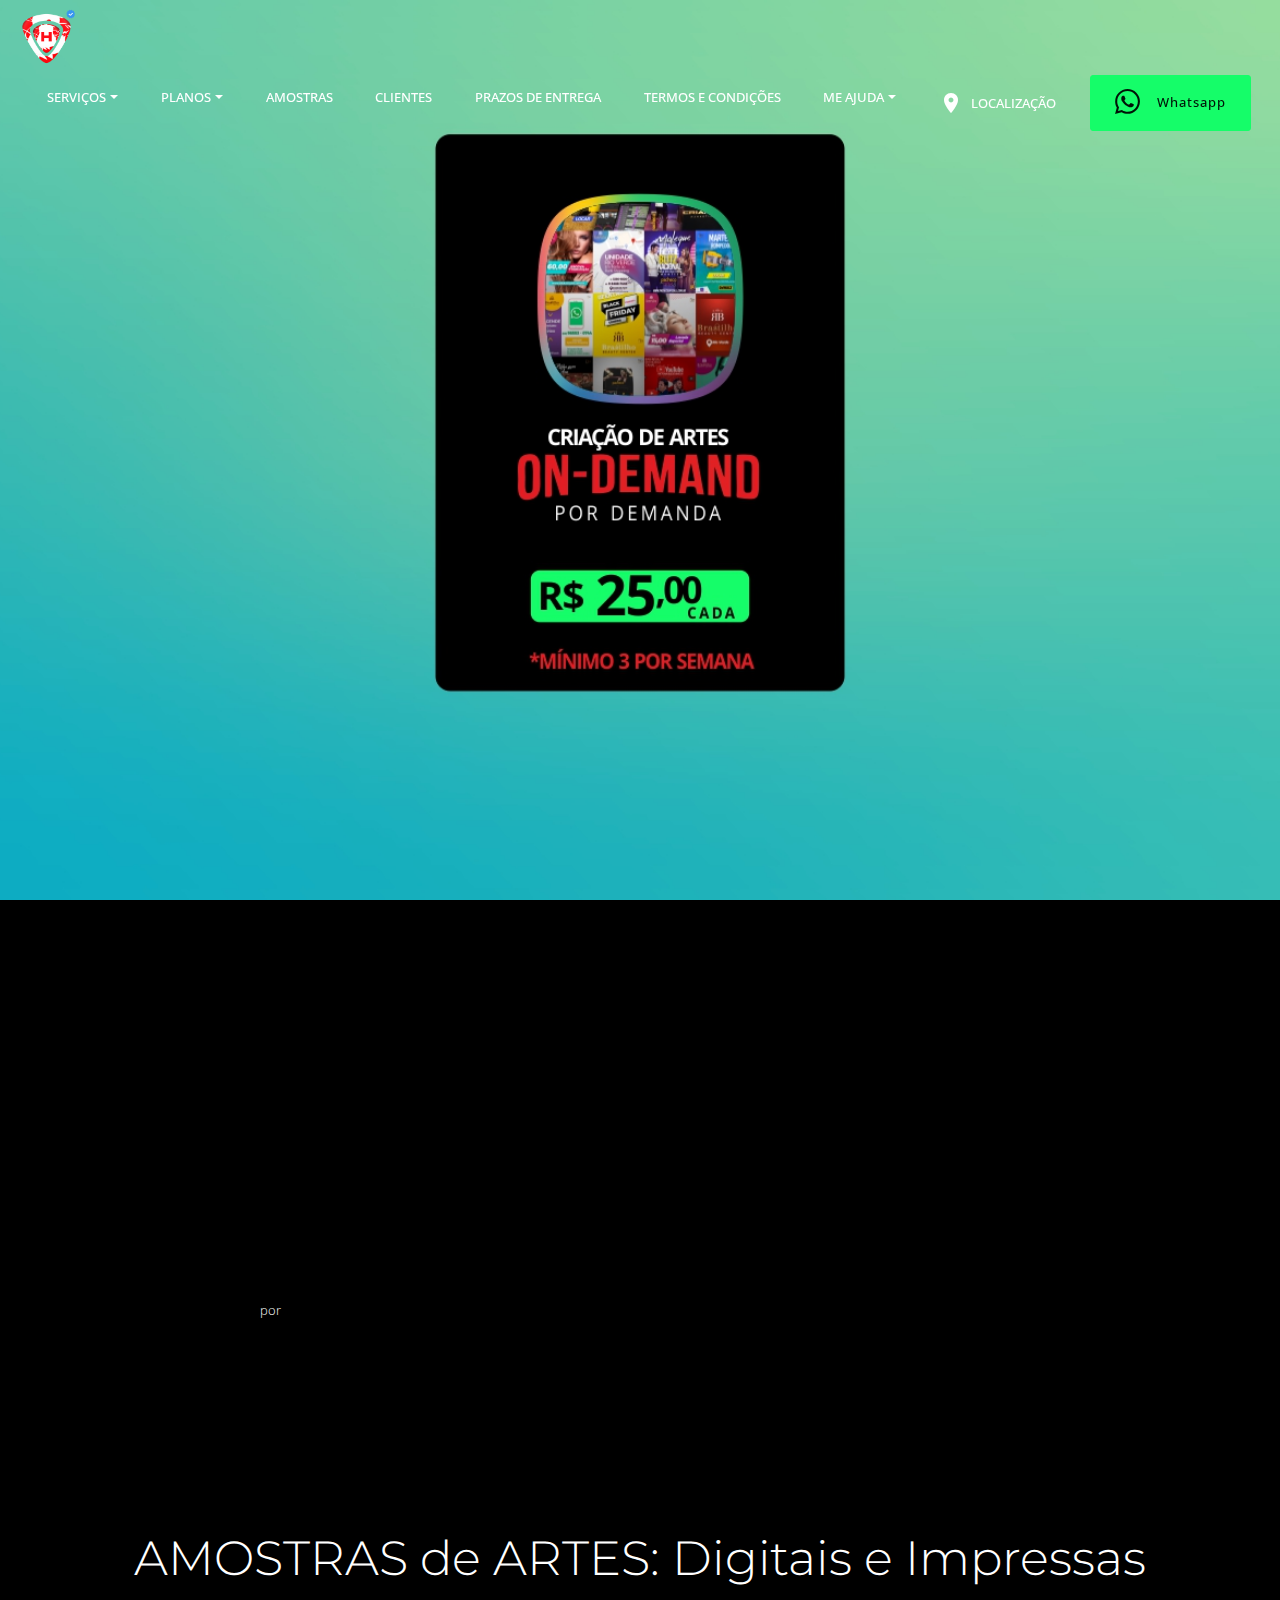
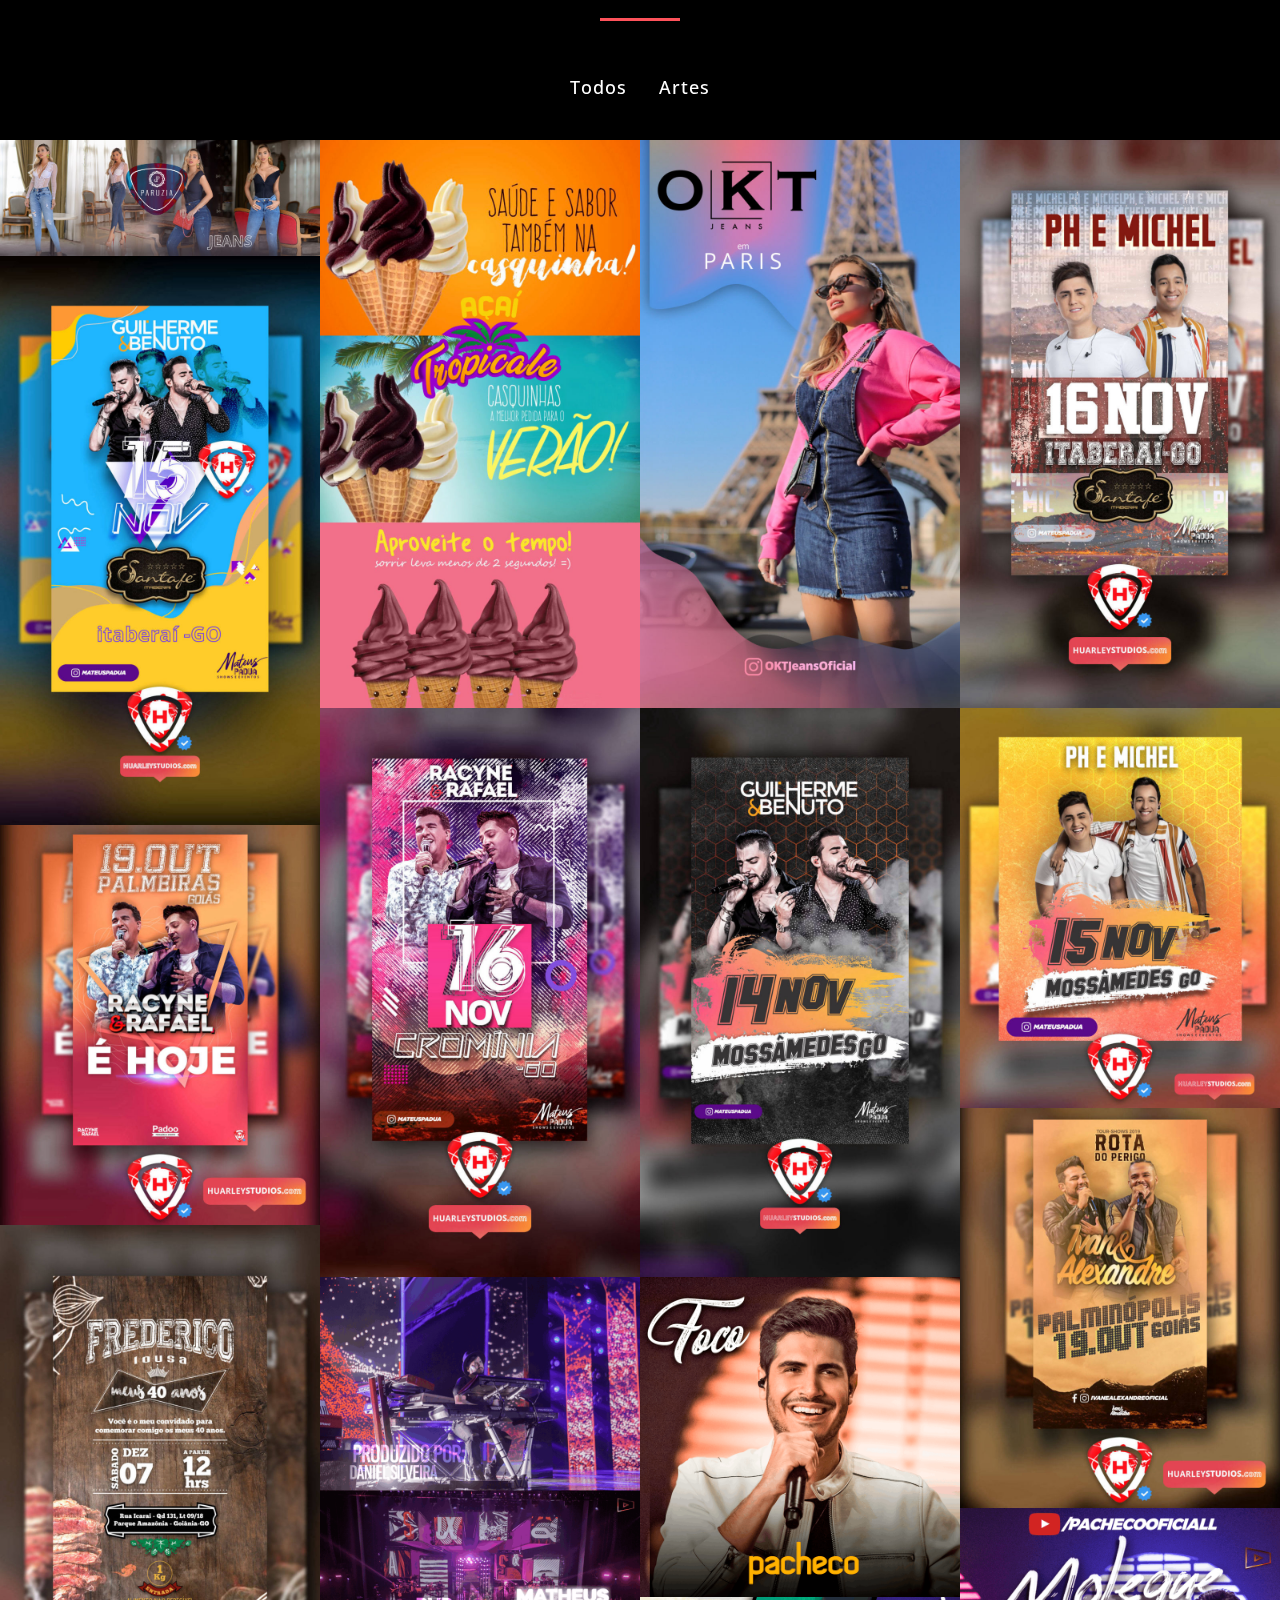
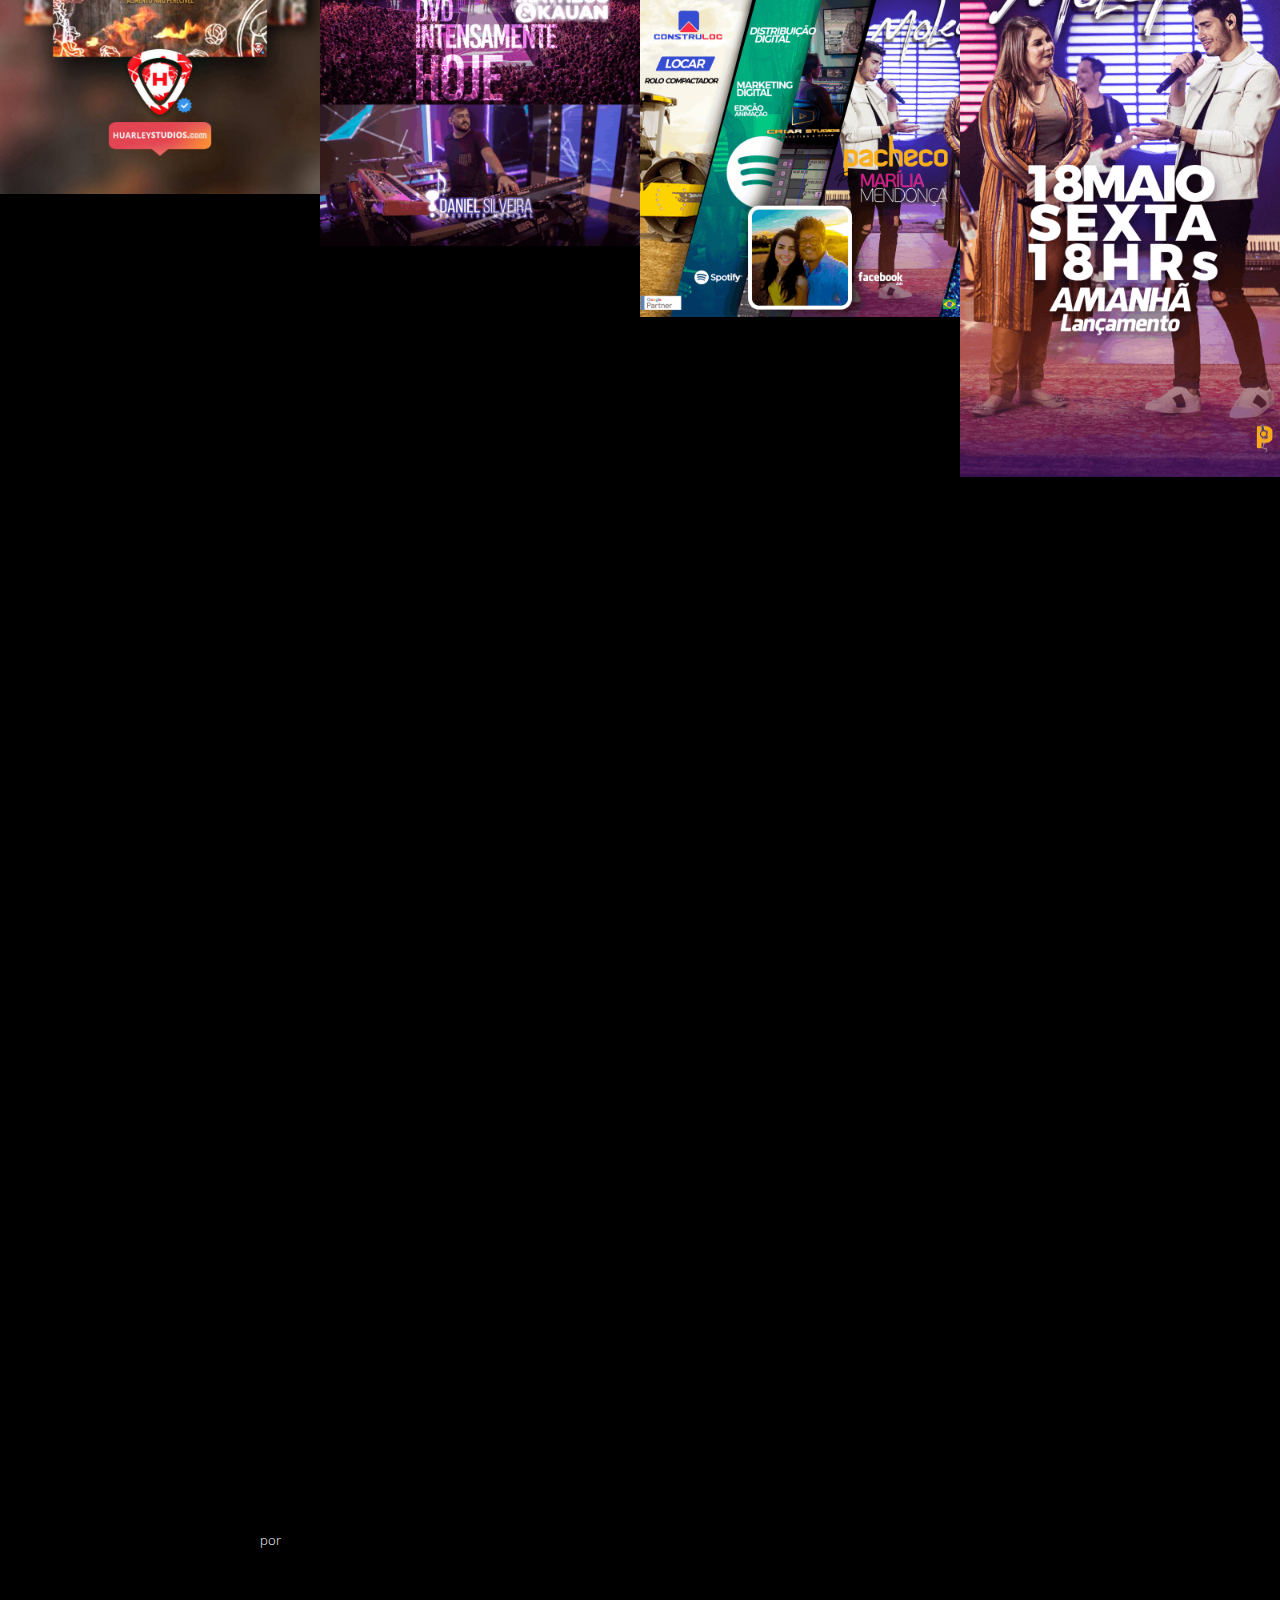
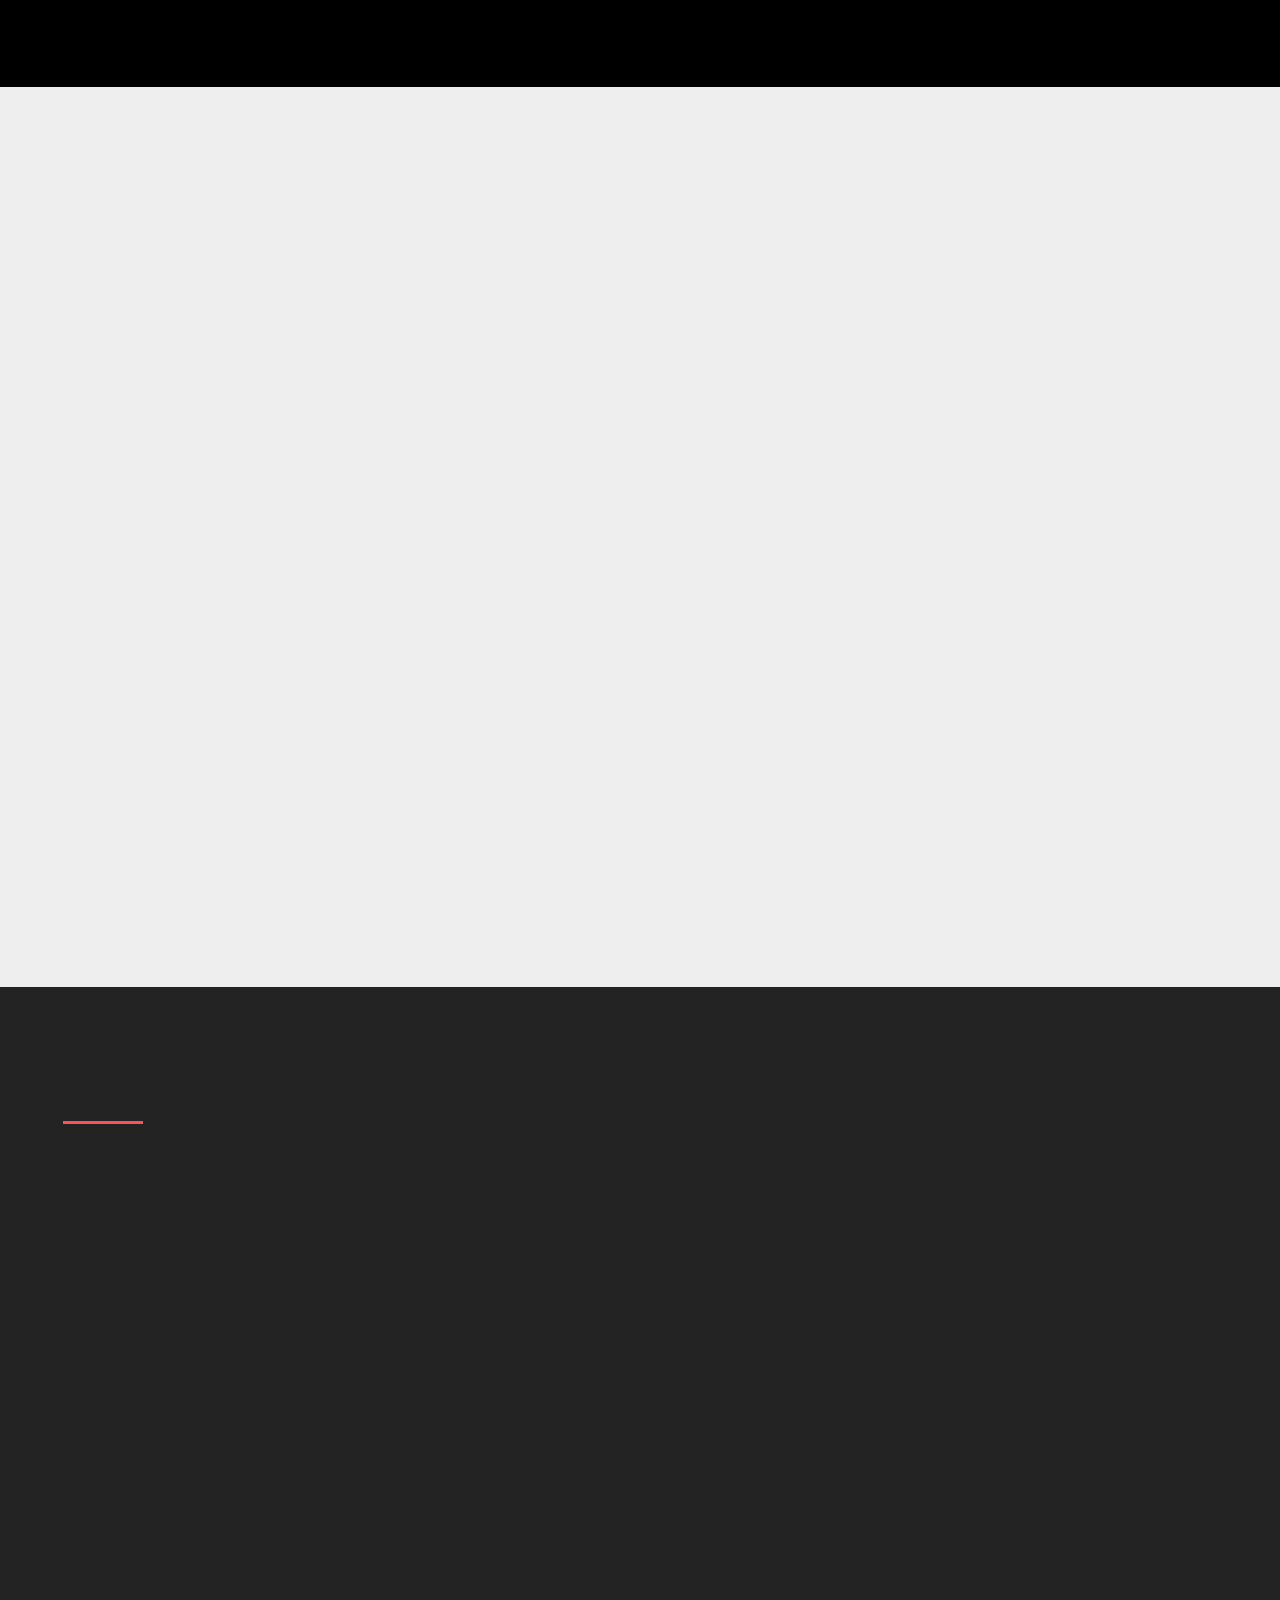
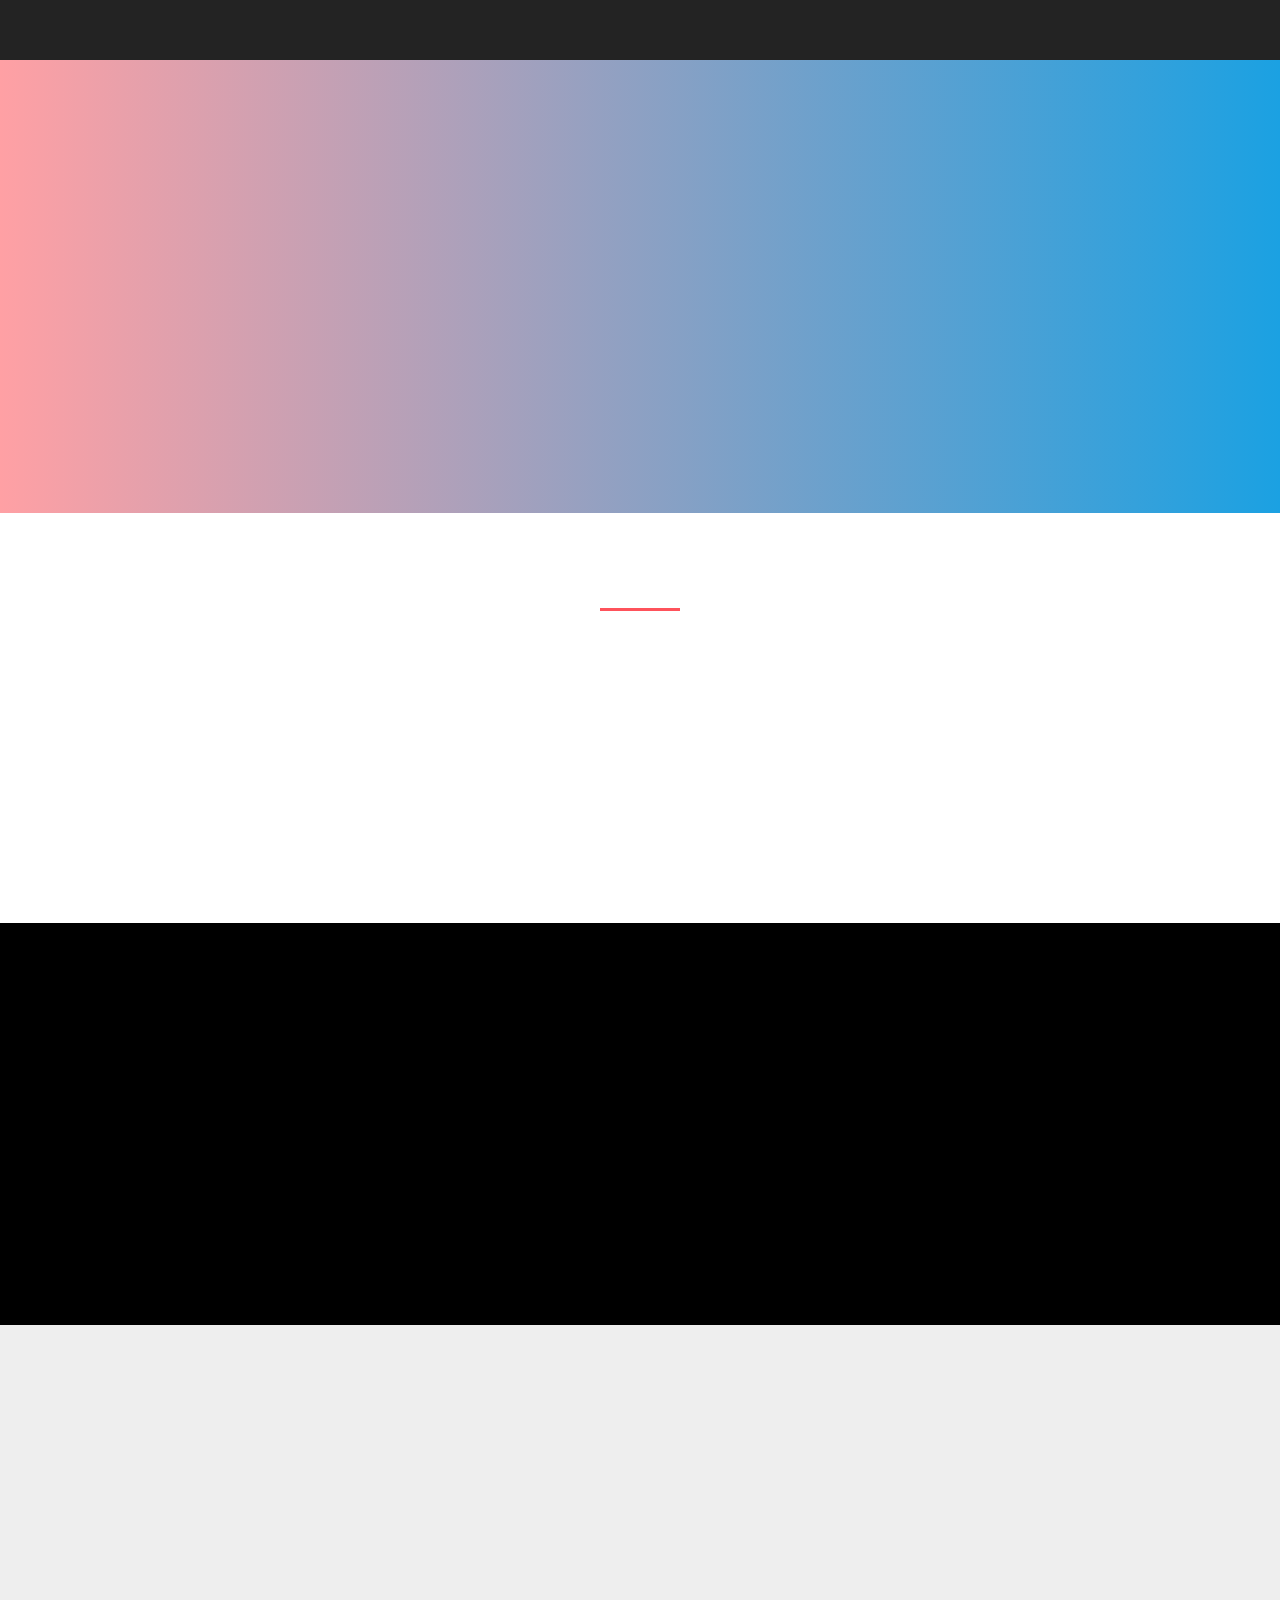
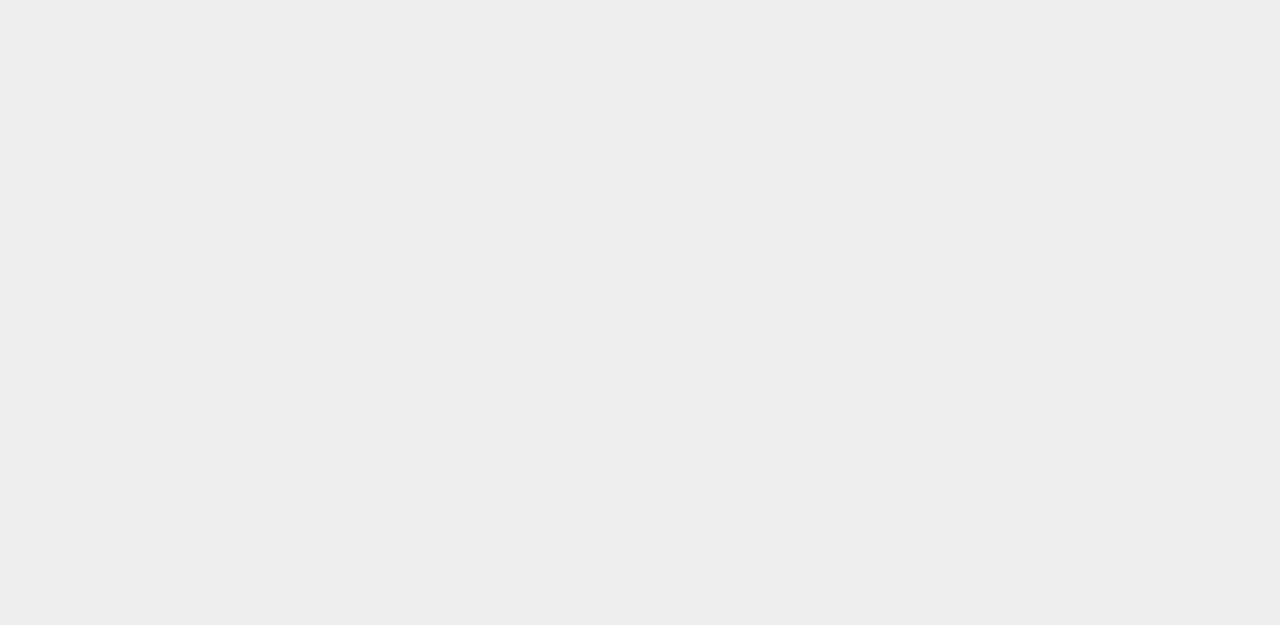
==== commit fce00a96: "up-301" ====
--- a/criacao-de-arte-on-demand.html
+++ b/criacao-de-arte-on-demand.html
@@ -49,125 +49,7 @@
 <!-- /Analytics -->
 
 
-  <section class="header9 cid-rMwLxmChMS mbr-fullscreen mbr-parallax-background" id="header9-5b">
-
-    
-
-    
-
-    
-    <div class="container-fluid">
-        <div class="row justify-content-center">
-            <div class="col-md-10 col-lg-8 align-center mbr-white">
-                
-                
-                
-            </div>
-        </div>
-    </div>
-    
-</section>
-
-<section class="mbr-section article svg-gradient-elements cid-rMwLxqZylt" id="content6-5d">
-
-     
-
-    <svg class="svg-gradient">
-        <linearGradient>
-            <stop class="gradColor1" offset="0%" stop-color="#6f14f1"></stop>
-            <stop class="gradColor2" offset="100%" stop-color="#eb5353"></stop>
-        </linearGradient>  
-    </svg>
-    <div class="container-fluid">
-        <div class="media-container-row">
-            <div class="col-12 col-md-8 col-lg-8">
-                <h2 class="mbr-section-title pb-3 align-left mbr-fonts-style mbr-bold display-5">
-                    CRIAÇÃO DE ARTES ON DEMAND (Por Demanda) - Mínima de 03 Artes por semana - Digital ou Impressa</h2>
-                
-                <div class="mbr-text mbr-fonts-style pb-3 display-7"><p>Este desconto está assossiado a quantidade mínima de 03 Peças, ou 03 Solicitações de criações de artes por semana, ou durante 07 dias consecutivos, totalizando o valor de R$ 75,00 as 03 artes, saindo cada arte por R$ 25,00 CADA. Os ajustes ou adaptações para Stories ou Feed para instagram ou facebook, "NÃO" são cobradas, desde que seja a mesma criação de arte já solicitada. &nbsp;Esta criação de arte "ON-DEMAND" aplica-se para mídias digitais ou impressa, tais como: Flyer Digital, Cartão de Visitas, Banners, Outdoor, Midia Indoor, Capa de Cds, DvD´s, Cartazes, Panfletos, &nbsp;Anúncios e muito mais. O valor é cobrado a partir de cada criação, ou página (Frente).</p></div>
-                <div class="mbr-text signature mbr-fonts-style align-left display-4">por&nbsp;<span><a href="https://instagram.com/huarleythay" target="_blank">Huarley&nbsp;Thay</a></span></div>
-            </div>
-        </div>
-    </div>
-</section>
-
-<section class="mbr-section content11 cid-rMwLxqeurj" id="content11-5c">
-
-    
-
-    <div class="container-fluid">
-        <div class="row justify-content-center">
-            <div class="col-12 col-lg-10">
-                <div class="mbr-section-btn align-center"><a class="btn btn-danger display-7" href="criacao-de-arte.html#content11-2c">R$ 25,00</a>
-                    <a class="btn btn-white-outline display-7" href="https://wa.me/556241012203?text=Oi%2C%20quero%20saber%20mais%20sobre%20cria%C3%A7%C3%A3o%20de%20arte%20On-Demand" target="_blank">SOLICITAR AGORA</a></div>
-            </div>
-        </div>
-    </div>
-</section>
-
-<section class="mbr-gallery mbr-slider-carousel cid-rMwLxrOqOH" id="gallery1-5e">
-
-    
-
-    
-    <h2 class="align-center mbr-fonts-style mbr-section-title display-2">AMOSTRAS de ARTES: Digitais e Impressas</h2>
-    <div class="underline align-center">
-        <div class="line"></div>
-    </div>
-<!--     <div mbr-class="{'container': !fullWidth}"> -->
-        <div class="col-left-gallery"><!-- Filter --><div class="mbr-gallery-filter container gallery-filter-active"><ul buttons="0"><li class="mbr-gallery-filter-all active"><a class="btn btn-md btn-primary-outline display-7" href="">Todos</a></li></ul></div><!-- Gallery --><div class="mbr-gallery-row"><div class="mbr-gallery-layout-default"><div><div><div class="mbr-gallery-item mbr-gallery-item--p0" data-video-url="false" data-tags="Artes"><div href="#lb-gallery1-5e" data-slide-to="0" data-toggle="modal"><img src="assets/images/arquivo-final-os-2019-815-paruzia-jeans-capa-facebook-800x291.jpg" alt="" title=""><span class="icon-focus"></span></div></div><div class="mbr-gallery-item mbr-gallery-item--p0" data-video-url="false" data-tags="Artes"><div href="#lb-gallery1-5e" data-slide-to="1" data-toggle="modal"><img src="assets/images/03-view-os-2019-820-wygens-acaiteria-tropicale-800x1422.jpg" alt="" title=""><span class="icon-focus"></span></div></div><div class="mbr-gallery-item mbr-gallery-item--p0" data-video-url="false" data-tags="Artes"><div href="#lb-gallery1-5e" data-slide-to="2" data-toggle="modal"><img src="assets/images/versao-stories-02-aprov-os-2019-825-okt-800x1422.jpg" alt="" title=""><span class="icon-focus"></span></div></div><div class="mbr-gallery-item mbr-gallery-item--p0" data-video-url="false" data-tags="Artes"><div href="#lb-gallery1-5e" data-slide-to="3" data-toggle="modal"><img src="assets/images/stories-phm-16nov-1080x1920-800x1422.jpg" alt="" title=""><span class="icon-focus"></span></div></div><div class="mbr-gallery-item mbr-gallery-item--p0" data-video-url="false" data-tags="Artes"><div href="#lb-gallery1-5e" data-slide-to="4" data-toggle="modal"><img src="assets/images/stories-gb-1080x1920-800x1422.jpg" alt="" title=""><span class="icon-focus"></span></div></div><div class="mbr-gallery-item mbr-gallery-item--p0" data-video-url="false" data-tags="Artes"><div href="#lb-gallery1-5e" data-slide-to="5" data-toggle="modal"><img src="assets/images/stories-rr-16-nov-1080x1920-800x1422.jpg" alt="" title=""><span class="icon-focus"></span></div></div><div class="mbr-gallery-item mbr-gallery-item--p0" data-video-url="false" data-tags="Artes"><div href="#lb-gallery1-5e" data-slide-to="6" data-toggle="modal"><img src="assets/images/stories-02-gb-1080x1920-800x1422.jpg" alt="" title=""><span class="icon-focus"></span></div></div><div class="mbr-gallery-item mbr-gallery-item--p0" data-video-url="false" data-tags="Artes"><div href="#lb-gallery1-5e" data-slide-to="7" data-toggle="modal"><img src="assets/images/feed-pm-1080x1350-800x1000.jpg" alt="" title=""><span class="icon-focus"></span></div></div><div class="mbr-gallery-item mbr-gallery-item--p0" data-video-url="false" data-tags="Artes"><div href="#lb-gallery1-5e" data-slide-to="8" data-toggle="modal"><img src="assets/images/feed-rr-19-out-1080x1350-800x1000.jpg" alt="" title=""><span class="icon-focus"></span></div></div><div class="mbr-gallery-item mbr-gallery-item--p0" data-video-url="false" data-tags="Artes"><div href="#lb-gallery1-5e" data-slide-to="9" data-toggle="modal"><img src="assets/images/feed-ivanealexandre-19-out-1080x1350-800x1000.jpg" alt="" title=""><span class="icon-focus"></span></div></div><div class="mbr-gallery-item mbr-gallery-item--p0" data-video-url="false" data-tags="Artes"><div href="#lb-gallery1-5e" data-slide-to="10" data-toggle="modal"><img src="assets/images/stories-niver-frederico-2019-1080x1920-800x1422.jpg" alt="" title=""><span class="icon-focus"></span></div></div><div class="mbr-gallery-item mbr-gallery-item--p0" data-video-url="false" data-tags="Artes"><div href="#lb-gallery1-5e" data-slide-to="11" data-toggle="modal"><img src="assets/images/01jan2018-dvdintensamente-hoje-stories-1080x1920-800x1422.png" alt="" title=""><span class="icon-focus"></span></div></div><div class="mbr-gallery-item mbr-gallery-item--p0" data-video-url="false" data-tags="Artes"><div href="#lb-gallery1-5e" data-slide-to="12" data-toggle="modal"><img src="assets/images/capa-spotify-foco-compact-720x720-720x720.png" alt="" title=""><span class="icon-focus"></span></div></div><div class="mbr-gallery-item mbr-gallery-item--p0" data-video-url="false" data-tags="Artes"><div href="#lb-gallery1-5e" data-slide-to="13" data-toggle="modal"><img src="assets/images/save-date-vs03criarstudios-1080x1920-800x1422.png" alt="" title=""><span class="icon-focus"></span></div></div><div class="mbr-gallery-item mbr-gallery-item--p0" data-video-url="false" data-tags="Artes"><div href="#lb-gallery1-5e" data-slide-to="14" data-toggle="modal"><img src="assets/images/capa-whats-1920x1920-800x800.png" alt="" title=""><span class="icon-focus"></span></div></div></div></div><div class="clearfix"></div></div></div><!-- Lightbox --><div data-app-prevent-settings="" class="mbr-slider modal fade carousel slide" tabindex="-1" data-keyboard="true" data-interval="false" id="lb-gallery1-5e"><div class="modal-dialog"><div class="modal-content"><div class="modal-body"><ol class="carousel-indicators"><li data-app-prevent-settings="" data-target="#lb-gallery1-5e" data-slide-to="0"></li><li data-app-prevent-settings="" data-target="#lb-gallery1-5e" data-slide-to="1"></li><li data-app-prevent-settings="" data-target="#lb-gallery1-5e" data-slide-to="2"></li><li data-app-prevent-settings="" data-target="#lb-gallery1-5e" data-slide-to="3"></li><li data-app-prevent-settings="" data-target="#lb-gallery1-5e" data-slide-to="4"></li><li data-app-prevent-settings="" data-target="#lb-gallery1-5e" data-slide-to="5"></li><li data-app-prevent-settings="" data-target="#lb-gallery1-5e" data-slide-to="6"></li><li data-app-prevent-settings="" data-target="#lb-gallery1-5e" class=" active" data-slide-to="7"></li><li data-app-prevent-settings="" data-target="#lb-gallery1-5e" data-slide-to="8"></li><li data-app-prevent-settings="" data-target="#lb-gallery1-5e" data-slide-to="9"></li><li data-app-prevent-settings="" data-target="#lb-gallery1-5e" data-slide-to="10"></li><li data-app-prevent-settings="" data-target="#lb-gallery1-5e" data-slide-to="11"></li><li data-app-prevent-settings="" data-target="#lb-gallery1-5e" data-slide-to="12"></li><li data-app-prevent-settings="" data-target="#lb-gallery1-5e" data-slide-to="13"></li><li data-app-prevent-settings="" data-target="#lb-gallery1-5e" data-slide-to="14"></li></ol><div class="carousel-inner"><div class="carousel-item"><img src="assets/images/arquivo-final-os-2019-815-paruzia-jeans-capa-facebook.jpg" alt="" title=""></div><div class="carousel-item"><img src="assets/images/03-view-os-2019-820-wygens-acaiteria-tropicale.jpg" alt="" title=""></div><div class="carousel-item"><img src="assets/images/versao-stories-02-aprov-os-2019-825-okt.jpg" alt="" title=""></div><div class="carousel-item"><img src="assets/images/stories-phm-16nov-1080x1920.jpg" alt="" title=""></div><div class="carousel-item"><img src="assets/images/stories-gb-1080x1920.jpg" alt="" title=""></div><div class="carousel-item"><img src="assets/images/stories-rr-16-nov-1080x1920.jpg" alt="" title=""></div><div class="carousel-item"><img src="assets/images/stories-02-gb-1080x1920.jpg" alt="" title=""></div><div class="carousel-item active"><img src="assets/images/feed-pm-1080x1350.jpg" alt="" title=""></div><div class="carousel-item"><img src="assets/images/feed-rr-19-out-1080x1350.jpg" alt="" title=""></div><div class="carousel-item"><img src="assets/images/feed-ivanealexandre-19-out-1080x1350.jpg" alt="" title=""></div><div class="carousel-item"><img src="assets/images/stories-niver-frederico-2019-1080x1920.jpg" alt="" title=""></div><div class="carousel-item"><img src="assets/images/01jan2018-dvdintensamente-hoje-stories-1080x1920.png" alt="" title=""></div><div class="carousel-item"><img src="assets/images/capa-spotify-foco-compact-720x720.png" alt="" title=""></div><div class="carousel-item"><img src="assets/images/save-date-vs03criarstudios-1080x1920.png" alt="" title=""></div><div class="carousel-item"><img src="assets/images/capa-whats-1920x1920.png" alt="" title=""></div></div><a class="carousel-control carousel-control-prev" role="button" data-slide="prev" href="#lb-gallery1-5e"><span class="mbri-left mbr-iconfont" aria-hidden="true"></span><span class="sr-only">Previous</span></a><a class="carousel-control carousel-control-next" role="button" data-slide="next" href="#lb-gallery1-5e"><span class="mbri-right mbr-iconfont" aria-hidden="true"></span><span class="sr-only">Next</span></a><a class="close" href="#" role="button" data-dismiss="modal"><span class="sr-only">Close</span></a></div></div></div></div></div>
-   <!--  </div> -->
-</section>
-
-<section class="video1 cid-rMwLxtNfpZ" id="video1-5f">
-
-    
-    
-    <figure class="mbr-figure align-center">
-        <div class="video-block" style="width: 66%;">
-            <div><iframe class="mbr-embedded-video" src="https://www.youtube.com/embed/IxEQqV7J3Ko?rel=0&amp;amp;showinfo=0&amp;autoplay=0&amp;loop=0" width="1280" height="720" frameborder="0" allowfullscreen></iframe></div>
-        </div>
-    </figure>
-</section>
-
-<section class="mbr-section article svg-gradient-elements cid-rMwLxuL682" id="content6-5g">
-
-     
-
-    <svg class="svg-gradient">
-        <linearGradient>
-            <stop class="gradColor1" offset="0%" stop-color="#6f14f1"></stop>
-            <stop class="gradColor2" offset="100%" stop-color="#eb5353"></stop>
-        </linearGradient>  
-    </svg>
-    <div class="container-fluid">
-        <div class="media-container-row">
-            <div class="col-12 col-md-8 col-lg-8">
-                <h2 class="mbr-section-title pb-3 align-left mbr-fonts-style mbr-bold display-2">CRIAÇÃO DE ARTE - Caixa Box&nbsp;</h2>
-                
-                <div class="mbr-text mbr-fonts-style pb-3 display-7"><p>
-                    Criado por Huarley Studios em Criar Studios, para o Case @PachecoOficiall em 2018. Serviço de Criação de arte.</p></div>
-                <div class="mbr-text signature mbr-fonts-style align-left display-4">por&nbsp;<span><a href="https://instagram.com/huarleythay" target="_blank">Huarley Thay</a></span></div>
-            </div>
-        </div>
-    </div>
-</section>
-
-<section class="mbr-section content11 cid-rMwLxvLffS" id="content11-5h">
-
-    
-
-    <div class="container-fluid">
-        <div class="row justify-content-center">
-            <div class="col-12 col-lg-10">
-                <div class="mbr-section-btn align-center"><a class="btn btn-warning display-4" href="index.html#slider2-s">Ver mais</a>
-                    <a class="btn btn-white-outline display-4" href="criacao-de-arte.html#content11-2c">Preços</a></div>
-            </div>
-        </div>
-    </div>
-</section>
-
-<section class="menu cid-rMwLxwERkN" once="menu" id="menu3-5i">
+  <section class="menu cid-rMwLxwERkN" once="menu" id="menu3-5i">
 
     
     
@@ -206,6 +88,124 @@
             <div class="navbar-buttons mbr-section-btn"><a class="btn btn-sm btn-danger display-4" href="https://huarleystudios.com/whatsapp" target="_blank"><span class="socicon socicon-whatsapp mbr-iconfont mbr-iconfont-btn" style="font-size: 25px;"></span>Whatsapp</a></div>
       </div>
     </nav>
+</section>
+
+<section class="header9 cid-rMwLxmChMS mbr-fullscreen mbr-parallax-background" id="header9-5b">
+
+    
+
+    
+
+    
+    <div class="container-fluid">
+        <div class="row justify-content-center">
+            <div class="col-md-10 col-lg-8 align-center mbr-white">
+                
+                
+                
+            </div>
+        </div>
+    </div>
+    
+</section>
+
+<section class="mbr-section article svg-gradient-elements cid-rMwLxqZylt" id="content6-5d">
+
+     
+
+    <svg class="svg-gradient">
+        <linearGradient>
+            <stop class="gradColor1" offset="0%" stop-color="#6f14f1"></stop>
+            <stop class="gradColor2" offset="100%" stop-color="#eb5353"></stop>
+        </linearGradient>  
+    </svg>
+    <div class="container-fluid">
+        <div class="media-container-row">
+            <div class="col-12 col-md-8 col-lg-8">
+                <h2 class="mbr-section-title pb-3 align-left mbr-fonts-style mbr-bold display-5">
+                    CRIAÇÃO DE ARTES ON DEMAND (Por Demanda) - Mínima de 03 Artes por semana - Digital ou Impressa</h2>
+                
+                <div class="mbr-text mbr-fonts-style pb-3 display-7"><p>Este desconto está assossiado a quantidade mínima de 03 Peças, ou 03 Solicitações de criações de artes por semana, ou durante 07 dias consecutivos, totalizando o valor de R$ 75,00 as 03 artes, saindo cada arte por R$ 25,00 CADA. Os ajustes ou adaptações para Stories ou Feed para instagram ou facebook, "NÃO" são cobradas, desde que seja a mesma criação de arte já solicitada. &nbsp;Esta criação de arte "ON-DEMAND" aplica-se para mídias digitais ou impressa, tais como: Flyer Digital, Cartão de Visitas, Banners, Outdoor, Midia Indoor, Capa de Cds, DvD´s, Cartazes, Panfletos, &nbsp;Anúncios e muito mais. O valor é cobrado a partir de cada criação, ou página (Frente).</p></div>
+                <div class="mbr-text signature mbr-fonts-style align-left display-4">por&nbsp;<span><a href="https://instagram.com/huarleythay" target="_blank">Huarley&nbsp;Thay</a></span></div>
+            </div>
+        </div>
+    </div>
+</section>
+
+<section class="mbr-section content11 cid-rMwLxqeurj" id="content11-5c">
+
+    
+
+    <div class="container-fluid">
+        <div class="row justify-content-center">
+            <div class="col-12 col-lg-10">
+                <div class="mbr-section-btn align-center"><a class="btn btn-danger display-7" href="criacao-de-arte.html#content11-2c">R$ 25,00</a>
+                    <a class="btn btn-white-outline display-7" href="https://wa.me/556241012203?text=Oi%2C%20quero%20saber%20mais%20sobre%20cria%C3%A7%C3%A3o%20de%20arte%20On-Demand" target="_blank">SOLICITAR AGORA</a></div>
+            </div>
+        </div>
+    </div>
+</section>
+
+<section class="mbr-gallery mbr-slider-carousel cid-rMwLxrOqOH" id="gallery1-5e">
+
+    
+
+    
+    <h2 class="align-center mbr-fonts-style mbr-section-title display-2">AMOSTRAS de ARTES: Digitais e Impressas</h2>
+    <div class="underline align-center">
+        <div class="line"></div>
+    </div>
+<!--     <div mbr-class="{'container': !fullWidth}"> -->
+        <div class="col-left-gallery"><!-- Filter --><div class="mbr-gallery-filter container gallery-filter-active"><ul buttons="0"><li class="mbr-gallery-filter-all active"><a class="btn btn-md btn-primary-outline display-7" href="">Todos</a></li></ul></div><!-- Gallery --><div class="mbr-gallery-row"><div class="mbr-gallery-layout-default"><div><div><div class="mbr-gallery-item mbr-gallery-item--p0" data-video-url="false" data-tags="Artes"><div href="#lb-gallery1-5e" data-slide-to="0" data-toggle="modal"><img src="assets/images/arquivo-final-os-2019-815-paruzia-jeans-capa-facebook-800x291.jpg" alt="" title=""><span class="icon-focus"></span></div></div><div class="mbr-gallery-item mbr-gallery-item--p0" data-video-url="false" data-tags="Artes"><div href="#lb-gallery1-5e" data-slide-to="1" data-toggle="modal"><img src="assets/images/03-view-os-2019-820-wygens-acaiteria-tropicale-800x1422.jpg" alt="" title=""><span class="icon-focus"></span></div></div><div class="mbr-gallery-item mbr-gallery-item--p0" data-video-url="false" data-tags="Artes"><div href="#lb-gallery1-5e" data-slide-to="2" data-toggle="modal"><img src="assets/images/versao-stories-02-aprov-os-2019-825-okt-800x1422.jpg" alt="" title=""><span class="icon-focus"></span></div></div><div class="mbr-gallery-item mbr-gallery-item--p0" data-video-url="false" data-tags="Artes"><div href="#lb-gallery1-5e" data-slide-to="3" data-toggle="modal"><img src="assets/images/stories-phm-16nov-1080x1920-800x1422.jpg" alt="" title=""><span class="icon-focus"></span></div></div><div class="mbr-gallery-item mbr-gallery-item--p0" data-video-url="false" data-tags="Artes"><div href="#lb-gallery1-5e" data-slide-to="4" data-toggle="modal"><img src="assets/images/stories-gb-1080x1920-800x1422.jpg" alt="" title=""><span class="icon-focus"></span></div></div><div class="mbr-gallery-item mbr-gallery-item--p0" data-video-url="false" data-tags="Artes"><div href="#lb-gallery1-5e" data-slide-to="5" data-toggle="modal"><img src="assets/images/stories-rr-16-nov-1080x1920-800x1422.jpg" alt="" title=""><span class="icon-focus"></span></div></div><div class="mbr-gallery-item mbr-gallery-item--p0" data-video-url="false" data-tags="Artes"><div href="#lb-gallery1-5e" data-slide-to="6" data-toggle="modal"><img src="assets/images/stories-02-gb-1080x1920-800x1422.jpg" alt="" title=""><span class="icon-focus"></span></div></div><div class="mbr-gallery-item mbr-gallery-item--p0" data-video-url="false" data-tags="Artes"><div href="#lb-gallery1-5e" data-slide-to="7" data-toggle="modal"><img src="assets/images/feed-pm-1080x1350-800x1000.jpg" alt="" title=""><span class="icon-focus"></span></div></div><div class="mbr-gallery-item mbr-gallery-item--p0" data-video-url="false" data-tags="Artes"><div href="#lb-gallery1-5e" data-slide-to="8" data-toggle="modal"><img src="assets/images/feed-rr-19-out-1080x1350-800x1000.jpg" alt="" title=""><span class="icon-focus"></span></div></div><div class="mbr-gallery-item mbr-gallery-item--p0" data-video-url="false" data-tags="Artes"><div href="#lb-gallery1-5e" data-slide-to="9" data-toggle="modal"><img src="assets/images/feed-ivanealexandre-19-out-1080x1350-800x1000.jpg" alt="" title=""><span class="icon-focus"></span></div></div><div class="mbr-gallery-item mbr-gallery-item--p0" data-video-url="false" data-tags="Artes"><div href="#lb-gallery1-5e" data-slide-to="10" data-toggle="modal"><img src="assets/images/stories-niver-frederico-2019-1080x1920-800x1422.jpg" alt="" title=""><span class="icon-focus"></span></div></div><div class="mbr-gallery-item mbr-gallery-item--p0" data-video-url="false" data-tags="Artes"><div href="#lb-gallery1-5e" data-slide-to="11" data-toggle="modal"><img src="assets/images/01jan2018-dvdintensamente-hoje-stories-1080x1920-800x1422.png" alt="" title=""><span class="icon-focus"></span></div></div><div class="mbr-gallery-item mbr-gallery-item--p0" data-video-url="false" data-tags="Artes"><div href="#lb-gallery1-5e" data-slide-to="12" data-toggle="modal"><img src="assets/images/capa-spotify-foco-compact-720x720-720x720.png" alt="" title=""><span class="icon-focus"></span></div></div><div class="mbr-gallery-item mbr-gallery-item--p0" data-video-url="false" data-tags="Artes"><div href="#lb-gallery1-5e" data-slide-to="13" data-toggle="modal"><img src="assets/images/save-date-vs03criarstudios-1080x1920-800x1422.png" alt="" title=""><span class="icon-focus"></span></div></div><div class="mbr-gallery-item mbr-gallery-item--p0" data-video-url="false" data-tags="Artes"><div href="#lb-gallery1-5e" data-slide-to="14" data-toggle="modal"><img src="assets/images/capa-whats-1920x1920-800x800.png" alt="" title=""><span class="icon-focus"></span></div></div></div></div><div class="clearfix"></div></div></div><!-- Lightbox --><div data-app-prevent-settings="" class="mbr-slider modal fade carousel slide" tabindex="-1" data-keyboard="true" data-interval="false" id="lb-gallery1-5e"><div class="modal-dialog"><div class="modal-content"><div class="modal-body"><ol class="carousel-indicators"><li data-app-prevent-settings="" data-target="#lb-gallery1-5e" data-slide-to="0"></li><li data-app-prevent-settings="" data-target="#lb-gallery1-5e" data-slide-to="1"></li><li data-app-prevent-settings="" data-target="#lb-gallery1-5e" data-slide-to="2"></li><li data-app-prevent-settings="" data-target="#lb-gallery1-5e" data-slide-to="3"></li><li data-app-prevent-settings="" data-target="#lb-gallery1-5e" data-slide-to="4"></li><li data-app-prevent-settings="" data-target="#lb-gallery1-5e" data-slide-to="5"></li><li data-app-prevent-settings="" data-target="#lb-gallery1-5e" data-slide-to="6"></li><li data-app-prevent-settings="" data-target="#lb-gallery1-5e" class=" active" data-slide-to="7"></li><li data-app-prevent-settings="" data-target="#lb-gallery1-5e" data-slide-to="8"></li><li data-app-prevent-settings="" data-target="#lb-gallery1-5e" data-slide-to="9"></li><li data-app-prevent-settings="" data-target="#lb-gallery1-5e" data-slide-to="10"></li><li data-app-prevent-settings="" data-target="#lb-gallery1-5e" data-slide-to="11"></li><li data-app-prevent-settings="" data-target="#lb-gallery1-5e" data-slide-to="12"></li><li data-app-prevent-settings="" data-target="#lb-gallery1-5e" data-slide-to="13"></li><li data-app-prevent-settings="" data-target="#lb-gallery1-5e" data-slide-to="14"></li></ol><div class="carousel-inner"><div class="carousel-item"><img src="assets/images/arquivo-final-os-2019-815-paruzia-jeans-capa-facebook.jpg" alt="" title=""></div><div class="carousel-item"><img src="assets/images/03-view-os-2019-820-wygens-acaiteria-tropicale.jpg" alt="" title=""></div><div class="carousel-item"><img src="assets/images/versao-stories-02-aprov-os-2019-825-okt.jpg" alt="" title=""></div><div class="carousel-item"><img src="assets/images/stories-phm-16nov-1080x1920.jpg" alt="" title=""></div><div class="carousel-item"><img src="assets/images/stories-gb-1080x1920.jpg" alt="" title=""></div><div class="carousel-item"><img src="assets/images/stories-rr-16-nov-1080x1920.jpg" alt="" title=""></div><div class="carousel-item"><img src="assets/images/stories-02-gb-1080x1920.jpg" alt="" title=""></div><div class="carousel-item active"><img src="assets/images/feed-pm-1080x1350.jpg" alt="" title=""></div><div class="carousel-item"><img src="assets/images/feed-rr-19-out-1080x1350.jpg" alt="" title=""></div><div class="carousel-item"><img src="assets/images/feed-ivanealexandre-19-out-1080x1350.jpg" alt="" title=""></div><div class="carousel-item"><img src="assets/images/stories-niver-frederico-2019-1080x1920.jpg" alt="" title=""></div><div class="carousel-item"><img src="assets/images/01jan2018-dvdintensamente-hoje-stories-1080x1920.png" alt="" title=""></div><div class="carousel-item"><img src="assets/images/capa-spotify-foco-compact-720x720.png" alt="" title=""></div><div class="carousel-item"><img src="assets/images/save-date-vs03criarstudios-1080x1920.png" alt="" title=""></div><div class="carousel-item"><img src="assets/images/capa-whats-1920x1920.png" alt="" title=""></div></div><a class="carousel-control carousel-control-prev" role="button" data-slide="prev" href="#lb-gallery1-5e"><span class="mbri-left mbr-iconfont" aria-hidden="true"></span><span class="sr-only">Previous</span></a><a class="carousel-control carousel-control-next" role="button" data-slide="next" href="#lb-gallery1-5e"><span class="mbri-right mbr-iconfont" aria-hidden="true"></span><span class="sr-only">Next</span></a><a class="close" href="#" role="button" data-dismiss="modal"><span class="sr-only">Close</span></a></div></div></div></div></div>
+   <!--  </div> -->
+</section>
+
+<section class="video1 cid-rMwLxtNfpZ" id="video1-5f">
+
+    
+    
+    <figure class="mbr-figure align-center">
+        <div class="video-block" style="width: 66%;">
+            <div><iframe class="mbr-embedded-video" src="https://www.youtube.com/embed/IxEQqV7J3Ko?rel=0&amp;amp;showinfo=0&amp;autoplay=0&amp;loop=0" width="1280" height="720" frameborder="0" allowfullscreen></iframe></div>
+        </div>
+    </figure>
+</section>
+
+<section class="mbr-section article svg-gradient-elements cid-rMwLxuL682" id="content6-5g">
+
+     
+
+    <svg class="svg-gradient">
+        <linearGradient>
+            <stop class="gradColor1" offset="0%" stop-color="#6f14f1"></stop>
+            <stop class="gradColor2" offset="100%" stop-color="#eb5353"></stop>
+        </linearGradient>  
+    </svg>
+    <div class="container-fluid">
+        <div class="media-container-row">
+            <div class="col-12 col-md-8 col-lg-8">
+                <h2 class="mbr-section-title pb-3 align-left mbr-fonts-style mbr-bold display-2">CRIAÇÃO DE ARTE - Caixa Box&nbsp;</h2>
+                
+                <div class="mbr-text mbr-fonts-style pb-3 display-7"><p>
+                    Criado por Huarley Studios em Criar Studios, para o Case @PachecoOficiall em 2018. Serviço de Criação de arte.</p></div>
+                <div class="mbr-text signature mbr-fonts-style align-left display-4">por&nbsp;<span><a href="https://instagram.com/huarleythay" target="_blank">Huarley Thay</a></span></div>
+            </div>
+        </div>
+    </div>
+</section>
+
+<section class="mbr-section content11 cid-rMwLxvLffS" id="content11-5h">
+
+    
+
+    <div class="container-fluid">
+        <div class="row justify-content-center">
+            <div class="col-12 col-lg-10">
+                <div class="mbr-section-btn align-center"><a class="btn btn-warning display-4" href="index.html#slider2-s">Ver mais</a>
+                    <a class="btn btn-white-outline display-4" href="criacao-de-arte.html#content11-2c">Preços</a></div>
+            </div>
+        </div>
+    </div>
 </section>
 
 <section class="features15 popup-btn-cards cid-rRi4k6JTKX mbr-parallax-background mbr-fullscreen" id="features15-78">
@@ -435,7 +435,7 @@
                 <h3 class="mbr-fonts-style mbr-offer mbr-white align-left display-4">Deixe seu e-mail e receba as novidades</h3>
                 <div class="form-wrap" data-form-type="formoid">
                     <!---Formbuilder Form--->
-                    <form action="https://mobirise.com/" method="POST" class="mbr-form form-with-styler" data-form-title="My Mobirise Form"><input type="hidden" name="email" data-form-email="true" value="ZPSR5tL0vGwaHHYlZXmIIaa2bz0e+z9lkJxC7tvgfgFTaW8qwZUYO6F9YLR99PLlK0FACkj3cvbaBMgjxtCXUW0CTvigUs4S0DGy4yWvWjD87TN8Dx1yKCdjP6ZPi0Wa">
+                    <form action="https://mobirise.com/" method="POST" class="mbr-form form-with-styler" data-form-title="My Mobirise Form"><input type="hidden" name="email" data-form-email="true" value="c8PC2KpS3K5y6vrn7XVmOo/NNH+Kk+YqHUJg8mitVQfSl+Lh+/4ysU/34vCEd1amRJZTcSQmohZ6ts2UGj3BbKTAJGOc+7diTOSlTAx19C8Fc4Vc6cCHnjuetyjItIz0">
                         <div class="row">
                             <div hidden="hidden" data-form-alert="" class="alert alert-success col-12">Obrigado recebemos seus dados. Logo mais em breve retornaremos para você. Verifique seu e-mail.</div>
                             <div hidden="hidden" data-form-alert-danger="" class="alert alert-danger col-12">
--- a/assets/mobirise/css/mbr-additional.css
+++ b/assets/mobirise/css/mbr-additional.css
@@ -12788,6 +12788,86 @@
     left: -1rem;
   }
 }
+.cid-sndlSxVWW4 {
+  overflow: hidden !important;
+  background-image: url("../../../assets/images/background9.jpg");
+}
+.cid-sndlSxVWW4 .container-fluid {
+  padding: 0 3rem;
+}
+.cid-sndlSxVWW4 .animated-element {
+  color: #efefef;
+}
+@media (max-width: 767px) {
+  .cid-sndlSxVWW4 .container-fluid {
+    padding: 0 1rem;
+  }
+}
+.cid-sndlToupKv {
+  background-image: url("../../../assets/images/background8.jpg");
+}
+.cid-sndlToupKv .mbr-overlay {
+  background: #ffa0a4;
+  background: linear-gradient(45deg, #ffa0a4, #000000);
+  background: radial-gradient(#ffa0a4, #000000);
+}
+.cid-sndlToupKv .mbr-section-title {
+  margin: 0;
+}
+.cid-sndlUdmTUd {
+  display: flex;
+  background-image: url("../../../assets/images/background1.jpg");
+}
+.cid-sndlUdmTUd .mbr-overlay {
+  background: #7ccbf1;
+  background: linear-gradient(90deg, #7ccbf1, #ffa0a4);
+}
+.cid-sndlUdmTUd .mbr-section-title {
+  margin: 0;
+}
+.cid-sndlUdmTUd .mbr-text {
+  color: #efefef;
+}
+.cid-sndlUdmTUd .card-title {
+  text-align: left;
+  color: #ffffff;
+}
+.cid-sndlUdmTUd .card-img {
+  text-align: left;
+}
+.cid-sndlUdmTUd .card .card-img span {
+  font-size: 60px;
+  color: #ffffff;
+}
+.cid-sndlUdmTUd .header-content {
+  margin-left: 3rem;
+  margin-right: 3rem;
+  -webkit-align-self: stretch;
+  align-self: stretch;
+  display: flex;
+  -webkit-flex-direction: column;
+  flex-direction: column;
+}
+.cid-sndlUdmTUd .header-content .text-row {
+  margin: auto 0;
+  -webkit-align-items: center;
+  align-items: center;
+}
+.cid-sndlUdmTUd .features-row {
+  -webkit-justify-content: center;
+  justify-content: center;
+}
+@media (min-width: 992px) {
+  .cid-sndlUdmTUd .mbr-figure {
+    padding-left: 4rem;
+  }
+}
+@media (max-width: 991px) {
+  .cid-sndlUdmTUd .header-content {
+    margin-right: 0;
+    margin-left: 0;
+  }
+}
 .cid-rLtxoDg04k {
   padding-top: 15px;
   padding-bottom: 0px;
--- a/assets/mobirise/css/mbr-additional.css
+++ b/assets/mobirise/css/mbr-additional.css
@@ -12788,6 +12788,86 @@
     left: -1rem;
   }
 }
+.cid-sndlSxVWW4 {
+  overflow: hidden !important;
+  background-image: url("../../../assets/images/background9.jpg");
+}
+.cid-sndlSxVWW4 .container-fluid {
+  padding: 0 3rem;
+}
+.cid-sndlSxVWW4 .animated-element {
+  color: #efefef;
+}
+@media (max-width: 767px) {
+  .cid-sndlSxVWW4 .container-fluid {
+    padding: 0 1rem;
+  }
+}
+.cid-sndlToupKv {
+  background-image: url("../../../assets/images/background8.jpg");
+}
+.cid-sndlToupKv .mbr-overlay {
+  background: #ffa0a4;
+  background: linear-gradient(45deg, #ffa0a4, #000000);
+  background: radial-gradient(#ffa0a4, #000000);
+}
+.cid-sndlToupKv .mbr-section-title {
+  margin: 0;
+}
+.cid-sndlUdmTUd {
+  display: flex;
+  background-image: url("../../../assets/images/background1.jpg");
+}
+.cid-sndlUdmTUd .mbr-overlay {
+  background: #7ccbf1;
+  background: linear-gradient(90deg, #7ccbf1, #ffa0a4);
+}
+.cid-sndlUdmTUd .mbr-section-title {
+  margin: 0;
+}
+.cid-sndlUdmTUd .mbr-text {
+  color: #efefef;
+}
+.cid-sndlUdmTUd .card-title {
+  text-align: left;
+  color: #ffffff;
+}
+.cid-sndlUdmTUd .card-img {
+  text-align: left;
+}
+.cid-sndlUdmTUd .card .card-img span {
+  font-size: 60px;
+  color: #ffffff;
+}
+.cid-sndlUdmTUd .header-content {
+  margin-left: 3rem;
+  margin-right: 3rem;
+  -webkit-align-self: stretch;
+  align-self: stretch;
+  display: flex;
+  -webkit-flex-direction: column;
+  flex-direction: column;
+}
+.cid-sndlUdmTUd .header-content .text-row {
+  margin: auto 0;
+  -webkit-align-items: center;
+  align-items: center;
+}
+.cid-sndlUdmTUd .features-row {
+  -webkit-justify-content: center;
+  justify-content: center;
+}
+@media (min-width: 992px) {
+  .cid-sndlUdmTUd .mbr-figure {
+    padding-left: 4rem;
+  }
+}
+@media (max-width: 991px) {
+  .cid-sndlUdmTUd .header-content {
+    margin-right: 0;
+    margin-left: 0;
+  }
+}
 .cid-rLtxoDg04k {
   padding-top: 15px;
   padding-bottom: 0px;
